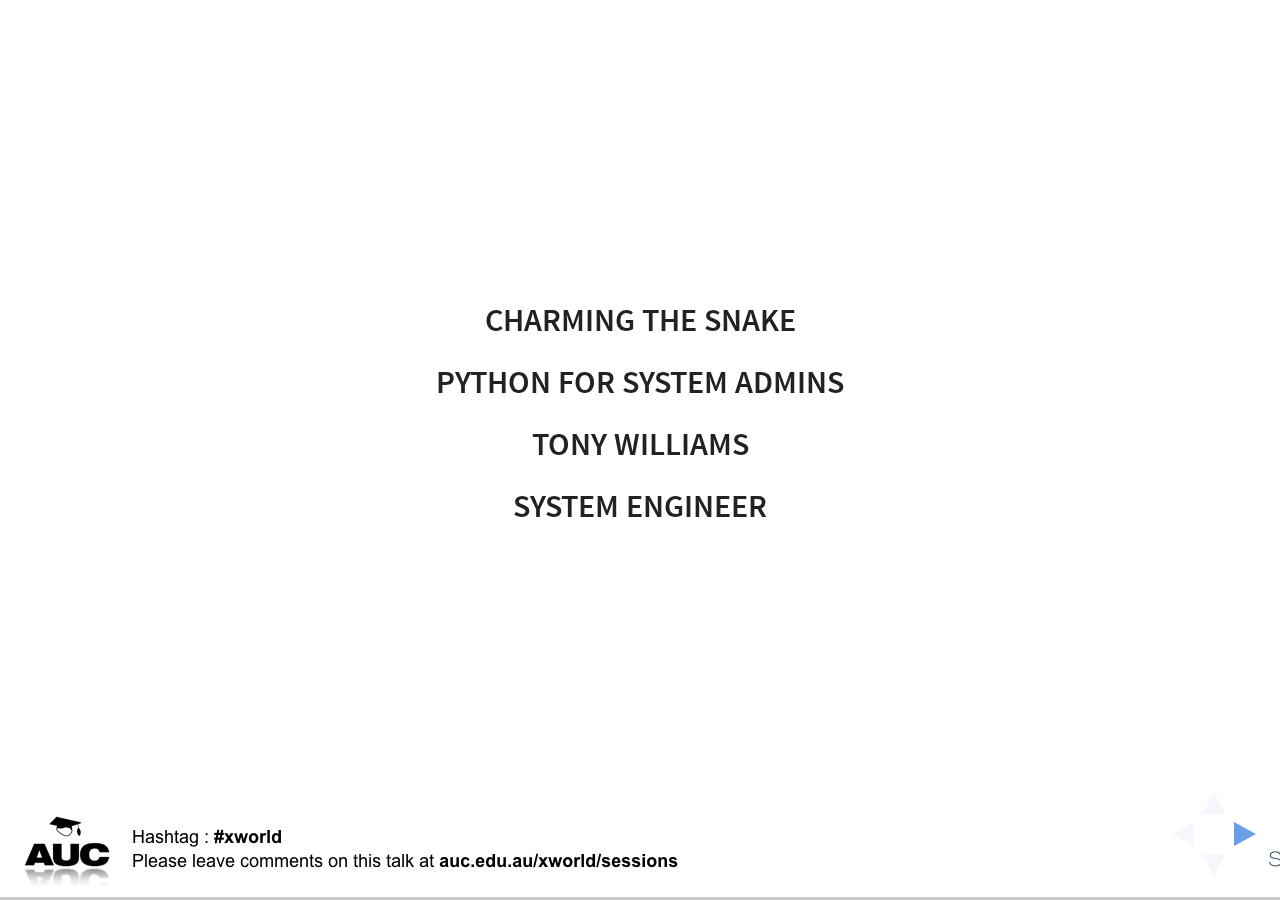
==== index.html @ 994338ff "Beta of slides and file structure." ====
<!DOCTYPE html>
<html>
<head>
  <meta charset="utf-8">
  <meta name="generator" content="pandoc">
  <title></title>
  <meta name="apple-mobile-web-app-capable" content="yes">
  <meta name="apple-mobile-web-app-status-bar-style" content="black-translucent">
  <meta name="viewport" content="width=device-width, initial-scale=1.0, maximum-scale=1.0, user-scalable=no, minimal-ui">
  <link rel="stylesheet" href="reveal.js/css/reveal.css">
  <style type="text/css">code{white-space: pre;}</style>
  <style type="text/css">
div.sourceCode { overflow-x: auto; }
table.sourceCode, tr.sourceCode, td.lineNumbers, td.sourceCode {
  margin: 0; padding: 0; vertical-align: baseline; border: none; }
table.sourceCode { width: 100%; line-height: 100%; }
td.lineNumbers { text-align: right; padding-right: 4px; padding-left: 4px; color: #aaaaaa; border-right: 1px solid #aaaaaa; }
td.sourceCode { padding-left: 5px; }
code > span.kw { color: #007020; font-weight: bold; } /* Keyword */
code > span.dt { color: #902000; } /* DataType */
code > span.dv { color: #40a070; } /* DecVal */
code > span.bn { color: #40a070; } /* BaseN */
code > span.fl { color: #40a070; } /* Float */
code > span.ch { color: #4070a0; } /* Char */
code > span.st { color: #4070a0; } /* String */
code > span.co { color: #60a0b0; font-style: italic; } /* Comment */
code > span.ot { color: #007020; } /* Other */
code > span.al { color: #ff0000; font-weight: bold; } /* Alert */
code > span.fu { color: #06287e; } /* Function */
code > span.er { color: #ff0000; font-weight: bold; } /* Error */
code > span.wa { color: #60a0b0; font-weight: bold; font-style: italic; } /* Warning */
code > span.cn { color: #880000; } /* Constant */
code > span.sc { color: #4070a0; } /* SpecialChar */
code > span.vs { color: #4070a0; } /* VerbatimString */
code > span.ss { color: #bb6688; } /* SpecialString */
code > span.im { } /* Import */
code > span.va { color: #19177c; } /* Variable */
code > span.cf { color: #007020; font-weight: bold; } /* ControlFlow */
code > span.op { color: #666666; } /* Operator */
code > span.bu { } /* BuiltIn */
code > span.ex { } /* Extension */
code > span.pp { color: #bc7a00; } /* Preprocessor */
code > span.at { color: #7d9029; } /* Attribute */
code > span.do { color: #ba2121; font-style: italic; } /* Documentation */
code > span.an { color: #60a0b0; font-weight: bold; font-style: italic; } /* Annotation */
code > span.cv { color: #60a0b0; font-weight: bold; font-style: italic; } /* CommentVar */
code > span.in { color: #60a0b0; font-weight: bold; font-style: italic; } /* Information */
  </style>
  <link rel="stylesheet" href="reveal.js/css/theme/white.css" id="theme">
  <!-- Printing and PDF exports -->
  <script>
    var link = document.createElement( 'link' );
    link.rel = 'stylesheet';
    link.type = 'text/css';
    link.href = window.location.search.match( /print-pdf/gi ) ? 'reveal.js/css/print/pdf.css' : 'reveal.js/css/print/paper.css';
    document.getElementsByTagName( 'head' )[0].appendChild( link );
  </script>
  <!--[if lt IE 9]>
  <script src="reveal.js/lib/js/html5shiv.js"></script>
  <![endif]-->
</head>
<body>
  <div class="reveal">
    <div class="slides">


<section class="slide level3">

<h4 id="charming-the-snake">Charming The Snake</h4>
<h4 id="python-for-system-admins">Python For System Admins</h4>
<h5 id="tony-williams">Tony Williams</h5>
<h6 id="system-engineer">System Engineer</h6>
</section>
<section id="section" class="slide level3">
<h3></h3>
<h4 id="what-we-will-talk-about">What We Will Talk About</h4>
<ul>
<li>A short introduction to Python</li>
<li>IPython
<ul>
<li>IPython as shell</li>
<li>IPython for coding</li>
</ul></li>
<li>System Administration
<ul>
<li>More Python</li>
<li>Talking to JSS</li>
</ul></li>
</ul>
</section>
<section id="section-1" class="slide level3">
<h3></h3>
<h4 id="python-as-a-calculator">Python as a calculator</h4>
<p>The interpreter acts as a simple calculator: you can type an expression at it and it will write the value. Expression syntax is straightforward: the operators +, -, * and / work just like in most other languages (for example, Pascal or C); parentheses (()) can be used for grouping. For example:</p>
<div class="sourceCode"><pre class="sourceCode python"><code class="sourceCode python"><span class="op">&gt;&gt;&gt;</span> <span class="dv">2</span> <span class="op">+</span> <span class="dv">2</span>
<span class="dv">4</span>
<span class="op">&gt;&gt;&gt;</span> <span class="dv">50</span> <span class="op">-</span> <span class="dv">5</span><span class="op">*</span><span class="dv">6</span>
<span class="dv">20</span>
<span class="op">&gt;&gt;&gt;</span> (<span class="dv">50</span> <span class="op">-</span> <span class="fl">5.0</span><span class="op">*</span><span class="dv">6</span>) <span class="op">/</span> <span class="dv">4</span>
<span class="fl">5.0</span>
<span class="op">&gt;&gt;&gt;</span> <span class="dv">8</span> <span class="op">/</span> <span class="fl">5.0</span>
<span class="fl">1.6</span></code></pre></div>
<aside class="notes">
<p>Notice that numbers are not enclosed by quotes or anything else. There are two types of numbers, integers and floating point. If you use a floating point number in a calculation the result will be a floating point number.</p>
</aside>
</section>
<section id="section-2" class="slide level3">
<h3></h3>
<p>The equal sign (=) is used to assign a value to a variable. Afterwards, no result is displayed before the next interactive prompt:</p>
<div class="sourceCode"><pre class="sourceCode python"><code class="sourceCode python"><span class="op">&gt;&gt;&gt;</span> width <span class="op">=</span> <span class="dv">20</span>
<span class="op">&gt;&gt;&gt;</span> height <span class="op">=</span> <span class="dv">5</span> <span class="op">*</span> <span class="dv">9</span>
<span class="op">&gt;&gt;&gt;</span> width <span class="op">*</span> height
<span class="dv">900</span></code></pre></div>
<p>If a variable is not “defined” (assigned a value), trying to use it will give you an error:</p>
<pre><code>&gt;&gt;&gt;
&gt;&gt;&gt; n  # try to access an undefined variable
Traceback (most recent call last):
  File &quot;&lt;stdin&gt;&quot;, line 1, in &lt;module&gt;
NameError: name &#39;n&#39; is not defined</code></pre>
</section>
<section id="section-3" class="slide level3">
<h3></h3>
<p>In interactive mode, the last printed expression is assigned to the variable _. This means that when you are using Python as a desk calculator, it is somewhat easier to continue calculations, for example:</p>
<pre><code>&gt;&gt;&gt;
&gt;&gt;&gt; tax = 12.5 / 100
&gt;&gt;&gt; price = 100.50
&gt;&gt;&gt; price * tax
12.5625
&gt;&gt;&gt; price + _
113.0625</code></pre>
</section>
<section id="section-4" class="slide level3">
<h3></h3>
<h4 id="strings">Strings</h4>
<p>Besides numbers, Python can also manipulate strings, which can be expressed in several ways. They can be enclosed in single quotes ('...') or double quotes (&quot;...&quot;) with the same result.</p>
<p><code>\</code> can be used to escape quotes:</p>
<div class="sourceCode"><pre class="sourceCode python"><code class="sourceCode python"><span class="op">&gt;&gt;&gt;</span> <span class="st">&#39;spam eggs&#39;</span>  <span class="co"># single quotes</span>
<span class="co">&#39;spam eggs&#39;</span>
<span class="op">&gt;&gt;&gt;</span> <span class="st">&#39;doesn</span><span class="ch">\&#39;</span><span class="st">t&#39;</span>  <span class="co"># use \&#39; to escape the single quote...</span>
<span class="co">&quot;doesn&#39;t&quot;</span>
<span class="op">&gt;&gt;&gt;</span> <span class="st">&quot;doesn&#39;t&quot;</span>  <span class="co"># ...or use double quotes instead</span>
<span class="co">&quot;doesn&#39;t&quot;</span>
<span class="op">&gt;&gt;&gt;</span> <span class="st">&#39;&quot;Yes,&quot; he said.&#39;</span>
<span class="co">&#39;&quot;Yes,&quot; he said.&#39;</span>
<span class="op">&gt;&gt;&gt;</span> <span class="st">&quot;</span><span class="ch">\&quot;</span><span class="st">Yes,</span><span class="ch">\&quot;</span><span class="st"> he said.&quot;</span>
<span class="co">&#39;&quot;Yes,&quot; he said.&#39;</span>
<span class="op">&gt;&gt;&gt;</span> <span class="st">&#39;&quot;Isn</span><span class="ch">\&#39;</span><span class="st">t,&quot; she said.&#39;</span>
<span class="op">&gt;&gt;&gt;</span> <span class="bu">print</span> _
<span class="co">&#39;&quot;Isn&#39;</span>t,<span class="st">&quot; she said.&#39;</span></code></pre></div>
</section>
<section id="section-5" class="slide level3">
<h3></h3>
<h4 id="triple-quotes">Triple quotes</h4>
<p>String literals can span multiple lines and include white space. One way is using triple-quotes: &quot;&quot;&quot;...&quot;&quot;&quot; or '''...'''. End of lines are automatically included in the string, but it’s possible to prevent this by adding a  at the end of the line. The following example:</p>
<div class="sourceCode"><pre class="sourceCode python"><code class="sourceCode python"><span class="bu">print</span> (<span class="st">&quot;&quot;&quot;\</span>
<span class="st">Usage: thingy [OPTIONS]</span>
<span class="st">     -h                        Display this usage message</span>
<span class="st">     -H hostname               Hostname to connect to</span>
<span class="st">&quot;&quot;&quot;</span>)</code></pre></div>
<p>produces the following output (note that the initial newline is not included):</p>
<pre><code>Usage: thingy [OPTIONS]
     -h                        Display this usage message
     -H hostname               Hostname to connect to</code></pre>
<aside class="notes">
<p>You will often see string literals enclosed in triple quotes at the top of function definitions. These are called &quot;docstrings&quot; and are used to build the help system in Python.</p>
</aside>
</section>
<section id="section-6" class="slide level3">
<h3></h3>
<h4 id="concatenation">Concatenation</h4>
<p>Strings can be concatenated (glued together) with the + operator, and repeated with *:</p>
<div class="sourceCode"><pre class="sourceCode python"><code class="sourceCode python"><span class="op">&gt;&gt;&gt;</span>
<span class="op">&gt;&gt;&gt;</span> <span class="co"># 3 times &#39;un&#39;, followed by &#39;ium&#39;</span>
<span class="op">&gt;&gt;&gt;</span> <span class="dv">3</span> <span class="op">*</span> <span class="st">&#39;un&#39;</span> <span class="op">+</span> <span class="st">&#39;ium&#39;</span>
<span class="co">&#39;unununium&#39;</span></code></pre></div>
<p>Two or more string literals (i.e. the ones enclosed between quotes) next to each other are automatically concatenated.</p>
<div class="sourceCode"><pre class="sourceCode python"><code class="sourceCode python"><span class="op">&gt;&gt;&gt;</span>
<span class="op">&gt;&gt;&gt;</span> <span class="st">&#39;Py&#39;</span> <span class="st">&#39;thon&#39;</span>
<span class="co">&#39;Python&#39;</span></code></pre></div>
</section>
<section id="section-7" class="slide level3">
<h3></h3>
<p>This only works with two literals though, not with variables or expressions:</p>
<div class="sourceCode"><pre class="sourceCode python"><code class="sourceCode python"><span class="op">&gt;&gt;&gt;</span>
<span class="op">&gt;&gt;&gt;</span> prefix <span class="op">=</span> <span class="st">&#39;Py&#39;</span>
<span class="op">&gt;&gt;&gt;</span> prefix <span class="st">&#39;thon&#39;</span>  <span class="co"># can&#39;t concatenate a variable and a string literal</span>
  ...
<span class="pp">SyntaxError</span>: invalid syntax
<span class="op">&gt;&gt;&gt;</span> (<span class="st">&#39;un&#39;</span> <span class="op">*</span> <span class="dv">3</span>) <span class="st">&#39;ium&#39;</span>
  ...
<span class="pp">SyntaxError</span>: invalid syntax</code></pre></div>
</section>
<section id="section-8" class="slide level3">
<h3></h3>
<p>If you want to concatenate variables or a variable and a literal, use +:</p>
<div class="sourceCode"><pre class="sourceCode python"><code class="sourceCode python"><span class="op">&gt;&gt;&gt;</span>
<span class="op">&gt;&gt;&gt;</span> prefix <span class="op">+</span> <span class="st">&#39;thon&#39;</span>
<span class="co">&#39;Python&#39;</span></code></pre></div>
<p>This feature is particularly useful when you want to break long strings:</p>
<div class="sourceCode"><pre class="sourceCode python"><code class="sourceCode python"><span class="op">&gt;&gt;&gt;</span>
<span class="op">&gt;&gt;&gt;</span> text <span class="op">=</span> (<span class="st">&#39;Put several strings within parentheses &#39;</span>
            <span class="st">&#39;to have them joined together.&#39;</span>)
<span class="op">&gt;&gt;&gt;</span> text
<span class="co">&#39;Put several strings within parentheses to have them joined together.&#39;</span></code></pre></div>
</section>
<section id="section-9" class="slide level3">
<h3></h3>
<h4 id="booleans">Booleans</h4>
</section>
<section id="section-10" class="slide level3">
<h3></h3>
<h4 id="moving-on-to-ipython">Moving On To IPython</h4>
<aside class="notes">
<p>At this point let's move on to a better Python interpreter - IPython.</p>
</aside>
</section>
<section id="section-11" class="slide level3">
<h3></h3>
<h4 id="starting-ipython">Starting IPython</h4>
<table>
<thead>
<tr class="header">
<th style="text-align: left;">command</th>
<th style="text-align: left;">description</th>
</tr>
</thead>
<tbody>
<tr class="odd">
<td style="text-align: left;">ipython</td>
<td style="text-align: left;">run IPython</td>
</tr>
<tr class="even">
<td style="text-align: left;">ipython qtconsole</td>
<td style="text-align: left;">runs ipython in QT window</td>
</tr>
<tr class="odd">
<td style="text-align: left;">ipython notebook</td>
<td style="text-align: left;">runs the IPython notebook server</td>
</tr>
<tr class="even">
<td style="text-align: left;">ipython --help</td>
<td style="text-align: left;">IPython man page</td>
</tr>
<tr class="odd">
<td style="text-align: left;">ipython --help-all</td>
<td style="text-align: left;">IPython man page with <em>all</em> command line options.</td>
</tr>
</tbody>
</table>
</section>
<section id="section-12" class="slide level3">
<h3></h3>
<p>The four most helpful commands, as well as their brief description, are shown to you in a banner, every time you start IPython:</p>
<table>
<thead>
<tr class="header">
<th style="text-align: left;">command</th>
<th style="text-align: left;">description</th>
</tr>
</thead>
<tbody>
<tr class="odd">
<td style="text-align: left;">?</td>
<td style="text-align: left;">Introduction and overview of IPython’s features.</td>
</tr>
<tr class="even">
<td style="text-align: left;">%quickref</td>
<td style="text-align: left;">Quick reference.</td>
</tr>
<tr class="odd">
<td style="text-align: left;">help</td>
<td style="text-align: left;">Python’s own help system.</td>
</tr>
<tr class="even">
<td style="text-align: left;">object?</td>
<td style="text-align: left;">Details about ‘object’, use ‘object??’ for extra details.</td>
</tr>
</tbody>
</table>
</section>
<section id="section-13" class="slide level3">
<h3></h3>
<h4 id="lists">Lists</h4>
<ul>
<li>Surrounded by &quot;<a href="#/section-40"></a>&quot;</li>
<li>Ordered</li>
<li>Indexed at 0</li>
<li>Can contain any type or mixed types
<aside class="notes">
<p>The next type we will look at it is lists. Lists are surrounded by square brackets. The order of a list always stays the same. The first item is item 0. They can contain any type, indeed they can contain a mix of types, including a list.</p>
</aside></li>
</ul>
</section>
<section id="section-14" class="slide level3">
<h3></h3>
<div class="sourceCode"><pre class="sourceCode python"><code class="sourceCode python">lst <span class="op">=</span> [<span class="st">&quot;apple&quot;</span>, <span class="st">&quot;banana&quot;</span>, <span class="st">&quot;orange&quot;</span>, <span class="dv">22</span>, <span class="st">&quot;pear&quot;</span>]
lst[<span class="dv">0</span>]
lst[<span class="dv">2</span>]
lst[<span class="dv">3</span>] <span class="op">+</span> <span class="dv">7</span></code></pre></div>
<aside class="notes">
<p>Let's look at some operations on lists.</p>
</aside>
<h4 id="slicing-lists">Slicing Lists</h4>
<div class="sourceCode"><pre class="sourceCode python"><code class="sourceCode python">lst[<span class="dv">1</span>:<span class="dv">3</span>]
lst[:<span class="dv">2</span>]
lst[<span class="dv">3</span>:]
lst[:<span class="op">-</span><span class="dv">2</span>]
lst[<span class="op">-</span><span class="dv">3</span>:]</code></pre></div>
<aside class="notes">
<p>You can slice a list by specifying the start and end of the slice. Just the end implies a start of 1 and just the first implies from there to the end of the list. You can specify a negative number to count from the end back.</p>
</aside>
</section>
<section id="section-15" class="slide level3">
<h3></h3>
<h4 id="dictionaries">Dictionaries</h4>
<ul>
<li>A key and a value (think of a plist)</li>
<li>Surrounded by &quot;{}&quot;</li>
<li>Unordered</li>
<li>keys
<ul>
<li>Case sensitive</li>
<li>Unique</li>
<li>New value overwrites</li>
</ul></li>
</ul>
<aside class="notes">
<p>Our final type are dictionaries. These are made up of a key and a value, similar to a plist. They don't have a fixed order so you may find that when you print one it comes out different to how you defined it.</p>
</aside>
</section>
<section id="section-16" class="slide level3">
<h3></h3>
<div class="sourceCode"><pre class="sourceCode python"><code class="sourceCode python"><span class="bu">dict</span> <span class="op">=</span> {<span class="st">&#39;x&#39;</span>: <span class="dv">12</span>, <span class="st">&#39;y&#39;</span>: <span class="dv">22</span>, <span class="st">&#39;z&#39;</span>: <span class="dv">2</span>}
<span class="bu">dict</span>
<span class="bu">dict</span>[<span class="st">&#39;x&#39;</span>]</code></pre></div>
</section>
<section id="section-17" class="slide level3">
<h3></h3>
<h4 id="flow-control">Flow Control</h4>
<aside class="notes">
<p>Now we can have a look at how we control our code.</p>
</aside>
<h4 id="decisions-decisions">Decisions, Decisions</h4>
<div class="sourceCode"><pre class="sourceCode python"><code class="sourceCode python">num <span class="op">=</span> <span class="dv">3</span>
<span class="cf">if</span> num <span class="op">&gt;</span> <span class="dv">2</span>:
    <span class="bu">print</span> <span class="st">&quot;Big&quot;</span>
<span class="cf">else</span>:
    <span class="bu">print</span> <span class="st">&quot;Small&quot;</span></code></pre></div>
<aside class="notes">
<p>Just as you might have seen in <code>bash</code> Python has an 'if' statement. Now indentation is meaningful in Python, see the indentation rather than the <code>do</code> and <code>done</code> you would see in Bash. Also notice the colon character.</p>
</aside>
</section>
<section id="section-18" class="slide level3">
<h3></h3>
<div class="sourceCode"><pre class="sourceCode python"><code class="sourceCode python"></code></pre></div>
</section>
<section id="section-19" class="slide level3">
<h3></h3>
<h4 id="loops">Loops</h4>
<div class="sourceCode"><pre class="sourceCode python"><code class="sourceCode python">tm <span class="op">=</span> <span class="dv">1</span>
<span class="cf">while</span> tm <span class="op">&gt;=</span> <span class="dv">10</span>:
    <span class="bu">print</span> tm
    tm <span class="op">=</span> tm <span class="op">+</span> <span class="dv">1</span></code></pre></div>
<div class="sourceCode"><pre class="sourceCode python"><code class="sourceCode python"><span class="cf">for</span> x <span class="kw">in</span> <span class="bu">range</span>(<span class="dv">1</span>,<span class="dv">11</span>):
    <span class="bu">print</span> x</code></pre></div>
</section>
<section id="section-20" class="slide level3">
<h3></h3>
<div class="sourceCode"><pre class="sourceCode python"><code class="sourceCode python">collection <span class="op">=</span> [<span class="st">&#39;hey&#39;</span>, <span class="dv">5</span>, <span class="st">&#39;d&#39;</span>]
<span class="cf">for</span> x <span class="kw">in</span> collection:
    <span class="bu">print</span> x</code></pre></div>
<div class="sourceCode"><pre class="sourceCode python"><code class="sourceCode python">list_of_lists <span class="op">=</span> [ [<span class="dv">1</span>, <span class="dv">2</span>, <span class="dv">3</span>], [<span class="dv">4</span>, <span class="dv">5</span>, <span class="dv">6</span>], [<span class="dv">7</span>, <span class="dv">8</span>, <span class="dv">9</span>]]
<span class="cf">for</span> <span class="bu">list</span> <span class="kw">in</span> list_of_lists:
    <span class="cf">for</span> x <span class="kw">in</span> <span class="bu">list</span>:
        <span class="bu">print</span> x</code></pre></div>
</section>
<section id="section-21" class="slide level3">
<h3></h3>
<h4 id="tab-completion">Tab completion</h4>
<p>Tab completion, especially for attributes, is a convenient way to explore the structure of any object you’re dealing with. Simply type <code>object_name.&lt;TAB&gt;</code> to view the object’s attributes. Besides Python objects and keywords, tab completion also works on file and directory names.</p>
<h4 id="exploring-your-objects">Exploring your objects</h4>
<p>Typing <code>object_name?</code> will print all sorts of details about any object, including docstrings, function definition lines (for call arguments) and constructor details for classes. To get specific information on an object, you can use the magic commands %pdoc, %pdef, %psource and %pfile</p>
</section>
<section id="section-22" class="slide level3">
<h3></h3>
<h4 id="magic-functions">Magic functions</h4>
<p>IPython has a set of predefined ‘magic functions’ that you can call with a command line style syntax. There are two kinds of magics, line-oriented and cell-oriented. Line magics are prefixed with the % character and work much like OS command-line calls: they get as an argument the rest of the line, where arguments are passed without parentheses or quotes. Cell magics are prefixed with a double %%, and they are functions that get as an argument not only the rest of the line, but also the lines below it in a separate argument.</p>
<p>The following examples show how to call the builtin %timeit magic, both in line and cell mode:</p>
<pre><code>In [1]: %timeit range(1000)
100000 loops, best of 3: 7.76 us per loop

In [2]: %%timeit x = range(10000)
   ...: max(x)
   ...:
1000 loops, best of 3: 223 us per loop</code></pre>
</section>
<section id="section-23" class="slide level3">
<h3></h3>
<p><strong>The builtin magics include:</strong></p>
<ul>
<li><strong>Functions that work with code:</strong> %run, %edit, %save, %macro, %recall, etc.</li>
<li><strong>Functions which affect the shell:</strong> %colors, %xmode, %autoindent, %automagic, etc.</li>
<li><strong>Other functions such as</strong> %reset, %timeit, %%writefile, %load, or %paste.</li>
</ul>
<p>You can always call them using the % prefix, and if you’re calling a line magic on a line by itself, you can omit even that:</p>
<pre><code>run thescript.py</code></pre>
<p>You can toggle this behavior by running the %automagic magic. Cell magics must always have the %% prefix.</p>
<p>A more detailed explanation of the magic system can be obtained by calling %magic, and for more details on any magic function, call %somemagic? to read its docstring. To see all the available magic functions, call %lsmagic.</p>
</section>
<section id="section-24" class="slide level3">
<h3></h3>
<h4 id="history">History</h4>
<p>IPython stores the commands you enter and the results. You can go through previous commands with the up- and down-arrow keys, or access your history in more sophisticated ways.</p>
<p>Input and output history are kept in variables called In and Out, keyed by the prompt numbers, e.g. In[4]. The last three objects in output history are also kept in variables named <code>_</code>, <code>__</code> and <code>___</code>.</p>
<p>You can use the %history magic function to examine past input and output. Input history from previous sessions is saved in a database, and IPython can be configured to save output history.</p>
<p>Several other magic functions can use your input history, including %edit, %rerun, %recall, %macro, %save and %pastebin. You can use a standard format to refer to lines:</p>
<pre><code>%pastebin 3 18-20 ~1/1-5</code></pre>
<p>This will take line 3 and lines 18 to 20 from the current session, and lines 1-5 from the previous session.</p>
</section>
<section id="section-25" class="slide level3">
<h3></h3>
<h4 id="explore-the-magic-functions">Explore The Magic Functions</h4>
<h5 id="bookmark">%bookmark</h5>
<p><code>bookmark</code> is a directory bookmarking system.</p>
<table>
<thead>
<tr class="header">
<th style="text-align: left;">command</th>
<th style="text-align: left;">description</th>
</tr>
</thead>
<tbody>
<tr class="odd">
<td style="text-align: left;">bookmark name</td>
<td style="text-align: left;">set bookmark to current dir</td>
</tr>
<tr class="even">
<td style="text-align: left;">bookmark name dir</td>
<td style="text-align: left;">set bookmark to dir</td>
</tr>
<tr class="odd">
<td style="text-align: left;">bookmark -l</td>
<td style="text-align: left;">list all bookmarks</td>
</tr>
<tr class="even">
<td style="text-align: left;">bookmark -d name</td>
<td style="text-align: left;">remove bookmark</td>
</tr>
<tr class="odd">
<td style="text-align: left;">bookmark -r</td>
<td style="text-align: left;">remove all bookmarks</td>
</tr>
</tbody>
</table>
<p>Then <code>cd -b &lt;name&gt;</code> or just <code>cd &lt;name&gt;</code> if there is no directory called <name> AND there is such a bookmark defined. (The latter is why I usually use two or three letter bookmark names.)</p>
</section>
<section id="section-26" class="slide level3">
<h3></h3>
<h5 id="cd">%cd</h5>
<p>The <code>cd</code> magic is necessary (and nicely enhanced) as the system <code>cd</code> won't work. It keeps a history of the directories visited.</p>
<table>
<thead>
<tr class="header">
<th style="text-align: left;">command</th>
<th style="text-align: left;">description</th>
</tr>
</thead>
<tbody>
<tr class="odd">
<td style="text-align: left;">cd</td>
<td style="text-align: left;">changes to <code>~</code></td>
</tr>
<tr class="even">
<td style="text-align: left;">cd 'dir'</td>
<td style="text-align: left;">changes to directory 'dir'</td>
</tr>
<tr class="odd">
<td style="text-align: left;">cd -</td>
<td style="text-align: left;">changes to previous directory</td>
</tr>
<tr class="even">
<td style="text-align: left;">cd -<code>&lt;n&gt;</code></td>
<td style="text-align: left;">changes to directory <code>&lt;n&gt;</code> in directory history</td>
</tr>
<tr class="odd">
<td style="text-align: left;">cd --foo</td>
<td style="text-align: left;">changes to directory that matches 'foo' in history</td>
</tr>
<tr class="even">
<td style="text-align: left;">cd -b <code>&lt;name&gt;</code></td>
<td style="text-align: left;">jump to bookmark <code>&lt;name&gt;</code></td>
</tr>
</tbody>
</table>
<p><code>%dhist</code> prints the directory history and <code>%dhist &lt;n&gt;</code> prints the last <code>&lt;n&gt;</code> entries.</p>
</section>
<section id="section-27" class="slide level3">
<h3></h3>
<h5 id="the-directory-stack">The directory stack</h5>
<p>As well as a history of directories IPython also has a directory stack.</p>
<table>
<thead>
<tr class="header">
<th style="text-align: left;">command</th>
<th style="text-align: left;">description</th>
</tr>
</thead>
<tbody>
<tr class="odd">
<td style="text-align: left;">dirs</td>
<td style="text-align: left;">list directory stack</td>
</tr>
<tr class="even">
<td style="text-align: left;">pushd</td>
<td style="text-align: left;">push the current directory onto the stack</td>
</tr>
<tr class="odd">
<td style="text-align: left;">pushd <code>&lt;dir&gt;</code></td>
<td style="text-align: left;">push the current directory and cd to <code>&lt;dir&gt;</code></td>
</tr>
<tr class="even">
<td style="text-align: left;">popd</td>
<td style="text-align: left;">pop the top directory off the stack and cd to it</td>
</tr>
</tbody>
</table>
</section>
<section id="section-28" class="slide level3">
<h3></h3>
<h5 id="edit">%edit</h5>
<p><code>edit</code> opens things in the editor you have defined in your $EDITOR environment variable. ###</p>
<h4 id="prompt-customization">Prompt customization</h4>
<p>Here are some prompt configurations you can try out interactively by using the %config magic:</p>
<pre><code>%config PromptManager.in_template = r&#39;{color.LightGreen}\u@\h{color.LightBlue}\
[{color.LightCyan}\Y1{color.LightBlue}]{color.Green}|\#&gt; &#39;
%config PromptManager.in2_template = r&#39;{color.Green}|{color.LightGreen}\D{color.Green}&gt; &#39;
%config PromptManager.out_template = r&#39;&lt;\#&gt; &#39;</code></pre>
</section>
<section id="section-29" class="slide level3">
<h3></h3>
<p>You can change the prompt configuration to your liking permanently by editing ipython_config.py:</p>
<pre><code>c.PromptManager.in_template = r&#39;{color.LightGreen}\u@\h{color.LightBlue}\
[{color.LightCyan}\Y1{color.LightBlue}]{color.Green}|\#&gt; &#39;
c.PromptManager.in2_template = r&#39;{color.Green}|{color.LightGreen}\D{color.Green}&gt; &#39;
c.PromptManager.out_template = r&#39;&lt;\#&gt; &#39;</code></pre>
<p>Read more about the configuration system for details on how to find ipython_config.py.</p>
</section>
<section id="section-30" class="slide level3">
<h3></h3>
<h4 id="string-lists">String lists</h4>
<p>String lists (IPython.utils.text.SList) are handy way to process output from system commands. They are produced by var = !cmd syntax.</p>
<p>First, we acquire the output of ‘ls -l’:</p>
<pre><code>[Q:doc/examples]|2&gt; lines = !ls -l
 ==
[&#39;total 23&#39;,
 &#39;-rw-rw-rw- 1 ville None 1163 Sep 30  2006 example-demo.py&#39;,
 &#39;-rw-rw-rw- 1 ville None 1927 Sep 30  2006 example-embed-short.py&#39;,
 &#39;-rwxrwxrwx 1 ville None 4606 Sep  1 17:15 example-embed.py&#39;,
 &#39;-rwxrwxrwx 1 ville None 1017 Sep 30  2006 example-gnuplot.py&#39;,
 &#39;-rwxrwxrwx 1 ville None  339 Jun 11 18:01 extension.py&#39;,
 &#39;-rwxrwxrwx 1 ville None  113 Dec 20  2006 seteditor.py&#39;,
 &#39;-rwxrwxrwx 1 ville None  245 Dec 12  2006 seteditor.pyc&#39;]</code></pre>
</section>
<section id="section-31" class="slide level3">
<h3></h3>
<p>Now, let’s take a look at the contents of ‘lines’ (the first number is the list element number):</p>
<pre><code>[Q:doc/examples]|3&gt; lines
                &lt;3&gt; SList (.p, .n, .l, .s, .grep(), .fields() available). Value:

0: total 23
1: -rw-rw-rw- 1 ville None 1163 Sep 30  2006 example-demo.py
2: -rw-rw-rw- 1 ville None 1927 Sep 30  2006 example-embed-short.py
3: -rwxrwxrwx 1 ville None 4606 Sep  1 17:15 example-embed.py
4: -rwxrwxrwx 1 ville None 1017 Sep 30  2006 example-gnuplot.py
5: -rwxrwxrwx 1 ville None  339 Jun 11 18:01 extension.py
6: -rwxrwxrwx 1 ville None  113 Dec 20  2006 seteditor.py
7: -rwxrwxrwx 1 ville None  245 Dec 12  2006 seteditor.pyc</code></pre>
</section>
<section id="section-32" class="slide level3">
<h3></h3>
<p>Now, let’s filter out the ‘embed’ lines:</p>
<pre><code>[Q:doc/examples]|4&gt; l2 = lines.grep(&#39;embed&#39;,prune=1)
[Q:doc/examples]|5&gt; l2
                &lt;5&gt; SList (.p, .n, .l, .s, .grep(), .fields() available). Value:

0: total 23
1: -rw-rw-rw- 1 ville None 1163 Sep 30  2006 example-demo.py
2: -rwxrwxrwx 1 ville None 1017 Sep 30  2006 example-gnuplot.py
3: -rwxrwxrwx 1 ville None  339 Jun 11 18:01 extension.py
4: -rwxrwxrwx 1 ville None  113 Dec 20  2006 seteditor.py
5: -rwxrwxrwx 1 ville None  245 Dec 12  2006 seteditor.pyc</code></pre>
</section>
<section id="section-33" class="slide level3">
<h3></h3>
<p>Now, we want strings having just file names and permissions:</p>
<pre><code>[Q:doc/examples]|6&gt; l2.fields(8,0)
                &lt;6&gt; SList (.p, .n, .l, .s, .grep(), .fields() available). Value:

0: total
1: example-demo.py -rw-rw-rw-
2: example-gnuplot.py -rwxrwxrwx
3: extension.py -rwxrwxrwx
4: seteditor.py -rwxrwxrwx
5: seteditor.pyc -rwxrwxrwx</code></pre>
<p>Note how the line with ‘total’ does not raise IndexError.</p>
</section>
<section id="section-34" class="slide level3">
<h3></h3>
<p>If you want to split these (yielding lists), call fields() without arguments:</p>
<pre><code>[Q:doc/examples]|7&gt; _.fields()
                &lt;7&gt;
[[&#39;total&#39;],
 [&#39;example-demo.py&#39;, &#39;-rw-rw-rw-&#39;],
 [&#39;example-gnuplot.py&#39;, &#39;-rwxrwxrwx&#39;],
 [&#39;extension.py&#39;, &#39;-rwxrwxrwx&#39;],
 [&#39;seteditor.py&#39;, &#39;-rwxrwxrwx&#39;],
 [&#39;seteditor.pyc&#39;, &#39;-rwxrwxrwx&#39;]]</code></pre>
</section>
<section id="section-35" class="slide level3">
<h3></h3>
<p>If you want to pass these separated with spaces to a command (typical for lists if files), use the .s property:</p>
<pre><code>[Q:doc/examples]|13&gt; files = l2.fields(8).s
[Q:doc/examples]|14&gt; files
                &lt;14&gt; &#39;example-demo.py example-gnuplot.py extension.py seteditor.py seteditor.pyc&#39;
[Q:doc/examples]|15&gt; ls $files
example-demo.py  example-gnuplot.py  extension.py  seteditor.py  seteditor.pyc</code></pre>
<p>SLists are inherited from normal python lists, so every list method is available:</p>
<pre><code>[Q:doc/examples]|21&gt; lines.append(&#39;hey&#39;)</code></pre>
</section>
<section id="section-36" class="slide level3">
<h3></h3>
<h4 id="more-with-lists">More with lists</h4>
<p>Let's start with a list of files.</p>
<div class="sourceCode"><pre class="sourceCode python"><code class="sourceCode python">cd <span class="op">/</span>Applications<span class="op">/</span>Utilities
utils <span class="op">=</span> <span class="op">!</span>ls</code></pre></div>
<p>We now have an Slist. Have a look at it.</p>
<pre><code>utils.p
utils.n
utils.s</code></pre>
<p>What's the problem with <code>utils.s</code>?</p>
</section>
<section id="section-37" class="slide level3">
<h3></h3>
<h4 id="fixing-the-spaces">Fixing the spaces</h4>
<p>We're going to use <code>map</code></p>
<div class="sourceCode"><pre class="sourceCode python"><code class="sourceCode python"><span class="kw">def</span> quote(<span class="bu">str</span>):
    <span class="cf">return</span> <span class="st">&#39;&quot;&#39;</span> <span class="op">+</span> <span class="bu">str</span> <span class="op">+</span> <span class="st">&#39;&quot;&#39;</span>

new <span class="op">=</span> <span class="bu">map</span>(quote, utils)
them <span class="op">=</span> <span class="st">&#39; &#39;</span>.join(new)
them</code></pre></div>
<h4 id="list-comprehension-instead">List comprehension instead</h4>
<p>List comprehensions are a neat trick</p>
<div class="sourceCode"><pre class="sourceCode python"><code class="sourceCode python">u <span class="op">=</span> [<span class="st">&#39;&quot;&#39;</span> <span class="op">+</span> i <span class="op">+</span><span class="st">&#39;&quot;&#39;</span> <span class="cf">for</span> i <span class="kw">in</span> utils]
u</code></pre></div>
</section>
<section id="section-38" class="slide level3">
<h3></h3>
<h4 id="talking-to-jss">Talking To JSS</h4>
<p>First we get our JSS object</p>
<pre><code>import jss
jss_prefs = jss.JSSPrefs()
j = jss.JSS(jss_prefs)</code></pre>
<p>Get the computer list</p>
<pre><code>j.Computer()</code></pre>
<p>Notice that python-jss pretty prints the list. Note also that it doesn't retrieve all the information, just the name and id.</p>
<p>Put the result in a variable and format it yourself.</p>
<pre><code>computers = j.Computer()
for i in computers:
    print &quot;id:&quot;+str(i.id)+&quot; name:&quot;+i.name</code></pre>
</section>
<section id="section-39" class="slide level3">
<h3></h3>
<p>Now get the record of one computer. This will get <strong>all</strong> the record.</p>
<pre><code>example = j.Computer(193)
example</code></pre>
<p>We can view that with <code>less</code> using the <code>page</code> magic.</p>
<pre><code>page example</code></pre>
<p>Some information is easily retrieved</p>
<pre><code>example.serial_number
example.mac_addresses</code></pre>
</section>
<section id="section-40" class="slide level3">
<h3></h3>
<p>Other information requires some XML work. XML is a tree of nodes and we have to work with those nodes.</p>
<p>Let's get a list of installed applications. <code>findall()</code> will return a list of nodes that match our search string. <code>find()</code> returns a single child node that matches.</p>
<pre><code>x = example.findall(&#39;.//application&#39;)
for i in x:
    nm = i.find(&#39;name&#39;)
    ver = i.find(&#39;version&#39;)
    path = i.find(&#39;path&#39;)
    print nm.text, ver.text, path.text</code></pre>
<p>Rather than print it let's gather the info.</p>
<pre><code>o = []
for i in x:
    nm = i.find(&#39;name&#39;)
    ver = i.find(&#39;version&#39;)
    path = i.find(&#39;path&#39;)
    o.append(&#39; &#39;.join([nm.text, ver.text, path.text]))
o</code></pre>
</section>
<section id="further-examples" class="slide level3">
<h3>Further examples</h3>
<pre><code>model = comp.findall(&#39;.//hardware/model_identifier&#39;)
model[0].text
os = comp.findall(&#39;.//os_version&#39;)
os[0].text</code></pre>
<p>Lets get <em>all</em> the computer records. (<em>This might take a while.</em>)</p>
<pre><code>all_computers = j.Computer().retrieve_all()</code></pre>
<p>Now iterate over them</p>
<pre><code>for computer in all_computers:
    model = computer.findtext(&#39;model&#39;)
    os = computer.findtext(&#39;os_version&#39;)</code></pre>
</section>
<section id="lets-explore" class="slide level3">
<h3>Let's Explore</h3>
</section>
    </div>
  </div>

  <script src="reveal.js/lib/js/head.min.js"></script>
  <script src="reveal.js/js/reveal.js"></script>

  <script>

      // Full list of configuration options available at:
      // https://github.com/hakimel/reveal.js#configuration
      Reveal.initialize({
        // Parallax background image
        parallaxBackgroundImage: 'XW16-Empty.jpg', // e.g. "'https://s3.amazonaws.com/hakim-static/reveal-js/reveal-parallax-1.jpg'"
        // Parallax background size
        parallaxBackgroundSize: '1440px 900px', // CSS syntax, e.g. "2100px 900px"

        // Optional reveal.js plugins
        dependencies: [
          { src: 'reveal.js/lib/js/classList.js', condition: function() { return !document.body.classList; } },
          { src: 'reveal.js/plugin/zoom-js/zoom.js', async: true },
              { src: 'reveal.js/plugin/notes/notes.js', async: true }
        ]
      });
    </script>
    </body>
</html>
---- reveal.js/css/reveal.css ----
/*!
 * reveal.js
 * http://lab.hakim.se/reveal-js
 * MIT licensed
 *
 * Copyright (C) 2016 Hakim El Hattab, http://hakim.se
 */
/*********************************************
 * RESET STYLES
 *********************************************/
html, body, .reveal div, .reveal span, .reveal applet, .reveal object, .reveal iframe,
.reveal h1, .reveal h2, .reveal h3, .reveal h4, .reveal h5, .reveal h6, .reveal p, .reveal blockquote, .reveal pre,
.reveal a, .reveal abbr, .reveal acronym, .reveal address, .reveal big, .reveal cite, .reveal code,
.reveal del, .reveal dfn, .reveal em, .reveal img, .reveal ins, .reveal kbd, .reveal q, .reveal s, .reveal samp,
.reveal small, .reveal strike, .reveal strong, .reveal sub, .reveal sup, .reveal tt, .reveal var,
.reveal b, .reveal u, .reveal center,
.reveal dl, .reveal dt, .reveal dd, .reveal ol, .reveal ul, .reveal li,
.reveal fieldset, .reveal form, .reveal label, .reveal legend,
.reveal table, .reveal caption, .reveal tbody, .reveal tfoot, .reveal thead, .reveal tr, .reveal th, .reveal td,
.reveal article, .reveal aside, .reveal canvas, .reveal details, .reveal embed,
.reveal figure, .reveal figcaption, .reveal footer, .reveal header, .reveal hgroup,
.reveal menu, .reveal nav, .reveal output, .reveal ruby, .reveal section, .reveal summary,
.reveal time, .reveal mark, .reveal audio, video {
  margin: 0;
  padding: 0;
  border: 0;
  font-size: 100%;
  font: inherit;
  vertical-align: baseline; }

.reveal article, .reveal aside, .reveal details, .reveal figcaption, .reveal figure,
.reveal footer, .reveal header, .reveal hgroup, .reveal menu, .reveal nav, .reveal section {
  display: block; }

/*********************************************
 * GLOBAL STYLES
 *********************************************/
html,
body {
  width: 100%;
  height: 100%;
  overflow: hidden; }

body {
  position: relative;
  line-height: 1;
  background-color: #fff;
  color: #000; }

html:-webkit-full-screen-ancestor {
  background-color: inherit; }

html:-moz-full-screen-ancestor {
  background-color: inherit; }

/*********************************************
 * VIEW FRAGMENTS
 *********************************************/
.reveal .slides section .fragment {
  opacity: 0;
  visibility: hidden;
  -webkit-transition: all 0.2s ease;
          transition: all 0.2s ease; }
  .reveal .slides section .fragment.visible {
    opacity: 1;
    visibility: visible; }

.reveal .slides section .fragment.grow {
  opacity: 1;
  visibility: visible; }
  .reveal .slides section .fragment.grow.visible {
    -webkit-transform: scale(1.3);
        -ms-transform: scale(1.3);
            transform: scale(1.3); }

.reveal .slides section .fragment.shrink {
  opacity: 1;
  visibility: visible; }
  .reveal .slides section .fragment.shrink.visible {
    -webkit-transform: scale(0.7);
        -ms-transform: scale(0.7);
            transform: scale(0.7); }

.reveal .slides section .fragment.zoom-in {
  -webkit-transform: scale(0.1);
      -ms-transform: scale(0.1);
          transform: scale(0.1); }
  .reveal .slides section .fragment.zoom-in.visible {
    -webkit-transform: none;
        -ms-transform: none;
            transform: none; }

.reveal .slides section .fragment.fade-out {
  opacity: 1;
  visibility: visible; }
  .reveal .slides section .fragment.fade-out.visible {
    opacity: 0;
    visibility: hidden; }

.reveal .slides section .fragment.semi-fade-out {
  opacity: 1;
  visibility: visible; }
  .reveal .slides section .fragment.semi-fade-out.visible {
    opacity: 0.5;
    visibility: visible; }

.reveal .slides section .fragment.strike {
  opacity: 1;
  visibility: visible; }
  .reveal .slides section .fragment.strike.visible {
    text-decoration: line-through; }

.reveal .slides section .fragment.current-visible {
  opacity: 0;
  visibility: hidden; }
  .reveal .slides section .fragment.current-visible.current-fragment {
    opacity: 1;
    visibility: visible; }

.reveal .slides section .fragment.highlight-red,
.reveal .slides section .fragment.highlight-current-red,
.reveal .slides section .fragment.highlight-green,
.reveal .slides section .fragment.highlight-current-green,
.reveal .slides section .fragment.highlight-blue,
.reveal .slides section .fragment.highlight-current-blue {
  opacity: 1;
  visibility: visible; }

.reveal .slides section .fragment.highlight-red.visible {
  color: #ff2c2d; }

.reveal .slides section .fragment.highlight-green.visible {
  color: #17ff2e; }

.reveal .slides section .fragment.highlight-blue.visible {
  color: #1b91ff; }

.reveal .slides section .fragment.highlight-current-red.current-fragment {
  color: #ff2c2d; }

.reveal .slides section .fragment.highlight-current-green.current-fragment {
  color: #17ff2e; }

.reveal .slides section .fragment.highlight-current-blue.current-fragment {
  color: #1b91ff; }

/*********************************************
 * DEFAULT ELEMENT STYLES
 *********************************************/
/* Fixes issue in Chrome where italic fonts did not appear when printing to PDF */
.reveal:after {
  content: '';
  font-style: italic; }

.reveal iframe {
  z-index: 1; }

/** Prevents layering issues in certain browser/transition combinations */
.reveal a {
  position: relative; }

.reveal .stretch {
  max-width: none;
  max-height: none; }

.reveal pre.stretch code {
  height: 100%;
  max-height: 100%;
  box-sizing: border-box; }

/*********************************************
 * CONTROLS
 *********************************************/
.reveal .controls {
  display: none;
  position: fixed;
  width: 110px;
  height: 110px;
  z-index: 30;
  right: 10px;
  bottom: 10px;
  -webkit-user-select: none; }

.reveal .controls button {
  padding: 0;
  position: absolute;
  opacity: 0.05;
  width: 0;
  height: 0;
  background-color: transparent;
  border: 12px solid transparent;
  -webkit-transform: scale(0.9999);
      -ms-transform: scale(0.9999);
          transform: scale(0.9999);
  -webkit-transition: all 0.2s ease;
          transition: all 0.2s ease;
  -webkit-appearance: none;
  -webkit-tap-highlight-color: transparent; }

.reveal .controls .enabled {
  opacity: 0.7;
  cursor: pointer; }

.reveal .controls .enabled:active {
  margin-top: 1px; }

.reveal .controls .navigate-left {
  top: 42px;
  border-right-width: 22px;
  border-right-color: #000; }

.reveal .controls .navigate-left.fragmented {
  opacity: 0.3; }

.reveal .controls .navigate-right {
  left: 74px;
  top: 42px;
  border-left-width: 22px;
  border-left-color: #000; }

.reveal .controls .navigate-right.fragmented {
  opacity: 0.3; }

.reveal .controls .navigate-up {
  left: 42px;
  border-bottom-width: 22px;
  border-bottom-color: #000; }

.reveal .controls .navigate-up.fragmented {
  opacity: 0.3; }

.reveal .controls .navigate-down {
  left: 42px;
  top: 74px;
  border-top-width: 22px;
  border-top-color: #000; }

.reveal .controls .navigate-down.fragmented {
  opacity: 0.3; }

/*********************************************
 * PROGRESS BAR
 *********************************************/
.reveal .progress {
  position: fixed;
  display: none;
  height: 3px;
  width: 100%;
  bottom: 0;
  left: 0;
  z-index: 10;
  background-color: rgba(0, 0, 0, 0.2); }

.reveal .progress:after {
  content: '';
  display: block;
  position: absolute;
  height: 20px;
  width: 100%;
  top: -20px; }

.reveal .progress span {
  display: block;
  height: 100%;
  width: 0px;
  background-color: #000;
  -webkit-transition: width 800ms cubic-bezier(0.26, 0.86, 0.44, 0.985);
          transition: width 800ms cubic-bezier(0.26, 0.86, 0.44, 0.985); }

/*********************************************
 * SLIDE NUMBER
 *********************************************/
.reveal .slide-number {
  position: fixed;
  display: block;
  right: 8px;
  bottom: 8px;
  z-index: 31;
  font-family: Helvetica, sans-serif;
  font-size: 12px;
  line-height: 1;
  color: #fff;
  background-color: rgba(0, 0, 0, 0.4);
  padding: 5px; }

.reveal .slide-number-delimiter {
  margin: 0 3px; }

/*********************************************
 * SLIDES
 *********************************************/
.reveal {
  position: relative;
  width: 100%;
  height: 100%;
  overflow: hidden;
  -ms-touch-action: none;
      touch-action: none; }

.reveal .slides {
  position: absolute;
  width: 100%;
  height: 100%;
  top: 0;
  right: 0;
  bottom: 0;
  left: 0;
  margin: auto;
  overflow: visible;
  z-index: 1;
  text-align: center;
  -webkit-perspective: 600px;
          perspective: 600px;
  -webkit-perspective-origin: 50% 40%;
          perspective-origin: 50% 40%; }

.reveal .slides > section {
  -ms-perspective: 600px; }

.reveal .slides > section,
.reveal .slides > section > section {
  display: none;
  position: absolute;
  width: 100%;
  padding: 20px 0px;
  z-index: 10;
  -webkit-transform-style: preserve-3d;
          transform-style: preserve-3d;
  -webkit-transition: -webkit-transform-origin 800ms cubic-bezier(0.26, 0.86, 0.44, 0.985), -webkit-transform 800ms cubic-bezier(0.26, 0.86, 0.44, 0.985), visibility 800ms cubic-bezier(0.26, 0.86, 0.44, 0.985), opacity 800ms cubic-bezier(0.26, 0.86, 0.44, 0.985);
          transition: -ms-transform-origin 800ms cubic-bezier(0.26, 0.86, 0.44, 0.985), transform 800ms cubic-bezier(0.26, 0.86, 0.44, 0.985), visibility 800ms cubic-bezier(0.26, 0.86, 0.44, 0.985), opacity 800ms cubic-bezier(0.26, 0.86, 0.44, 0.985);
          transition: transform-origin 800ms cubic-bezier(0.26, 0.86, 0.44, 0.985), transform 800ms cubic-bezier(0.26, 0.86, 0.44, 0.985), visibility 800ms cubic-bezier(0.26, 0.86, 0.44, 0.985), opacity 800ms cubic-bezier(0.26, 0.86, 0.44, 0.985); }

/* Global transition speed settings */
.reveal[data-transition-speed="fast"] .slides section {
  -webkit-transition-duration: 400ms;
          transition-duration: 400ms; }

.reveal[data-transition-speed="slow"] .slides section {
  -webkit-transition-duration: 1200ms;
          transition-duration: 1200ms; }

/* Slide-specific transition speed overrides */
.reveal .slides section[data-transition-speed="fast"] {
  -webkit-transition-duration: 400ms;
          transition-duration: 400ms; }

.reveal .slides section[data-transition-speed="slow"] {
  -webkit-transition-duration: 1200ms;
          transition-duration: 1200ms; }

.reveal .slides > section.stack {
  padding-top: 0;
  padding-bottom: 0; }

.reveal .slides > section.present,
.reveal .slides > section > section.present {
  display: block;
  z-index: 11;
  opacity: 1; }

.reveal.center,
.reveal.center .slides,
.reveal.center .slides section {
  min-height: 0 !important; }

/* Don't allow interaction with invisible slides */
.reveal .slides > section.future,
.reveal .slides > section > section.future,
.reveal .slides > section.past,
.reveal .slides > section > section.past {
  pointer-events: none; }

.reveal.overview .slides > section,
.reveal.overview .slides > section > section {
  pointer-events: auto; }

.reveal .slides > section.past,
.reveal .slides > section.future,
.reveal .slides > section > section.past,
.reveal .slides > section > section.future {
  opacity: 0; }

/*********************************************
 * Mixins for readability of transitions
 *********************************************/
/*********************************************
 * SLIDE TRANSITION
 * Aliased 'linear' for backwards compatibility
 *********************************************/
.reveal.slide section {
  -webkit-backface-visibility: hidden;
          backface-visibility: hidden; }

.reveal .slides > section[data-transition=slide].past,
.reveal .slides > section[data-transition~=slide-out].past,
.reveal.slide .slides > section:not([data-transition]).past {
  -webkit-transform: translate(-150%, 0);
      -ms-transform: translate(-150%, 0);
          transform: translate(-150%, 0); }

.reveal .slides > section[data-transition=slide].future,
.reveal .slides > section[data-transition~=slide-in].future,
.reveal.slide .slides > section:not([data-transition]).future {
  -webkit-transform: translate(150%, 0);
      -ms-transform: translate(150%, 0);
          transform: translate(150%, 0); }

.reveal .slides > section > section[data-transition=slide].past,
.reveal .slides > section > section[data-transition~=slide-out].past,
.reveal.slide .slides > section > section:not([data-transition]).past {
  -webkit-transform: translate(0, -150%);
      -ms-transform: translate(0, -150%);
          transform: translate(0, -150%); }

.reveal .slides > section > section[data-transition=slide].future,
.reveal .slides > section > section[data-transition~=slide-in].future,
.reveal.slide .slides > section > section:not([data-transition]).future {
  -webkit-transform: translate(0, 150%);
      -ms-transform: translate(0, 150%);
          transform: translate(0, 150%); }

.reveal.linear section {
  -webkit-backface-visibility: hidden;
          backface-visibility: hidden; }

.reveal .slides > section[data-transition=linear].past,
.reveal .slides > section[data-transition~=linear-out].past,
.reveal.linear .slides > section:not([data-transition]).past {
  -webkit-transform: translate(-150%, 0);
      -ms-transform: translate(-150%, 0);
          transform: translate(-150%, 0); }

.reveal .slides > section[data-transition=linear].future,
.reveal .slides > section[data-transition~=linear-in].future,
.reveal.linear .slides > section:not([data-transition]).future {
  -webkit-transform: translate(150%, 0);
      -ms-transform: translate(150%, 0);
          transform: translate(150%, 0); }

.reveal .slides > section > section[data-transition=linear].past,
.reveal .slides > section > section[data-transition~=linear-out].past,
.reveal.linear .slides > section > section:not([data-transition]).past {
  -webkit-transform: translate(0, -150%);
      -ms-transform: translate(0, -150%);
          transform: translate(0, -150%); }

.reveal .slides > section > section[data-transition=linear].future,
.reveal .slides > section > section[data-transition~=linear-in].future,
.reveal.linear .slides > section > section:not([data-transition]).future {
  -webkit-transform: translate(0, 150%);
      -ms-transform: translate(0, 150%);
          transform: translate(0, 150%); }

/*********************************************
 * CONVEX TRANSITION
 * Aliased 'default' for backwards compatibility
 *********************************************/
.reveal .slides > section[data-transition=default].past,
.reveal .slides > section[data-transition~=default-out].past,
.reveal.default .slides > section:not([data-transition]).past {
  -webkit-transform: translate3d(-100%, 0, 0) rotateY(-90deg) translate3d(-100%, 0, 0);
          transform: translate3d(-100%, 0, 0) rotateY(-90deg) translate3d(-100%, 0, 0); }

.reveal .slides > section[data-transition=default].future,
.reveal .slides > section[data-transition~=default-in].future,
.reveal.default .slides > section:not([data-transition]).future {
  -webkit-transform: translate3d(100%, 0, 0) rotateY(90deg) translate3d(100%, 0, 0);
          transform: translate3d(100%, 0, 0) rotateY(90deg) translate3d(100%, 0, 0); }

.reveal .slides > section > section[data-transition=default].past,
.reveal .slides > section > section[data-transition~=default-out].past,
.reveal.default .slides > section > section:not([data-transition]).past {
  -webkit-transform: translate3d(0, -300px, 0) rotateX(70deg) translate3d(0, -300px, 0);
          transform: translate3d(0, -300px, 0) rotateX(70deg) translate3d(0, -300px, 0); }

.reveal .slides > section > section[data-transition=default].future,
.reveal .slides > section > section[data-transition~=default-in].future,
.reveal.default .slides > section > section:not([data-transition]).future {
  -webkit-transform: translate3d(0, 300px, 0) rotateX(-70deg) translate3d(0, 300px, 0);
          transform: translate3d(0, 300px, 0) rotateX(-70deg) translate3d(0, 300px, 0); }

.reveal .slides > section[data-transition=convex].past,
.reveal .slides > section[data-transition~=convex-out].past,
.reveal.convex .slides > section:not([data-transition]).past {
  -webkit-transform: translate3d(-100%, 0, 0) rotateY(-90deg) translate3d(-100%, 0, 0);
          transform: translate3d(-100%, 0, 0) rotateY(-90deg) translate3d(-100%, 0, 0); }

.reveal .slides > section[data-transition=convex].future,
.reveal .slides > section[data-transition~=convex-in].future,
.reveal.convex .slides > section:not([data-transition]).future {
  -webkit-transform: translate3d(100%, 0, 0) rotateY(90deg) translate3d(100%, 0, 0);
          transform: translate3d(100%, 0, 0) rotateY(90deg) translate3d(100%, 0, 0); }

.reveal .slides > section > section[data-transition=convex].past,
.reveal .slides > section > section[data-transition~=convex-out].past,
.reveal.convex .slides > section > section:not([data-transition]).past {
  -webkit-transform: translate3d(0, -300px, 0) rotateX(70deg) translate3d(0, -300px, 0);
          transform: translate3d(0, -300px, 0) rotateX(70deg) translate3d(0, -300px, 0); }

.reveal .slides > section > section[data-transition=convex].future,
.reveal .slides > section > section[data-transition~=convex-in].future,
.reveal.convex .slides > section > section:not([data-transition]).future {
  -webkit-transform: translate3d(0, 300px, 0) rotateX(-70deg) translate3d(0, 300px, 0);
          transform: translate3d(0, 300px, 0) rotateX(-70deg) translate3d(0, 300px, 0); }

/*********************************************
 * CONCAVE TRANSITION
 *********************************************/
.reveal .slides > section[data-transition=concave].past,
.reveal .slides > section[data-transition~=concave-out].past,
.reveal.concave .slides > section:not([data-transition]).past {
  -webkit-transform: translate3d(-100%, 0, 0) rotateY(90deg) translate3d(-100%, 0, 0);
          transform: translate3d(-100%, 0, 0) rotateY(90deg) translate3d(-100%, 0, 0); }

.reveal .slides > section[data-transition=concave].future,
.reveal .slides > section[data-transition~=concave-in].future,
.reveal.concave .slides > section:not([data-transition]).future {
  -webkit-transform: translate3d(100%, 0, 0) rotateY(-90deg) translate3d(100%, 0, 0);
          transform: translate3d(100%, 0, 0) rotateY(-90deg) translate3d(100%, 0, 0); }

.reveal .slides > section > section[data-transition=concave].past,
.reveal .slides > section > section[data-transition~=concave-out].past,
.reveal.concave .slides > section > section:not([data-transition]).past {
  -webkit-transform: translate3d(0, -80%, 0) rotateX(-70deg) translate3d(0, -80%, 0);
          transform: translate3d(0, -80%, 0) rotateX(-70deg) translate3d(0, -80%, 0); }

.reveal .slides > section > section[data-transition=concave].future,
.reveal .slides > section > section[data-transition~=concave-in].future,
.reveal.concave .slides > section > section:not([data-transition]).future {
  -webkit-transform: translate3d(0, 80%, 0) rotateX(70deg) translate3d(0, 80%, 0);
          transform: translate3d(0, 80%, 0) rotateX(70deg) translate3d(0, 80%, 0); }

/*********************************************
 * ZOOM TRANSITION
 *********************************************/
.reveal .slides section[data-transition=zoom],
.reveal.zoom .slides section:not([data-transition]) {
  -webkit-transition-timing-function: ease;
          transition-timing-function: ease; }

.reveal .slides > section[data-transition=zoom].past,
.reveal .slides > section[data-transition~=zoom-out].past,
.reveal.zoom .slides > section:not([data-transition]).past {
  visibility: hidden;
  -webkit-transform: scale(16);
      -ms-transform: scale(16);
          transform: scale(16); }

.reveal .slides > section[data-transition=zoom].future,
.reveal .slides > section[data-transition~=zoom-in].future,
.reveal.zoom .slides > section:not([data-transition]).future {
  visibility: hidden;
  -webkit-transform: scale(0.2);
      -ms-transform: scale(0.2);
          transform: scale(0.2); }

.reveal .slides > section > section[data-transition=zoom].past,
.reveal .slides > section > section[data-transition~=zoom-out].past,
.reveal.zoom .slides > section > section:not([data-transition]).past {
  -webkit-transform: translate(0, -150%);
      -ms-transform: translate(0, -150%);
          transform: translate(0, -150%); }

.reveal .slides > section > section[data-transition=zoom].future,
.reveal .slides > section > section[data-transition~=zoom-in].future,
.reveal.zoom .slides > section > section:not([data-transition]).future {
  -webkit-transform: translate(0, 150%);
      -ms-transform: translate(0, 150%);
          transform: translate(0, 150%); }

/*********************************************
 * CUBE TRANSITION
 *********************************************/
.reveal.cube .slides {
  -webkit-perspective: 1300px;
          perspective: 1300px; }

.reveal.cube .slides section {
  padding: 30px;
  min-height: 700px;
  -webkit-backface-visibility: hidden;
          backface-visibility: hidden;
  box-sizing: border-box; }

.reveal.center.cube .slides section {
  min-height: 0; }

.reveal.cube .slides section:not(.stack):before {
  content: '';
  position: absolute;
  display: block;
  width: 100%;
  height: 100%;
  left: 0;
  top: 0;
  background: rgba(0, 0, 0, 0.1);
  border-radius: 4px;
  -webkit-transform: translateZ(-20px);
          transform: translateZ(-20px); }

.reveal.cube .slides section:not(.stack):after {
  content: '';
  position: absolute;
  display: block;
  width: 90%;
  height: 30px;
  left: 5%;
  bottom: 0;
  background: none;
  z-index: 1;
  border-radius: 4px;
  box-shadow: 0px 95px 25px rgba(0, 0, 0, 0.2);
  -webkit-transform: translateZ(-90px) rotateX(65deg);
          transform: translateZ(-90px) rotateX(65deg); }

.reveal.cube .slides > section.stack {
  padding: 0;
  background: none; }

.reveal.cube .slides > section.past {
  -webkit-transform-origin: 100% 0%;
      -ms-transform-origin: 100% 0%;
          transform-origin: 100% 0%;
  -webkit-transform: translate3d(-100%, 0, 0) rotateY(-90deg);
          transform: translate3d(-100%, 0, 0) rotateY(-90deg); }

.reveal.cube .slides > section.future {
  -webkit-transform-origin: 0% 0%;
      -ms-transform-origin: 0% 0%;
          transform-origin: 0% 0%;
  -webkit-transform: translate3d(100%, 0, 0) rotateY(90deg);
          transform: translate3d(100%, 0, 0) rotateY(90deg); }

.reveal.cube .slides > section > section.past {
  -webkit-transform-origin: 0% 100%;
      -ms-transform-origin: 0% 100%;
          transform-origin: 0% 100%;
  -webkit-transform: translate3d(0, -100%, 0) rotateX(90deg);
          transform: translate3d(0, -100%, 0) rotateX(90deg); }

.reveal.cube .slides > section > section.future {
  -webkit-transform-origin: 0% 0%;
      -ms-transform-origin: 0% 0%;
          transform-origin: 0% 0%;
  -webkit-transform: translate3d(0, 100%, 0) rotateX(-90deg);
          transform: translate3d(0, 100%, 0) rotateX(-90deg); }

/*********************************************
 * PAGE TRANSITION
 *********************************************/
.reveal.page .slides {
  -webkit-perspective-origin: 0% 50%;
          perspective-origin: 0% 50%;
  -webkit-perspective: 3000px;
          perspective: 3000px; }

.reveal.page .slides section {
  padding: 30px;
  min-height: 700px;
  box-sizing: border-box; }

.reveal.page .slides section.past {
  z-index: 12; }

.reveal.page .slides section:not(.stack):before {
  content: '';
  position: absolute;
  display: block;
  width: 100%;
  height: 100%;
  left: 0;
  top: 0;
  background: rgba(0, 0, 0, 0.1);
  -webkit-transform: translateZ(-20px);
          transform: translateZ(-20px); }

.reveal.page .slides section:not(.stack):after {
  content: '';
  position: absolute;
  display: block;
  width: 90%;
  height: 30px;
  left: 5%;
  bottom: 0;
  background: none;
  z-index: 1;
  border-radius: 4px;
  box-shadow: 0px 95px 25px rgba(0, 0, 0, 0.2);
  -webkit-transform: translateZ(-90px) rotateX(65deg); }

.reveal.page .slides > section.stack {
  padding: 0;
  background: none; }

.reveal.page .slides > section.past {
  -webkit-transform-origin: 0% 0%;
      -ms-transform-origin: 0% 0%;
          transform-origin: 0% 0%;
  -webkit-transform: translate3d(-40%, 0, 0) rotateY(-80deg);
          transform: translate3d(-40%, 0, 0) rotateY(-80deg); }

.reveal.page .slides > section.future {
  -webkit-transform-origin: 100% 0%;
      -ms-transform-origin: 100% 0%;
          transform-origin: 100% 0%;
  -webkit-transform: translate3d(0, 0, 0);
          transform: translate3d(0, 0, 0); }

.reveal.page .slides > section > section.past {
  -webkit-transform-origin: 0% 0%;
      -ms-transform-origin: 0% 0%;
          transform-origin: 0% 0%;
  -webkit-transform: translate3d(0, -40%, 0) rotateX(80deg);
          transform: translate3d(0, -40%, 0) rotateX(80deg); }

.reveal.page .slides > section > section.future {
  -webkit-transform-origin: 0% 100%;
      -ms-transform-origin: 0% 100%;
          transform-origin: 0% 100%;
  -webkit-transform: translate3d(0, 0, 0);
          transform: translate3d(0, 0, 0); }

/*********************************************
 * FADE TRANSITION
 *********************************************/
.reveal .slides section[data-transition=fade],
.reveal.fade .slides section:not([data-transition]),
.reveal.fade .slides > section > section:not([data-transition]) {
  -webkit-transform: none;
      -ms-transform: none;
          transform: none;
  -webkit-transition: opacity 0.5s;
          transition: opacity 0.5s; }

.reveal.fade.overview .slides section,
.reveal.fade.overview .slides > section > section {
  -webkit-transition: none;
          transition: none; }

/*********************************************
 * NO TRANSITION
 *********************************************/
.reveal .slides section[data-transition=none],
.reveal.none .slides section:not([data-transition]) {
  -webkit-transform: none;
      -ms-transform: none;
          transform: none;
  -webkit-transition: none;
          transition: none; }

/*********************************************
 * PAUSED MODE
 *********************************************/
.reveal .pause-overlay {
  position: absolute;
  top: 0;
  left: 0;
  width: 100%;
  height: 100%;
  background: black;
  visibility: hidden;
  opacity: 0;
  z-index: 100;
  -webkit-transition: all 1s ease;
          transition: all 1s ease; }

.reveal.paused .pause-overlay {
  visibility: visible;
  opacity: 1; }

/*********************************************
 * FALLBACK
 *********************************************/
.no-transforms {
  overflow-y: auto; }

.no-transforms .reveal .slides {
  position: relative;
  width: 80%;
  height: auto !important;
  top: 0;
  left: 50%;
  margin: 0;
  text-align: center; }

.no-transforms .reveal .controls,
.no-transforms .reveal .progress {
  display: none !important; }

.no-transforms .reveal .slides section {
  display: block !important;
  opacity: 1 !important;
  position: relative !important;
  height: auto;
  min-height: 0;
  top: 0;
  left: -50%;
  margin: 70px 0;
  -webkit-transform: none;
      -ms-transform: none;
          transform: none; }

.no-transforms .reveal .slides section section {
  left: 0; }

.reveal .no-transition,
.reveal .no-transition * {
  -webkit-transition: none !important;
          transition: none !important; }

/*********************************************
 * PER-SLIDE BACKGROUNDS
 *********************************************/
.reveal .backgrounds {
  position: absolute;
  width: 100%;
  height: 100%;
  top: 0;
  left: 0;
  -webkit-perspective: 600px;
          perspective: 600px; }

.reveal .slide-background {
  display: none;
  position: absolute;
  width: 100%;
  height: 100%;
  opacity: 0;
  visibility: hidden;
  background-color: transparent;
  background-position: 50% 50%;
  background-repeat: no-repeat;
  background-size: cover;
  -webkit-transition: all 800ms cubic-bezier(0.26, 0.86, 0.44, 0.985);
          transition: all 800ms cubic-bezier(0.26, 0.86, 0.44, 0.985); }

.reveal .slide-background.stack {
  display: block; }

.reveal .slide-background.present {
  opacity: 1;
  visibility: visible; }

.print-pdf .reveal .slide-background {
  opacity: 1 !important;
  visibility: visible !important; }

/* Video backgrounds */
.reveal .slide-background video {
  position: absolute;
  width: 100%;
  height: 100%;
  max-width: none;
  max-height: none;
  top: 0;
  left: 0; }

/* Immediate transition style */
.reveal[data-background-transition=none] > .backgrounds .slide-background,
.reveal > .backgrounds .slide-background[data-background-transition=none] {
  -webkit-transition: none;
          transition: none; }

/* Slide */
.reveal[data-background-transition=slide] > .backgrounds .slide-background,
.reveal > .backgrounds .slide-background[data-background-transition=slide] {
  opacity: 1;
  -webkit-backface-visibility: hidden;
          backface-visibility: hidden; }

.reveal[data-background-transition=slide] > .backgrounds .slide-background.past,
.reveal > .backgrounds .slide-background.past[data-background-transition=slide] {
  -webkit-transform: translate(-100%, 0);
      -ms-transform: translate(-100%, 0);
          transform: translate(-100%, 0); }

.reveal[data-background-transition=slide] > .backgrounds .slide-background.future,
.reveal > .backgrounds .slide-background.future[data-background-transition=slide] {
  -webkit-transform: translate(100%, 0);
      -ms-transform: translate(100%, 0);
          transform: translate(100%, 0); }

.reveal[data-background-transition=slide] > .backgrounds .slide-background > .slide-background.past,
.reveal > .backgrounds .slide-background > .slide-background.past[data-background-transition=slide] {
  -webkit-transform: translate(0, -100%);
      -ms-transform: translate(0, -100%);
          transform: translate(0, -100%); }

.reveal[data-background-transition=slide] > .backgrounds .slide-background > .slide-background.future,
.reveal > .backgrounds .slide-background > .slide-background.future[data-background-transition=slide] {
  -webkit-transform: translate(0, 100%);
      -ms-transform: translate(0, 100%);
          transform: translate(0, 100%); }

/* Convex */
.reveal[data-background-transition=convex] > .backgrounds .slide-background.past,
.reveal > .backgrounds .slide-background.past[data-background-transition=convex] {
  opacity: 0;
  -webkit-transform: translate3d(-100%, 0, 0) rotateY(-90deg) translate3d(-100%, 0, 0);
          transform: translate3d(-100%, 0, 0) rotateY(-90deg) translate3d(-100%, 0, 0); }

.reveal[data-background-transition=convex] > .backgrounds .slide-background.future,
.reveal > .backgrounds .slide-background.future[data-background-transition=convex] {
  opacity: 0;
  -webkit-transform: translate3d(100%, 0, 0) rotateY(90deg) translate3d(100%, 0, 0);
          transform: translate3d(100%, 0, 0) rotateY(90deg) translate3d(100%, 0, 0); }

.reveal[data-background-transition=convex] > .backgrounds .slide-background > .slide-background.past,
.reveal > .backgrounds .slide-background > .slide-background.past[data-background-transition=convex] {
  opacity: 0;
  -webkit-transform: translate3d(0, -100%, 0) rotateX(90deg) translate3d(0, -100%, 0);
          transform: translate3d(0, -100%, 0) rotateX(90deg) translate3d(0, -100%, 0); }

.reveal[data-background-transition=convex] > .backgrounds .slide-background > .slide-background.future,
.reveal > .backgrounds .slide-background > .slide-background.future[data-background-transition=convex] {
  opacity: 0;
  -webkit-transform: translate3d(0, 100%, 0) rotateX(-90deg) translate3d(0, 100%, 0);
          transform: translate3d(0, 100%, 0) rotateX(-90deg) translate3d(0, 100%, 0); }

/* Concave */
.reveal[data-background-transition=concave] > .backgrounds .slide-background.past,
.reveal > .backgrounds .slide-background.past[data-background-transition=concave] {
  opacity: 0;
  -webkit-transform: translate3d(-100%, 0, 0) rotateY(90deg) translate3d(-100%, 0, 0);
          transform: translate3d(-100%, 0, 0) rotateY(90deg) translate3d(-100%, 0, 0); }

.reveal[data-background-transition=concave] > .backgrounds .slide-background.future,
.reveal > .backgrounds .slide-background.future[data-background-transition=concave] {
  opacity: 0;
  -webkit-transform: translate3d(100%, 0, 0) rotateY(-90deg) translate3d(100%, 0, 0);
          transform: translate3d(100%, 0, 0) rotateY(-90deg) translate3d(100%, 0, 0); }

.reveal[data-background-transition=concave] > .backgrounds .slide-background > .slide-background.past,
.reveal > .backgrounds .slide-background > .slide-background.past[data-background-transition=concave] {
  opacity: 0;
  -webkit-transform: translate3d(0, -100%, 0) rotateX(-90deg) translate3d(0, -100%, 0);
          transform: translate3d(0, -100%, 0) rotateX(-90deg) translate3d(0, -100%, 0); }

.reveal[data-background-transition=concave] > .backgrounds .slide-background > .slide-background.future,
.reveal > .backgrounds .slide-background > .slide-background.future[data-background-transition=concave] {
  opacity: 0;
  -webkit-transform: translate3d(0, 100%, 0) rotateX(90deg) translate3d(0, 100%, 0);
          transform: translate3d(0, 100%, 0) rotateX(90deg) translate3d(0, 100%, 0); }

/* Zoom */
.reveal[data-background-transition=zoom] > .backgrounds .slide-background,
.reveal > .backgrounds .slide-background[data-background-transition=zoom] {
  -webkit-transition-timing-function: ease;
          transition-timing-function: ease; }

.reveal[data-background-transition=zoom] > .backgrounds .slide-background.past,
.reveal > .backgrounds .slide-background.past[data-background-transition=zoom] {
  opacity: 0;
  visibility: hidden;
  -webkit-transform: scale(16);
      -ms-transform: scale(16);
          transform: scale(16); }

.reveal[data-background-transition=zoom] > .backgrounds .slide-background.future,
.reveal > .backgrounds .slide-background.future[data-background-transition=zoom] {
  opacity: 0;
  visibility: hidden;
  -webkit-transform: scale(0.2);
      -ms-transform: scale(0.2);
          transform: scale(0.2); }

.reveal[data-background-transition=zoom] > .backgrounds .slide-background > .slide-background.past,
.reveal > .backgrounds .slide-background > .slide-background.past[data-background-transition=zoom] {
  opacity: 0;
  visibility: hidden;
  -webkit-transform: scale(16);
      -ms-transform: scale(16);
          transform: scale(16); }

.reveal[data-background-transition=zoom] > .backgrounds .slide-background > .slide-background.future,
.reveal > .backgrounds .slide-background > .slide-background.future[data-background-transition=zoom] {
  opacity: 0;
  visibility: hidden;
  -webkit-transform: scale(0.2);
      -ms-transform: scale(0.2);
          transform: scale(0.2); }

/* Global transition speed settings */
.reveal[data-transition-speed="fast"] > .backgrounds .slide-background {
  -webkit-transition-duration: 400ms;
          transition-duration: 400ms; }

.reveal[data-transition-speed="slow"] > .backgrounds .slide-background {
  -webkit-transition-duration: 1200ms;
          transition-duration: 1200ms; }

/*********************************************
 * OVERVIEW
 *********************************************/
.reveal.overview {
  -webkit-perspective-origin: 50% 50%;
          perspective-origin: 50% 50%;
  -webkit-perspective: 700px;
          perspective: 700px; }
  .reveal.overview .slides section {
    height: 700px;
    opacity: 1 !important;
    overflow: hidden;
    visibility: visible !important;
    cursor: pointer;
    box-sizing: border-box; }
  .reveal.overview .slides section:hover,
  .reveal.overview .slides section.present {
    outline: 10px solid rgba(150, 150, 150, 0.4);
    outline-offset: 10px; }
  .reveal.overview .slides section .fragment {
    opacity: 1;
    -webkit-transition: none;
            transition: none; }
  .reveal.overview .slides section:after,
  .reveal.overview .slides section:before {
    display: none !important; }
  .reveal.overview .slides > section.stack {
    padding: 0;
    top: 0 !important;
    background: none;
    outline: none;
    overflow: visible; }
  .reveal.overview .backgrounds {
    -webkit-perspective: inherit;
            perspective: inherit; }
  .reveal.overview .backgrounds .slide-background {
    opacity: 1;
    visibility: visible;
    outline: 10px solid rgba(150, 150, 150, 0.1);
    outline-offset: 10px; }

.reveal.overview .slides section,
.reveal.overview-deactivating .slides section {
  -webkit-transition: none;
          transition: none; }

.reveal.overview .backgrounds .slide-background,
.reveal.overview-deactivating .backgrounds .slide-background {
  -webkit-transition: none;
          transition: none; }

.reveal.overview-animated .slides {
  -webkit-transition: -webkit-transform 0.4s ease;
          transition: transform 0.4s ease; }

/*********************************************
 * RTL SUPPORT
 *********************************************/
.reveal.rtl .slides,
.reveal.rtl .slides h1,
.reveal.rtl .slides h2,
.reveal.rtl .slides h3,
.reveal.rtl .slides h4,
.reveal.rtl .slides h5,
.reveal.rtl .slides h6 {
  direction: rtl;
  font-family: sans-serif; }

.reveal.rtl pre,
.reveal.rtl code {
  direction: ltr; }

.reveal.rtl ol,
.reveal.rtl ul {
  text-align: right; }

.reveal.rtl .progress span {
  float: right; }

/*********************************************
 * PARALLAX BACKGROUND
 *********************************************/
.reveal.has-parallax-background .backgrounds {
  -webkit-transition: all 0.8s ease;
          transition: all 0.8s ease; }

/* Global transition speed settings */
.reveal.has-parallax-background[data-transition-speed="fast"] .backgrounds {
  -webkit-transition-duration: 400ms;
          transition-duration: 400ms; }

.reveal.has-parallax-background[data-transition-speed="slow"] .backgrounds {
  -webkit-transition-duration: 1200ms;
          transition-duration: 1200ms; }

/*********************************************
 * LINK PREVIEW OVERLAY
 *********************************************/
.reveal .overlay {
  position: absolute;
  top: 0;
  left: 0;
  width: 100%;
  height: 100%;
  z-index: 1000;
  background: rgba(0, 0, 0, 0.9);
  opacity: 0;
  visibility: hidden;
  -webkit-transition: all 0.3s ease;
          transition: all 0.3s ease; }

.reveal .overlay.visible {
  opacity: 1;
  visibility: visible; }

.reveal .overlay .spinner {
  position: absolute;
  display: block;
  top: 50%;
  left: 50%;
  width: 32px;
  height: 32px;
  margin: -16px 0 0 -16px;
  z-index: 10;
  background-image: url([data-uri]%2F%2F%2F6%2Bvr8nJybW1tcDAwOjo6Nvb26ioqKOjo7Ozs%2FLy8vz8%2FAAAAAAAAAAAACH%2FC05FVFNDQVBFMi4wAwEAAAAh%2FhpDcmVhdGVkIHdpdGggYWpheGxvYWQuaW5mbwAh%[base64]%2FV%2FnmOM82XiHRLYKhKP1oZmADdEAAAh%2BQQJCgAAACwAAAAAIAAgAAAE6hDISWlZpOrNp1lGNRSdRpDUolIGw5RUYhhHukqFu8DsrEyqnWThGvAmhVlteBvojpTDDBUEIFwMFBRAmBkSgOrBFZogCASwBDEY%2FCZSg7GSE0gSCjQBMVG023xWBhklAnoEdhQEfyNqMIcKjhRsjEdnezB%2BA4k8gTwJhFuiW4dokXiloUepBAp5qaKpp6%2BHo7aWW54wl7obvEe0kRuoplCGepwSx2jJvqHEmGt6whJpGpfJCHmOoNHKaHx61WiSR92E4lbFoq%2BB6QDtuetcaBPnW6%2BO7wDHpIiK9SaVK5GgV543tzjgGcghAgAh%[base64]%2B%2BG%2Bw48edZPK%2BM6hLJpQg484enXIdQFSS1u6UhksENEQAAIfkECQoAAAAsAAAAACAAIAAABOcQyEmpGKLqzWcZRVUQnZYg1aBSh2GUVEIQ2aQOE%2BG%2BcD4ntpWkZQj1JIiZIogDFFyHI0UxQwFugMSOFIPJftfVAEoZLBbcLEFhlQiqGp1Vd140AUklUN3eCA51C1EWMzMCezCBBmkxVIVHBWd3HHl9JQOIJSdSnJ0TDKChCwUJjoWMPaGqDKannasMo6WnM562R5YluZRwur0wpgqZE7NKUm%2BFNRPIhjBJxKZteWuIBMN4zRMIVIhffcgojwCF117i4nlLnY5ztRLsnOk%2BaV%2BoJY7V7m76PdkS4trKcdg0Zc0tTcKkRAAAIfkECQoAAAAsAAAAACAAIAAABO4QyEkpKqjqzScpRaVkXZWQEximw1BSCUEIlDohrft6cpKCk5xid5MNJTaAIkekKGQkWyKHkvhKsR7ARmitkAYDYRIbUQRQjWBwJRzChi9CRlBcY1UN4g0%[base64]%[base64]%2BE71SRQeyqUToLA7VxF0JDyIQh%2FMVVPMt1ECZlfcjZJ9mIKoaTl1MRIl5o4CUKXOwmyrCInCKqcWtvadL2SYhyASyNDJ0uIiRMDjI0Fd30%2FiI2UA5GSS5UDj2l6NoqgOgN4gksEBgYFf0FDqKgHnyZ9OX8HrgYHdHpcHQULXAS2qKpENRg7eAMLC7kTBaixUYFkKAzWAAnLC7FLVxLWDBLKCwaKTULgEwbLA4hJtOkSBNqITT3xEgfLpBtzE%2FjiuL04RGEBgwWhShRgQExHBAAh%2BQQJCgAAACwAAAAAIAAgAAAE7xDISWlSqerNpyJKhWRdlSAVoVLCWk6JKlAqAavhO9UkUHsqlE6CwO1cRdCQ8iEIfzFVTzLdRAmZX3I2SfZiCqGk5dTESJeaOAlClzsJsqwiJwiqnFrb2nS9kmIcgEsjQydLiIlHehhpejaIjzh9eomSjZR%[base64]%2BE71SRQeyqUToLA7VxF0JDyIQh%[base64]%2BE71SRQeyqUToLA7VxF0JDyIQh%2FMVVPMt1ECZlfcjZJ9mIKoaTl1MRIl5o4CUKXOwmyrCInCKqcWtvadL2SYhyASyNDJ0uIiUd6GAULDJCRiXo1CpGXDJOUjY%2BYip9DhToJA4RBLwMLCwVDfRgbBAaqqoZ1XBMHswsHtxtFaH1iqaoGNgAIxRpbFAgfPQSqpbgGBqUD1wBXeCYp1AYZ19JJOYgH1KwA4UBvQwXUBxPqVD9L3sbp2BNk2xvvFPJd%2BMFCN6HAAIKgNggY0KtEBAAh%[base64]%2BvsYMDAzZQPC9VCNkDWUhGkuE5PxJNwiUK4UfLzOlD4WvzAHaoG9nxPi5d%2BjYUqfAhhykOFwJWiAAAIfkECQoAAAAsAAAAACAAIAAABPAQyElpUqnqzaciSoVkXVUMFaFSwlpOCcMYlErAavhOMnNLNo8KsZsMZItJEIDIFSkLGQoQTNhIsFehRww2CQLKF0tYGKYSg%2BygsZIuNqJksKgbfgIGepNo2cIUB3V1B3IvNiBYNQaDSTtfhhx0CwVPI0UJe0%2Bbm4g5VgcGoqOcnjmjqDSdnhgEoamcsZuXO1aWQy8KAwOAuTYYGwi7w5h%2BKr0SJ8MFihpNbx%2B4Erq7BYBuzsdiH1jCAzoSfl0rVirNbRXlBBlLX%2BBP0XJLAPGzTkAuAOqb0WT5AH7OcdCm5B8TgRwSRKIHQtaLCwg1RAAAOwAAAAAAAAAAAA%3D%3D);
  visibility: visible;
  opacity: 0.6;
  -webkit-transition: all 0.3s ease;
          transition: all 0.3s ease; }

.reveal .overlay header {
  position: absolute;
  left: 0;
  top: 0;
  width: 100%;
  height: 40px;
  z-index: 2;
  border-bottom: 1px solid #222; }

.reveal .overlay header a {
  display: inline-block;
  width: 40px;
  height: 40px;
  padding: 0 10px;
  float: right;
  opacity: 0.6;
  box-sizing: border-box; }

.reveal .overlay header a:hover {
  opacity: 1; }

.reveal .overlay header a .icon {
  display: inline-block;
  width: 20px;
  height: 20px;
  background-position: 50% 50%;
  background-size: 100%;
  background-repeat: no-repeat; }

.reveal .overlay header a.close .icon {
  background-image: url([data-uri]); }

.reveal .overlay header a.external .icon {
  background-image: url([data-uri]); }

.reveal .overlay .viewport {
  position: absolute;
  top: 40px;
  right: 0;
  bottom: 0;
  left: 0; }

.reveal .overlay.overlay-preview .viewport iframe {
  width: 100%;
  height: 100%;
  max-width: 100%;
  max-height: 100%;
  border: 0;
  opacity: 0;
  visibility: hidden;
  -webkit-transition: all 0.3s ease;
          transition: all 0.3s ease; }

.reveal .overlay.overlay-preview.loaded .viewport iframe {
  opacity: 1;
  visibility: visible; }

.reveal .overlay.overlay-preview.loaded .spinner {
  opacity: 0;
  visibility: hidden;
  -webkit-transform: scale(0.2);
      -ms-transform: scale(0.2);
          transform: scale(0.2); }

.reveal .overlay.overlay-help .viewport {
  overflow: auto;
  color: #fff; }

.reveal .overlay.overlay-help .viewport .viewport-inner {
  width: 600px;
  margin: 0 auto;
  padding: 60px;
  text-align: center;
  letter-spacing: normal; }

.reveal .overlay.overlay-help .viewport .viewport-inner .title {
  font-size: 20px; }

.reveal .overlay.overlay-help .viewport .viewport-inner table {
  border: 1px solid #fff;
  border-collapse: collapse;
  font-size: 14px; }

.reveal .overlay.overlay-help .viewport .viewport-inner table th,
.reveal .overlay.overlay-help .viewport .viewport-inner table td {
  width: 200px;
  padding: 10px;
  border: 1px solid #fff;
  vertical-align: middle; }

.reveal .overlay.overlay-help .viewport .viewport-inner table th {
  padding-top: 20px;
  padding-bottom: 20px; }

/*********************************************
 * PLAYBACK COMPONENT
 *********************************************/
.reveal .playback {
  position: fixed;
  left: 15px;
  bottom: 20px;
  z-index: 30;
  cursor: pointer;
  -webkit-transition: all 400ms ease;
          transition: all 400ms ease; }

.reveal.overview .playback {
  opacity: 0;
  visibility: hidden; }

/*********************************************
 * ROLLING LINKS
 *********************************************/
.reveal .roll {
  display: inline-block;
  line-height: 1.2;
  overflow: hidden;
  vertical-align: top;
  -webkit-perspective: 400px;
          perspective: 400px;
  -webkit-perspective-origin: 50% 50%;
          perspective-origin: 50% 50%; }

.reveal .roll:hover {
  background: none;
  text-shadow: none; }

.reveal .roll span {
  display: block;
  position: relative;
  padding: 0 2px;
  pointer-events: none;
  -webkit-transition: all 400ms ease;
          transition: all 400ms ease;
  -webkit-transform-origin: 50% 0%;
      -ms-transform-origin: 50% 0%;
          transform-origin: 50% 0%;
  -webkit-transform-style: preserve-3d;
          transform-style: preserve-3d;
  -webkit-backface-visibility: hidden;
          backface-visibility: hidden; }

.reveal .roll:hover span {
  background: rgba(0, 0, 0, 0.5);
  -webkit-transform: translate3d(0px, 0px, -45px) rotateX(90deg);
          transform: translate3d(0px, 0px, -45px) rotateX(90deg); }

.reveal .roll span:after {
  content: attr(data-title);
  display: block;
  position: absolute;
  left: 0;
  top: 0;
  padding: 0 2px;
  -webkit-backface-visibility: hidden;
          backface-visibility: hidden;
  -webkit-transform-origin: 50% 0%;
      -ms-transform-origin: 50% 0%;
          transform-origin: 50% 0%;
  -webkit-transform: translate3d(0px, 110%, 0px) rotateX(-90deg);
          transform: translate3d(0px, 110%, 0px) rotateX(-90deg); }

/*********************************************
 * SPEAKER NOTES
 *********************************************/
.reveal aside.notes {
  display: none; }

.reveal .speaker-notes {
  display: none;
  position: absolute;
  width: 70%;
  max-height: 15%;
  left: 15%;
  bottom: 26px;
  padding: 10px;
  z-index: 1;
  font-size: 18px;
  line-height: 1.4;
  color: #fff;
  background-color: rgba(0, 0, 0, 0.5);
  overflow: auto;
  box-sizing: border-box;
  text-align: left;
  font-family: Helvetica, sans-serif;
  -webkit-overflow-scrolling: touch; }

.reveal .speaker-notes.visible:not(:empty) {
  display: block; }

@media screen and (max-width: 1024px) {
  .reveal .speaker-notes {
    font-size: 14px; } }

@media screen and (max-width: 600px) {
  .reveal .speaker-notes {
    width: 90%;
    left: 5%; } }

/*********************************************
 * ZOOM PLUGIN
 *********************************************/
.zoomed .reveal *,
.zoomed .reveal *:before,
.zoomed .reveal *:after {
  -webkit-backface-visibility: visible !important;
          backface-visibility: visible !important; }

.zoomed .reveal .progress,
.zoomed .reveal .controls {
  opacity: 0; }

.zoomed .reveal .roll span {
  background: none; }

.zoomed .reveal .roll span:after {
  visibility: hidden; }
---- reveal.js/css/theme/white.css ----
/**
 * White theme for reveal.js. This is the opposite of the 'black' theme.
 *
 * By Hakim El Hattab, http://hakim.se
 */
@import url(../../lib/font/source-sans-pro/source-sans-pro.css);
section.has-dark-background, section.has-dark-background h1, section.has-dark-background h2, section.has-dark-background h3, section.has-dark-background h4, section.has-dark-background h5, section.has-dark-background h6 {
  color: #fff; }

/*********************************************
 * GLOBAL STYLES
 *********************************************/
body {
  background: #fff;
  background-color: #fff; }

.reveal {
  font-family: "Source Sans Pro", Helvetica, sans-serif;
  font-size: 28px;
  font-weight: normal;
  color: #222; }

::selection {
  color: #fff;
  background: #98bdef;
  text-shadow: none; }

.reveal .slides > section,
.reveal .slides > section > section {
  line-height: 1.3;
  font-weight: inherit; }

/*********************************************
 * HEADERS
 *********************************************/
.reveal h1,
.reveal h2,
.reveal h3,
.reveal h4,
.reveal h5,
.reveal h6 {
  margin: 0 0 20px 0;
  color: #222;
  font-family: "Source Sans Pro", Helvetica, sans-serif;
  font-weight: 600;
  line-height: 1.2;
  letter-spacing: normal;
  text-transform: uppercase;
  text-shadow: none;
  word-wrap: break-word; }

.reveal h1 {
  font-size: 2.5em; }

.reveal h2 {
  font-size: 1.6em; }

.reveal h3 {
  font-size: 1.3em; }

.reveal h4 {
  font-size: 1em; }

.reveal h1 {
  text-shadow: none; }

/*********************************************
 * OTHER
 *********************************************/
.reveal p {
  margin: 20px 0;
  line-height: 1.3; }

/* Ensure certain elements are never larger than the slide itself */
.reveal img,
.reveal video,
.reveal iframe {
  max-width: 95%;
  max-height: 95%; }

.reveal strong,
.reveal b {
  font-weight: bold; }

.reveal em {
  font-style: italic; }

.reveal ol,
.reveal dl,
.reveal ul {
  display: inline-block;
  text-align: left;
  margin: 0 0 0 1em; }

.reveal ol {
  list-style-type: decimal; }

.reveal ul {
  list-style-type: disc; }

.reveal ul ul {
  list-style-type: square; }

.reveal ul ul ul {
  list-style-type: circle; }

.reveal ul ul,
.reveal ul ol,
.reveal ol ol,
.reveal ol ul {
  display: block;
  margin-left: 40px; }

.reveal dt {
  font-weight: bold; }

.reveal dd {
  margin-left: 40px; }

.reveal q,
.reveal blockquote {
  quotes: none; }

.reveal blockquote {
  display: block;
  position: relative;
  width: 70%;
  margin: 20px auto;
  padding: 5px;
  font-style: italic;
  background: rgba(255, 255, 255, 0.05);
  box-shadow: 0px 0px 2px rgba(0, 0, 0, 0.2); }

.reveal blockquote p:first-child,
.reveal blockquote p:last-child {
  display: inline-block; }

.reveal q {
  font-style: italic; }

.reveal pre {
  display: block;
  position: relative;
  width: 90%;
  margin: 20px auto;
  text-align: left;
  font-size: 0.55em;
  font-family: monospace;
  line-height: 1.2em;
  word-wrap: break-word;
  box-shadow: 0px 0px 6px rgba(0, 0, 0, 0.3); }

.reveal code {
  font-family: monospace; }

.reveal pre code {
  display: block;
  padding: 5px;
  overflow: auto;
  max-height: 400px;
  word-wrap: normal; }

.reveal table {
  margin: auto;
  border-collapse: collapse;
  border-spacing: 0; }

.reveal table th {
  font-weight: bold; }

.reveal table th,
.reveal table td {
  text-align: left;
  padding: 0.2em 0.5em 0.2em 0.5em;
  border-bottom: 1px solid; }

.reveal table th[align="center"],
.reveal table td[align="center"] {
  text-align: center; }

.reveal table th[align="right"],
.reveal table td[align="right"] {
  text-align: right; }

.reveal table tr:last-child td {
  border-bottom: none; }

.reveal sup {
  vertical-align: super; }

.reveal sub {
  vertical-align: sub; }

.reveal small {
  display: inline-block;
  font-size: 0.6em;
  line-height: 1.2em;
  vertical-align: top; }

.reveal small * {
  vertical-align: top; }

/*********************************************
 * LINKS
 *********************************************/
.reveal a {
  color: #2a76dd;
  text-decoration: none;
  -webkit-transition: color 0.15s ease;
  -moz-transition: color 0.15s ease;
  transition: color 0.15s ease; }

.reveal a:hover {
  color: #6ca0e8;
  text-shadow: none;
  border: none; }

.reveal .roll span:after {
  color: #fff;
  background: #1a53a1; }

/*********************************************
 * IMAGES
 *********************************************/
.reveal section img {
  margin: 15px 0px;
  background: rgba(255, 255, 255, 0.12);
  border: 4px solid #222;
  box-shadow: 0 0 10px rgba(0, 0, 0, 0.15); }

.reveal section img.plain {
  border: 0;
  box-shadow: none; }

.reveal a img {
  -webkit-transition: all 0.15s linear;
  -moz-transition: all 0.15s linear;
  transition: all 0.15s linear; }

.reveal a:hover img {
  background: rgba(255, 255, 255, 0.2);
  border-color: #2a76dd;
  box-shadow: 0 0 20px rgba(0, 0, 0, 0.55); }

/*********************************************
 * NAVIGATION CONTROLS
 *********************************************/
.reveal .controls .navigate-left,
.reveal .controls .navigate-left.enabled {
  border-right-color: #2a76dd; }

.reveal .controls .navigate-right,
.reveal .controls .navigate-right.enabled {
  border-left-color: #2a76dd; }

.reveal .controls .navigate-up,
.reveal .controls .navigate-up.enabled {
  border-bottom-color: #2a76dd; }

.reveal .controls .navigate-down,
.reveal .controls .navigate-down.enabled {
  border-top-color: #2a76dd; }

.reveal .controls .navigate-left.enabled:hover {
  border-right-color: #6ca0e8; }

.reveal .controls .navigate-right.enabled:hover {
  border-left-color: #6ca0e8; }

.reveal .controls .navigate-up.enabled:hover {
  border-bottom-color: #6ca0e8; }

.reveal .controls .navigate-down.enabled:hover {
  border-top-color: #6ca0e8; }

/*********************************************
 * PROGRESS BAR
 *********************************************/
.reveal .progress {
  background: rgba(0, 0, 0, 0.2); }

.reveal .progress span {
  background: #2a76dd;
  -webkit-transition: width 800ms cubic-bezier(0.26, 0.86, 0.44, 0.985);
  -moz-transition: width 800ms cubic-bezier(0.26, 0.86, 0.44, 0.985);
  transition: width 800ms cubic-bezier(0.26, 0.86, 0.44, 0.985); }
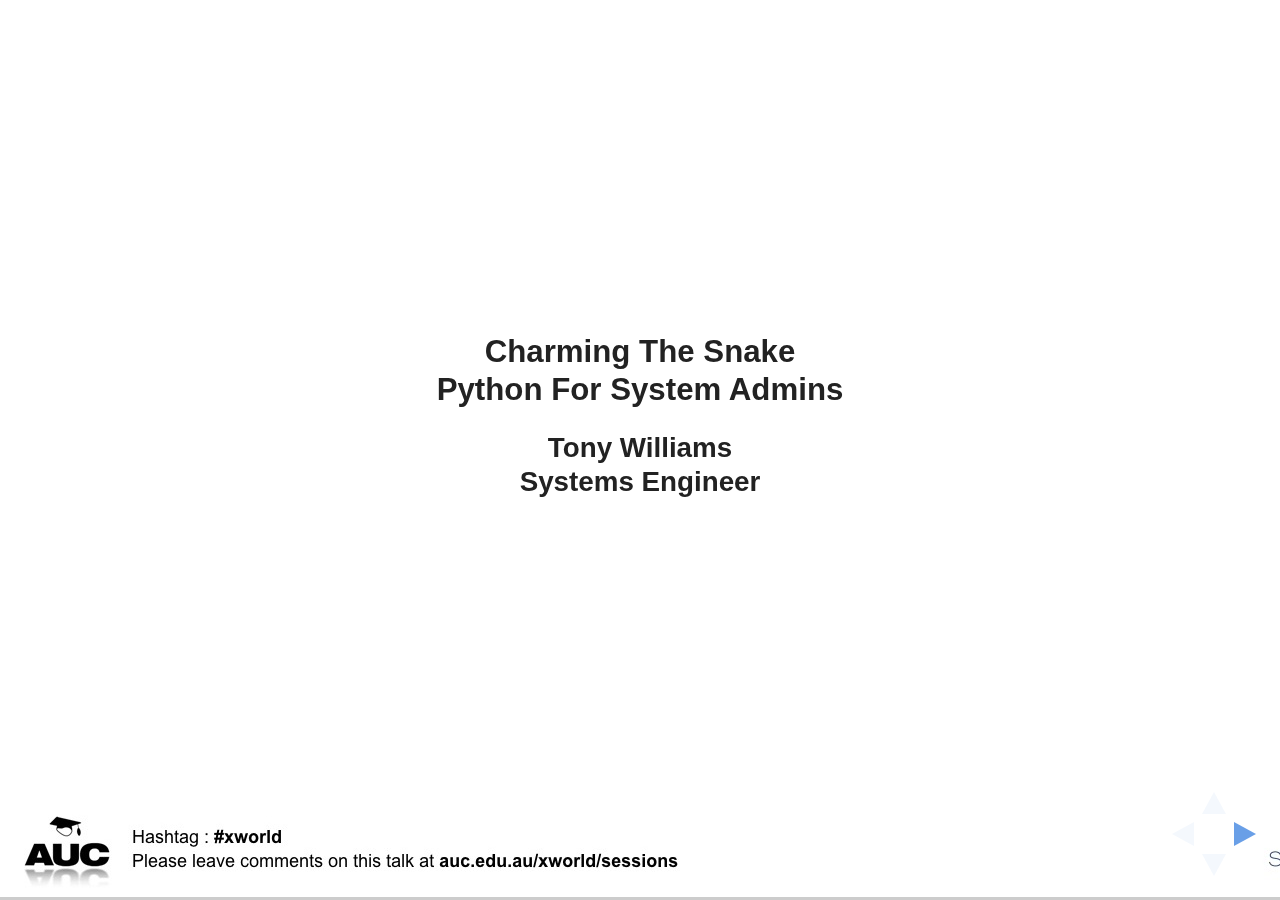
==== commit ef6f3e9d: "Some slide editing and customise white.css theme." ====
--- a/index.html
+++ b/index.html
@@ -66,14 +66,11 @@
 
 <section class="slide level3">
 
-<h4 id="charming-the-snake">Charming The Snake</h4>
-<h4 id="python-for-system-admins">Python For System Admins</h4>
-<h5 id="tony-williams">Tony Williams</h5>
-<h6 id="system-engineer">System Engineer</h6>
-</section>
-<section id="section" class="slide level3">
-<h3></h3>
-<h4 id="what-we-will-talk-about">What We Will Talk About</h4>
+<h4 id="charming-the-snake-python-for-system-admins">Charming The Snake <br/> Python For System Admins</h4>
+<h5 id="tony-williams-systems-engineer">Tony Williams <br/> Systems Engineer</h5>
+</section>
+<section id="what-we-will-talk-about" class="slide level3">
+<h3>What We Will Talk About</h3>
 <ul>
 <li>A short introduction to Python</li>
 <li>IPython
@@ -88,9 +85,8 @@
 </ul></li>
 </ul>
 </section>
-<section id="section-1" class="slide level3">
-<h3></h3>
-<h4 id="python-as-a-calculator">Python as a calculator</h4>
+<section id="python-as-a-calculator" class="slide level3">
+<h3>Python as a calculator</h3>
 <p>The interpreter acts as a simple calculator: you can type an expression at it and it will write the value. Expression syntax is straightforward: the operators +, -, * and / work just like in most other languages (for example, Pascal or C); parentheses (()) can be used for grouping. For example:</p>
 <div class="sourceCode"><pre class="sourceCode python"><code class="sourceCode python"><span class="op">&gt;&gt;&gt;</span> <span class="dv">2</span> <span class="op">+</span> <span class="dv">2</span>
 <span class="dv">4</span>
@@ -104,7 +100,7 @@
 <p>Notice that numbers are not enclosed by quotes or anything else. There are two types of numbers, integers and floating point. If you use a floating point number in a calculation the result will be a floating point number.</p>
 </aside>
 </section>
-<section id="section-2" class="slide level3">
+<section id="section" class="slide level3">
 <h3></h3>
 <p>The equal sign (=) is used to assign a value to a variable. Afterwards, no result is displayed before the next interactive prompt:</p>
 <div class="sourceCode"><pre class="sourceCode python"><code class="sourceCode python"><span class="op">&gt;&gt;&gt;</span> width <span class="op">=</span> <span class="dv">20</span>
@@ -112,26 +108,25 @@
 <span class="op">&gt;&gt;&gt;</span> width <span class="op">*</span> height
 <span class="dv">900</span></code></pre></div>
 <p>If a variable is not “defined” (assigned a value), trying to use it will give you an error:</p>
-<pre><code>&gt;&gt;&gt;
-&gt;&gt;&gt; n  # try to access an undefined variable
+<div class="sourceCode"><pre class="sourceCode python"><code class="sourceCode python"><span class="op">&gt;&gt;&gt;</span>
+<span class="op">&gt;&gt;&gt;</span> n  <span class="co"># try to access an undefined variable</span>
 Traceback (most recent call last):
-  File &quot;&lt;stdin&gt;&quot;, line 1, in &lt;module&gt;
-NameError: name &#39;n&#39; is not defined</code></pre>
-</section>
-<section id="section-3" class="slide level3">
+  File <span class="st">&quot;&lt;stdin&gt;&quot;</span>, line <span class="dv">1</span>, <span class="kw">in</span> <span class="op">&lt;</span>module<span class="op">&gt;</span>
+<span class="pp">NameError</span>: name <span class="st">&#39;n&#39;</span> <span class="kw">is</span> <span class="kw">not</span> defined</code></pre></div>
+</section>
+<section id="section-1" class="slide level3">
 <h3></h3>
 <p>In interactive mode, the last printed expression is assigned to the variable _. This means that when you are using Python as a desk calculator, it is somewhat easier to continue calculations, for example:</p>
-<pre><code>&gt;&gt;&gt;
-&gt;&gt;&gt; tax = 12.5 / 100
-&gt;&gt;&gt; price = 100.50
-&gt;&gt;&gt; price * tax
-12.5625
-&gt;&gt;&gt; price + _
-113.0625</code></pre>
-</section>
-<section id="section-4" class="slide level3">
-<h3></h3>
-<h4 id="strings">Strings</h4>
+<div class="sourceCode"><pre class="sourceCode python"><code class="sourceCode python"><span class="op">&gt;&gt;&gt;</span>
+<span class="op">&gt;&gt;&gt;</span> tax <span class="op">=</span> <span class="fl">12.5</span> <span class="op">/</span> <span class="dv">100</span>
+<span class="op">&gt;&gt;&gt;</span> price <span class="op">=</span> <span class="fl">100.50</span>
+<span class="op">&gt;&gt;&gt;</span> price <span class="op">*</span> tax
+<span class="fl">12.5625</span>
+<span class="op">&gt;&gt;&gt;</span> price <span class="op">+</span> _
+<span class="fl">113.0625</span></code></pre></div>
+</section>
+<section id="strings" class="slide level3">
+<h3>Strings</h3>
 <p>Besides numbers, Python can also manipulate strings, which can be expressed in several ways. They can be enclosed in single quotes ('...') or double quotes (&quot;...&quot;) with the same result.</p>
 <p><code>\</code> can be used to escape quotes:</p>
 <div class="sourceCode"><pre class="sourceCode python"><code class="sourceCode python"><span class="op">&gt;&gt;&gt;</span> <span class="st">&#39;spam eggs&#39;</span>  <span class="co"># single quotes</span>
@@ -148,10 +143,9 @@
 <span class="op">&gt;&gt;&gt;</span> <span class="bu">print</span> _
 <span class="co">&#39;&quot;Isn&#39;</span>t,<span class="st">&quot; she said.&#39;</span></code></pre></div>
 </section>
-<section id="section-5" class="slide level3">
-<h3></h3>
-<h4 id="triple-quotes">Triple quotes</h4>
-<p>String literals can span multiple lines and include white space. One way is using triple-quotes: &quot;&quot;&quot;...&quot;&quot;&quot; or '''...'''. End of lines are automatically included in the string, but it’s possible to prevent this by adding a  at the end of the line. The following example:</p>
+<section id="triple-quotes" class="slide level3">
+<h3>Triple quotes</h3>
+<p>String literals can span multiple lines and include white space. One way is using triple-quotes: &quot;&quot;&quot;...&quot;&quot;&quot; or '''...'''. End of lines are automatically included in the string, but it’s possible to prevent this by adding a <code>\</code> at the end of the line. The following example:</p>
 <div class="sourceCode"><pre class="sourceCode python"><code class="sourceCode python"><span class="bu">print</span> (<span class="st">&quot;&quot;&quot;\</span>
 <span class="st">Usage: thingy [OPTIONS]</span>
 <span class="st">     -h                        Display this usage message</span>
@@ -165,9 +159,8 @@
 <p>You will often see string literals enclosed in triple quotes at the top of function definitions. These are called &quot;docstrings&quot; and are used to build the help system in Python.</p>
 </aside>
 </section>
-<section id="section-6" class="slide level3">
-<h3></h3>
-<h4 id="concatenation">Concatenation</h4>
+<section id="concatenation" class="slide level3">
+<h3>Concatenation</h3>
 <p>Strings can be concatenated (glued together) with the + operator, and repeated with *:</p>
 <div class="sourceCode"><pre class="sourceCode python"><code class="sourceCode python"><span class="op">&gt;&gt;&gt;</span>
 <span class="op">&gt;&gt;&gt;</span> <span class="co"># 3 times &#39;un&#39;, followed by &#39;ium&#39;</span>
@@ -178,7 +171,7 @@
 <span class="op">&gt;&gt;&gt;</span> <span class="st">&#39;Py&#39;</span> <span class="st">&#39;thon&#39;</span>
 <span class="co">&#39;Python&#39;</span></code></pre></div>
 </section>
-<section id="section-7" class="slide level3">
+<section id="section-2" class="slide level3">
 <h3></h3>
 <p>This only works with two literals though, not with variables or expressions:</p>
 <div class="sourceCode"><pre class="sourceCode python"><code class="sourceCode python"><span class="op">&gt;&gt;&gt;</span>
@@ -190,7 +183,7 @@
   ...
 <span class="pp">SyntaxError</span>: invalid syntax</code></pre></div>
 </section>
-<section id="section-8" class="slide level3">
+<section id="section-3" class="slide level3">
 <h3></h3>
 <p>If you want to concatenate variables or a variable and a literal, use +:</p>
 <div class="sourceCode"><pre class="sourceCode python"><code class="sourceCode python"><span class="op">&gt;&gt;&gt;</span>
@@ -203,20 +196,19 @@
 <span class="op">&gt;&gt;&gt;</span> text
 <span class="co">&#39;Put several strings within parentheses to have them joined together.&#39;</span></code></pre></div>
 </section>
-<section id="section-9" class="slide level3">
+<section id="section-4" class="slide level3">
 <h3></h3>
 <h4 id="booleans">Booleans</h4>
 </section>
-<section id="section-10" class="slide level3">
+<section id="section-5" class="slide level3">
 <h3></h3>
 <h4 id="moving-on-to-ipython">Moving On To IPython</h4>
 <aside class="notes">
 <p>At this point let's move on to a better Python interpreter - IPython.</p>
 </aside>
 </section>
-<section id="section-11" class="slide level3">
-<h3></h3>
-<h4 id="starting-ipython">Starting IPython</h4>
+<section id="starting-ipython" class="slide level3">
+<h3>Starting IPython</h3>
 <table>
 <thead>
 <tr class="header">
@@ -248,7 +240,7 @@
 </tbody>
 </table>
 </section>
-<section id="section-12" class="slide level3">
+<section id="section-6" class="slide level3">
 <h3></h3>
 <p>The four most helpful commands, as well as their brief description, are shown to you in a banner, every time you start IPython:</p>
 <table>
@@ -278,21 +270,17 @@
 </tbody>
 </table>
 </section>
-<section id="section-13" class="slide level3">
-<h3></h3>
-<h4 id="lists">Lists</h4>
+<section id="lists" class="slide level3">
+<h3>Lists</h3>
 <ul>
-<li>Surrounded by &quot;<a href="#/section-40"></a>&quot;</li>
+<li>Surrounded by &quot;<a href="#/section-26"></a>&quot;</li>
 <li>Ordered</li>
 <li>Indexed at 0</li>
-<li>Can contain any type or mixed types
+<li>Can contain any type or mixed types</li>
+</ul>
 <aside class="notes">
 <p>The next type we will look at it is lists. Lists are surrounded by square brackets. The order of a list always stays the same. The first item is item 0. They can contain any type, indeed they can contain a mix of types, including a list.</p>
-</aside></li>
-</ul>
-</section>
-<section id="section-14" class="slide level3">
-<h3></h3>
+</aside>
 <div class="sourceCode"><pre class="sourceCode python"><code class="sourceCode python">lst <span class="op">=</span> [<span class="st">&quot;apple&quot;</span>, <span class="st">&quot;banana&quot;</span>, <span class="st">&quot;orange&quot;</span>, <span class="dv">22</span>, <span class="st">&quot;pear&quot;</span>]
 lst[<span class="dv">0</span>]
 lst[<span class="dv">2</span>]
@@ -300,7 +288,9 @@
 <aside class="notes">
 <p>Let's look at some operations on lists.</p>
 </aside>
-<h4 id="slicing-lists">Slicing Lists</h4>
+</section>
+<section id="slicing-lists" class="slide level3">
+<h3>Slicing Lists</h3>
 <div class="sourceCode"><pre class="sourceCode python"><code class="sourceCode python">lst[<span class="dv">1</span>:<span class="dv">3</span>]
 lst[:<span class="dv">2</span>]
 lst[<span class="dv">3</span>:]
@@ -310,9 +300,8 @@
 <p>You can slice a list by specifying the start and end of the slice. Just the end implies a start of 1 and just the first implies from there to the end of the list. You can specify a negative number to count from the end back.</p>
 </aside>
 </section>
-<section id="section-15" class="slide level3">
-<h3></h3>
-<h4 id="dictionaries">Dictionaries</h4>
+<section id="dictionaries" class="slide level3">
+<h3>Dictionaries</h3>
 <ul>
 <li>A key and a value (think of a plist)</li>
 <li>Surrounded by &quot;{}&quot;</li>
@@ -327,44 +316,40 @@
 <aside class="notes">
 <p>Our final type are dictionaries. These are made up of a key and a value, similar to a plist. They don't have a fixed order so you may find that when you print one it comes out different to how you defined it.</p>
 </aside>
-</section>
-<section id="section-16" class="slide level3">
-<h3></h3>
 <div class="sourceCode"><pre class="sourceCode python"><code class="sourceCode python"><span class="bu">dict</span> <span class="op">=</span> {<span class="st">&#39;x&#39;</span>: <span class="dv">12</span>, <span class="st">&#39;y&#39;</span>: <span class="dv">22</span>, <span class="st">&#39;z&#39;</span>: <span class="dv">2</span>}
 <span class="bu">dict</span>
 <span class="bu">dict</span>[<span class="st">&#39;x&#39;</span>]</code></pre></div>
 </section>
-<section id="section-17" class="slide level3">
-<h3></h3>
-<h4 id="flow-control">Flow Control</h4>
+<section id="flow-control" class="slide level3">
+<h3>Flow Control</h3>
 <aside class="notes">
 <p>Now we can have a look at how we control our code.</p>
 </aside>
 <h4 id="decisions-decisions">Decisions, Decisions</h4>
-<div class="sourceCode"><pre class="sourceCode python"><code class="sourceCode python">num <span class="op">=</span> <span class="dv">3</span>
-<span class="cf">if</span> num <span class="op">&gt;</span> <span class="dv">2</span>:
+<div class="sourceCode"><pre class="sourceCode python"><code class="sourceCode python">num <span class="op">=</span> <span class="dv">4</span>
+<span class="cf">if</span> num <span class="op">&gt;</span> <span class="dv">3</span>:
+    <span class="bu">print</span> <span class="st">&quot;Biggest&quot;</span>
+<span class="cf">elif</span> num <span class="op">&gt;</span> <span class="dv">3</span>:
     <span class="bu">print</span> <span class="st">&quot;Big&quot;</span>
-<span class="cf">else</span>:
+<span class="cf">else</span>
     <span class="bu">print</span> <span class="st">&quot;Small&quot;</span></code></pre></div>
 <aside class="notes">
 <p>Just as you might have seen in <code>bash</code> Python has an 'if' statement. Now indentation is meaningful in Python, see the indentation rather than the <code>do</code> and <code>done</code> you would see in Bash. Also notice the colon character.</p>
 </aside>
 </section>
-<section id="section-18" class="slide level3">
-<h3></h3>
-<div class="sourceCode"><pre class="sourceCode python"><code class="sourceCode python"></code></pre></div>
-</section>
-<section id="section-19" class="slide level3">
-<h3></h3>
-<h4 id="loops">Loops</h4>
+<section id="loops" class="slide level3">
+<h3>Loops</h3>
 <div class="sourceCode"><pre class="sourceCode python"><code class="sourceCode python">tm <span class="op">=</span> <span class="dv">1</span>
 <span class="cf">while</span> tm <span class="op">&gt;=</span> <span class="dv">10</span>:
     <span class="bu">print</span> tm
     tm <span class="op">=</span> tm <span class="op">+</span> <span class="dv">1</span></code></pre></div>
 <div class="sourceCode"><pre class="sourceCode python"><code class="sourceCode python"><span class="cf">for</span> x <span class="kw">in</span> <span class="bu">range</span>(<span class="dv">1</span>,<span class="dv">11</span>):
     <span class="bu">print</span> x</code></pre></div>
-</section>
-<section id="section-20" class="slide level3">
+<aside class="notes">
+<p>A &quot;while&quot; loop will loop until a condition becomes false. A &quot;for&quot; loop</p>
+</aside>
+</section>
+<section id="section-7" class="slide level3">
 <h3></h3>
 <div class="sourceCode"><pre class="sourceCode python"><code class="sourceCode python">collection <span class="op">=</span> [<span class="st">&#39;hey&#39;</span>, <span class="dv">5</span>, <span class="st">&#39;d&#39;</span>]
 <span class="cf">for</span> x <span class="kw">in</span> collection:
@@ -374,27 +359,25 @@
     <span class="cf">for</span> x <span class="kw">in</span> <span class="bu">list</span>:
         <span class="bu">print</span> x</code></pre></div>
 </section>
-<section id="section-21" class="slide level3">
-<h3></h3>
-<h4 id="tab-completion">Tab completion</h4>
+<section id="tab-completion" class="slide level3">
+<h3>Tab completion</h3>
 <p>Tab completion, especially for attributes, is a convenient way to explore the structure of any object you’re dealing with. Simply type <code>object_name.&lt;TAB&gt;</code> to view the object’s attributes. Besides Python objects and keywords, tab completion also works on file and directory names.</p>
 <h4 id="exploring-your-objects">Exploring your objects</h4>
 <p>Typing <code>object_name?</code> will print all sorts of details about any object, including docstrings, function definition lines (for call arguments) and constructor details for classes. To get specific information on an object, you can use the magic commands %pdoc, %pdef, %psource and %pfile</p>
 </section>
-<section id="section-22" class="slide level3">
-<h3></h3>
-<h4 id="magic-functions">Magic functions</h4>
+<section id="magic-functions" class="slide level3">
+<h3>Magic functions</h3>
 <p>IPython has a set of predefined ‘magic functions’ that you can call with a command line style syntax. There are two kinds of magics, line-oriented and cell-oriented. Line magics are prefixed with the % character and work much like OS command-line calls: they get as an argument the rest of the line, where arguments are passed without parentheses or quotes. Cell magics are prefixed with a double %%, and they are functions that get as an argument not only the rest of the line, but also the lines below it in a separate argument.</p>
 <p>The following examples show how to call the builtin %timeit magic, both in line and cell mode:</p>
-<pre><code>In [1]: %timeit range(1000)
-100000 loops, best of 3: 7.76 us per loop
-
-In [2]: %%timeit x = range(10000)
-   ...: max(x)
+<div class="sourceCode"><pre class="sourceCode python"><code class="sourceCode python">In [<span class="dv">1</span>]: <span class="op">%</span>timeit <span class="bu">range</span>(<span class="dv">1000</span>)
+<span class="dv">100000</span> loops, best of <span class="dv">3</span>: <span class="fl">7.76</span> us per loop
+
+In [<span class="dv">2</span>]: <span class="op">%%</span>timeit x <span class="op">=</span> <span class="bu">range</span>(<span class="dv">10000</span>)
+   ...: <span class="bu">max</span>(x)
    ...:
-1000 loops, best of 3: 223 us per loop</code></pre>
-</section>
-<section id="section-23" class="slide level3">
+<span class="dv">1000</span> loops, best of <span class="dv">3</span>: <span class="dv">223</span> us per loop</code></pre></div>
+</section>
+<section id="section-8" class="slide level3">
 <h3></h3>
 <p><strong>The builtin magics include:</strong></p>
 <ul>
@@ -407,19 +390,20 @@
 <p>You can toggle this behavior by running the %automagic magic. Cell magics must always have the %% prefix.</p>
 <p>A more detailed explanation of the magic system can be obtained by calling %magic, and for more details on any magic function, call %somemagic? to read its docstring. To see all the available magic functions, call %lsmagic.</p>
 </section>
-<section id="section-24" class="slide level3">
-<h3></h3>
-<h4 id="history">History</h4>
+<section id="history" class="slide level3">
+<h3>History</h3>
 <p>IPython stores the commands you enter and the results. You can go through previous commands with the up- and down-arrow keys, or access your history in more sophisticated ways.</p>
 <p>Input and output history are kept in variables called In and Out, keyed by the prompt numbers, e.g. In[4]. The last three objects in output history are also kept in variables named <code>_</code>, <code>__</code> and <code>___</code>.</p>
 <p>You can use the %history magic function to examine past input and output. Input history from previous sessions is saved in a database, and IPython can be configured to save output history.</p>
+</section>
+<section id="section-9" class="slide level3">
+<h3></h3>
 <p>Several other magic functions can use your input history, including %edit, %rerun, %recall, %macro, %save and %pastebin. You can use a standard format to refer to lines:</p>
 <pre><code>%pastebin 3 18-20 ~1/1-5</code></pre>
 <p>This will take line 3 and lines 18 to 20 from the current session, and lines 1-5 from the previous session.</p>
 </section>
-<section id="section-25" class="slide level3">
-<h3></h3>
-<h4 id="explore-the-magic-functions">Explore The Magic Functions</h4>
+<section id="explore-the-magic-functions" class="slide level3">
+<h3>Explore The Magic Functions</h3>
 <h5 id="bookmark">%bookmark</h5>
 <p><code>bookmark</code> is a directory bookmarking system.</p>
 <table>
@@ -454,7 +438,7 @@
 </table>
 <p>Then <code>cd -b &lt;name&gt;</code> or just <code>cd &lt;name&gt;</code> if there is no directory called <name> AND there is such a bookmark defined. (The latter is why I usually use two or three letter bookmark names.)</p>
 </section>
-<section id="section-26" class="slide level3">
+<section id="section-10" class="slide level3">
 <h3></h3>
 <h5 id="cd">%cd</h5>
 <p>The <code>cd</code> magic is necessary (and nicely enhanced) as the system <code>cd</code> won't work. It keeps a history of the directories visited.</p>
@@ -494,7 +478,7 @@
 </table>
 <p><code>%dhist</code> prints the directory history and <code>%dhist &lt;n&gt;</code> prints the last <code>&lt;n&gt;</code> entries.</p>
 </section>
-<section id="section-27" class="slide level3">
+<section id="section-11" class="slide level3">
 <h3></h3>
 <h5 id="the-directory-stack">The directory stack</h5>
 <p>As well as a history of directories IPython also has a directory stack.</p>
@@ -525,123 +509,135 @@
 </tbody>
 </table>
 </section>
-<section id="section-28" class="slide level3">
+<section id="section-12" class="slide level3">
 <h3></h3>
 <h5 id="edit">%edit</h5>
 <p><code>edit</code> opens things in the editor you have defined in your $EDITOR environment variable. ###</p>
 <h4 id="prompt-customization">Prompt customization</h4>
 <p>Here are some prompt configurations you can try out interactively by using the %config magic:</p>
-<pre><code>%config PromptManager.in_template = r&#39;{color.LightGreen}\u@\h{color.LightBlue}\
-[{color.LightCyan}\Y1{color.LightBlue}]{color.Green}|\#&gt; &#39;
-%config PromptManager.in2_template = r&#39;{color.Green}|{color.LightGreen}\D{color.Green}&gt; &#39;
-%config PromptManager.out_template = r&#39;&lt;\#&gt; &#39;</code></pre>
-</section>
-<section id="section-29" class="slide level3">
+<div class="sourceCode"><pre class="sourceCode python"><code class="sourceCode python"><span class="op">%</span>config PromptManager.in_template <span class="op">=</span> <span class="vs">r&#39;</span><span class="sc">{color.LightGreen}</span><span class="vs">\u@\h</span><span class="sc">{color.LightBlue}</span><span class="vs">\</span>
+<span class="vs">[</span><span class="sc">{color.LightCyan}</span><span class="vs">\Y1</span><span class="sc">{color.LightBlue}</span><span class="vs">]</span><span class="sc">{color.Green}</span><span class="vs">|\#&gt; &#39;</span>
+<span class="op">%</span>config PromptManager.in2_template <span class="op">=</span> <span class="vs">r&#39;</span><span class="sc">{color.Green}</span><span class="vs">|</span><span class="sc">{color.LightGreen}</span><span class="vs">\D</span><span class="sc">{color.Green}</span><span class="vs">&gt; &#39;</span>
+<span class="op">%</span>config PromptManager.out_template <span class="op">=</span> <span class="vs">r&#39;&lt;\#&gt; &#39;</span></code></pre></div>
+</section>
+<section id="section-13" class="slide level3">
 <h3></h3>
 <p>You can change the prompt configuration to your liking permanently by editing ipython_config.py:</p>
-<pre><code>c.PromptManager.in_template = r&#39;{color.LightGreen}\u@\h{color.LightBlue}\
-[{color.LightCyan}\Y1{color.LightBlue}]{color.Green}|\#&gt; &#39;
-c.PromptManager.in2_template = r&#39;{color.Green}|{color.LightGreen}\D{color.Green}&gt; &#39;
-c.PromptManager.out_template = r&#39;&lt;\#&gt; &#39;</code></pre>
+<div class="sourceCode"><pre class="sourceCode python"><code class="sourceCode python">c.PromptManager.in_template <span class="op">=</span> <span class="vs">r&#39;</span><span class="sc">{color.LightGreen}</span><span class="vs">\u@\h</span><span class="sc">{color.LightBlue}</span><span class="vs">\</span>
+<span class="vs">[</span><span class="sc">{color.LightCyan}</span><span class="vs">\Y1</span><span class="sc">{color.LightBlue}</span><span class="vs">]</span><span class="sc">{color.Green}</span><span class="vs">|\#&gt; &#39;</span>
+c.PromptManager.in2_template <span class="op">=</span> <span class="vs">r&#39;</span><span class="sc">{color.Green}</span><span class="vs">|</span><span class="sc">{color.LightGreen}</span><span class="vs">\D</span><span class="sc">{color.Green}</span><span class="vs">&gt; &#39;</span>
+c.PromptManager.out_template <span class="op">=</span> <span class="vs">r&#39;&lt;\#&gt; &#39;</span></code></pre></div>
 <p>Read more about the configuration system for details on how to find ipython_config.py.</p>
 </section>
-<section id="section-30" class="slide level3">
-<h3></h3>
+<section id="more-about-lists" class="slide level3">
+<h3>More About Lists</h3>
 <h4 id="string-lists">String lists</h4>
-<p>String lists (IPython.utils.text.SList) are handy way to process output from system commands. They are produced by var = !cmd syntax.</p>
-<p>First, we acquire the output of ‘ls -l’:</p>
-<pre><code>[Q:doc/examples]|2&gt; lines = !ls -l
- ==
-[&#39;total 23&#39;,
- &#39;-rw-rw-rw- 1 ville None 1163 Sep 30  2006 example-demo.py&#39;,
- &#39;-rw-rw-rw- 1 ville None 1927 Sep 30  2006 example-embed-short.py&#39;,
- &#39;-rwxrwxrwx 1 ville None 4606 Sep  1 17:15 example-embed.py&#39;,
- &#39;-rwxrwxrwx 1 ville None 1017 Sep 30  2006 example-gnuplot.py&#39;,
- &#39;-rwxrwxrwx 1 ville None  339 Jun 11 18:01 extension.py&#39;,
- &#39;-rwxrwxrwx 1 ville None  113 Dec 20  2006 seteditor.py&#39;,
- &#39;-rwxrwxrwx 1 ville None  245 Dec 12  2006 seteditor.pyc&#39;]</code></pre>
-</section>
-<section id="section-31" class="slide level3">
-<h3></h3>
-<p>Now, let’s take a look at the contents of ‘lines’ (the first number is the list element number):</p>
-<pre><code>[Q:doc/examples]|3&gt; lines
-                &lt;3&gt; SList (.p, .n, .l, .s, .grep(), .fields() available). Value:
-
-0: total 23
-1: -rw-rw-rw- 1 ville None 1163 Sep 30  2006 example-demo.py
-2: -rw-rw-rw- 1 ville None 1927 Sep 30  2006 example-embed-short.py
-3: -rwxrwxrwx 1 ville None 4606 Sep  1 17:15 example-embed.py
-4: -rwxrwxrwx 1 ville None 1017 Sep 30  2006 example-gnuplot.py
-5: -rwxrwxrwx 1 ville None  339 Jun 11 18:01 extension.py
-6: -rwxrwxrwx 1 ville None  113 Dec 20  2006 seteditor.py
-7: -rwxrwxrwx 1 ville None  245 Dec 12  2006 seteditor.pyc</code></pre>
-</section>
-<section id="section-32" class="slide level3">
-<h3></h3>
-<p>Now, let’s filter out the ‘embed’ lines:</p>
-<pre><code>[Q:doc/examples]|4&gt; l2 = lines.grep(&#39;embed&#39;,prune=1)
-[Q:doc/examples]|5&gt; l2
-                &lt;5&gt; SList (.p, .n, .l, .s, .grep(), .fields() available). Value:
-
-0: total 23
-1: -rw-rw-rw- 1 ville None 1163 Sep 30  2006 example-demo.py
-2: -rwxrwxrwx 1 ville None 1017 Sep 30  2006 example-gnuplot.py
-3: -rwxrwxrwx 1 ville None  339 Jun 11 18:01 extension.py
-4: -rwxrwxrwx 1 ville None  113 Dec 20  2006 seteditor.py
-5: -rwxrwxrwx 1 ville None  245 Dec 12  2006 seteditor.pyc</code></pre>
-</section>
-<section id="section-33" class="slide level3">
+<p>String lists (IPython.utils.text.SList) are a handy way to process output from system commands. They are produced by <code>var = !cmd</code> syntax.</p>
+<p>First, we acquire the output of <code>ls -l</code>:</p>
+<div class="sourceCode"><pre class="sourceCode python"><code class="sourceCode python">In [<span class="dv">4</span>]: lines <span class="op">=</span> <span class="op">!</span>ls <span class="op">-</span>l</code></pre></div>
+</section>
+<section id="section-14" class="slide level3">
+<h3></h3>
+<p>Now, let’s take a look at the contents of ‘lines’:</p>
+<div class="sourceCode"><pre class="sourceCode python"><code class="sourceCode python">In [<span class="dv">5</span>]: lines
+Out[<span class="dv">5</span>]:
+[<span class="st">&#39;total 22888&#39;</span>,
+ <span class="st">&#39;-rw-r--r--@  1 tonyw  staff  10129637 26 May 19:45 Input-Font.zip&#39;</span>,
+ <span class="st">&#39;-rw-r--r--@  1 tonyw  staff      1901 29 May 09:04 README.md&#39;</span>,
+ <span class="st">&#39;-rw-r--r--@  1 tonyw  staff     53078 27 Apr 10:17 XW16-Empty.jpg&#39;</span>,
+ <span class="st">&#39;-rw-r--r--@  1 tonyw  staff    332729 27 Apr 09:01 XW16-Empty.pxm&#39;</span>,
+ <span class="st">&#39;-rw-r--r--   1 tonyw  staff         1 29 May 09:01 empty_1.txt&#39;</span>,
+ <span class="st">&#39;-rw-r--r--   1 tonyw  staff         1 29 May 09:01 empty_2.txt&#39;</span>,
+ <span class="st">&#39;-rw-r--r--   1 tonyw  staff         1 29 May 09:01 empty_3.txt&#39;</span>,
+ <span class="st">&#39;-rw-r--r--@  1 tonyw  staff     38783 26 May 19:29 index.html&#39;</span>,
+ <span class="st">&#39;-rwxr-xr-x@  1 tonyw  staff       369 26 May 19:36 pandoc-print.sh&#39;</span>,
+ <span class="st">&#39;-rwxr-xr-x@  1 tonyw  staff       302 26 May 19:37 pandoc.sh&#39;</span>,
+ <span class="st">&#39;-rw-r--r--   1 tonyw  staff     38516 26 May 20:19 print.html&#39;</span>,
+ <span class="st">&#39;drwxr-xr-x@ 16 tonyw  staff       544 26 May 11:31 reveal.js&#39;</span>,
+ <span class="st">&#39;-rw-r--r--@  1 tonyw  staff     19288 26 May 19:56 slides.md&#39;</span>,
+ <span class="st">&#39;-rw-r--r--@  1 tonyw  staff    588576 26 May 20:20 slides.pdf&#39;</span>,
+ <span class="st">&#39;-rw-r--r--@  1 tonyw  staff     95532 26 May 20:23 slides_notes.pdf&#39;</span>,
+ <span class="st">&#39;-rw-r--r--@  1 tonyw  staff    379863 26 May 19:45 solarized.zip&#39;</span>]```</code></pre></div>
+</section>
+<section id="section-15" class="slide level3">
+<h3></h3>
+<p>SLists have special properties</p>
+<div class="sourceCode"><pre class="sourceCode python"><code class="sourceCode python">lines.p
+lines.n
+lines.s</code></pre></div>
+</section>
+<section id="section-16" class="slide level3">
+<h3></h3>
+<p>SLists also inherit all the properties of strings. Let's have a look at some.</p>
+<p>Let’s filter out the ‘slides’ lines:</p>
+<div class="sourceCode"><pre class="sourceCode python"><code class="sourceCode python">In [<span class="dv">6</span>]: lines.grep(<span class="st">&#39;slides&#39;</span>,prune<span class="op">=</span><span class="dv">1</span>)
+Out[<span class="dv">6</span>]:
+[<span class="st">&#39;total 22888&#39;</span>,
+ <span class="st">&#39;-rw-r--r--@  1 tonyw  staff  10129637 26 May 19:45 Input-Font.zip&#39;</span>,
+ <span class="st">&#39;-rw-r--r--@  1 tonyw  staff      1901 29 May 09:04 README.md&#39;</span>,
+ <span class="st">&#39;-rw-r--r--@  1 tonyw  staff     38783 26 May 19:29 index.html&#39;</span>,
+ <span class="st">&#39;-rwxr-xr-x@  1 tonyw  staff       369 26 May 19:36 pandoc-print.sh&#39;</span>,
+ <span class="st">&#39;-rwxr-xr-x@  1 tonyw  staff       302 26 May 19:37 pandoc.sh&#39;</span>,
+ <span class="st">&#39;-rw-r--r--   1 tonyw  staff     38516 26 May 20:19 print.html&#39;</span>,
+ <span class="st">&#39;drwxr-xr-x@ 16 tonyw  staff       544 26 May 11:31 reveal.js&#39;</span>,
+ <span class="st">&#39;-rw-r--r--@  1 tonyw  staff    379863 26 May 19:45 solarized.zip&#39;</span>]</code></pre></div>
+</section>
+<section id="section-17" class="slide level3">
 <h3></h3>
 <p>Now, we want strings having just file names and permissions:</p>
-<pre><code>[Q:doc/examples]|6&gt; l2.fields(8,0)
-                &lt;6&gt; SList (.p, .n, .l, .s, .grep(), .fields() available). Value:
-
-0: total
-1: example-demo.py -rw-rw-rw-
-2: example-gnuplot.py -rwxrwxrwx
-3: extension.py -rwxrwxrwx
-4: seteditor.py -rwxrwxrwx
-5: seteditor.pyc -rwxrwxrwx</code></pre>
+<div class="sourceCode"><pre class="sourceCode python"><code class="sourceCode python">In [<span class="dv">8</span>]: Out[<span class="dv">6</span>].fields(<span class="dv">8</span>,<span class="dv">0</span>)
+Out[<span class="dv">8</span>]:
+[<span class="st">&#39;total&#39;</span>,
+ <span class="st">&#39;Input-Font.zip -rw-r--r--@&#39;</span>,
+ <span class="st">&#39;README.md -rw-r--r--@&#39;</span>,
+ <span class="st">&#39;index.html -rw-r--r--@&#39;</span>,
+ <span class="st">&#39;pandoc-print.sh -rwxr-xr-x@&#39;</span>,
+ <span class="st">&#39;pandoc.sh -rwxr-xr-x@&#39;</span>,
+ <span class="st">&#39;print.html -rw-r--r--&#39;</span>,
+ <span class="st">&#39;reveal.js drwxr-xr-x@&#39;</span>,
+ <span class="st">&#39;solarized.zip -rw-r--r--@&#39;</span>]</code></pre></div>
+<aside class="notes">
 <p>Note how the line with ‘total’ does not raise IndexError.</p>
-</section>
-<section id="section-34" class="slide level3">
+</aside>
+</section>
+<section id="section-18" class="slide level3">
 <h3></h3>
 <p>If you want to split these (yielding lists), call fields() without arguments:</p>
-<pre><code>[Q:doc/examples]|7&gt; _.fields()
-                &lt;7&gt;
-[[&#39;total&#39;],
- [&#39;example-demo.py&#39;, &#39;-rw-rw-rw-&#39;],
- [&#39;example-gnuplot.py&#39;, &#39;-rwxrwxrwx&#39;],
- [&#39;extension.py&#39;, &#39;-rwxrwxrwx&#39;],
- [&#39;seteditor.py&#39;, &#39;-rwxrwxrwx&#39;],
- [&#39;seteditor.pyc&#39;, &#39;-rwxrwxrwx&#39;]]</code></pre>
-</section>
-<section id="section-35" class="slide level3">
-<h3></h3>
-<p>If you want to pass these separated with spaces to a command (typical for lists if files), use the .s property:</p>
-<pre><code>[Q:doc/examples]|13&gt; files = l2.fields(8).s
-[Q:doc/examples]|14&gt; files
-                &lt;14&gt; &#39;example-demo.py example-gnuplot.py extension.py seteditor.py seteditor.pyc&#39;
-[Q:doc/examples]|15&gt; ls $files
-example-demo.py  example-gnuplot.py  extension.py  seteditor.py  seteditor.pyc</code></pre>
-<p>SLists are inherited from normal python lists, so every list method is available:</p>
-<pre><code>[Q:doc/examples]|21&gt; lines.append(&#39;hey&#39;)</code></pre>
-</section>
-<section id="section-36" class="slide level3">
-<h3></h3>
-<h4 id="more-with-lists">More with lists</h4>
+<div class="sourceCode"><pre class="sourceCode python"><code class="sourceCode python">In [<span class="dv">9</span>]: _.fields()
+Out[<span class="dv">9</span>]:
+[[<span class="st">&#39;total&#39;</span>],
+ [<span class="st">&#39;Input-Font.zip&#39;</span>, <span class="st">&#39;-rw-r--r--@&#39;</span>],
+ [<span class="st">&#39;README.md&#39;</span>, <span class="st">&#39;-rw-r--r--@&#39;</span>],
+ [<span class="st">&#39;index.html&#39;</span>, <span class="st">&#39;-rw-r--r--@&#39;</span>],
+ [<span class="st">&#39;pandoc-print.sh&#39;</span>, <span class="st">&#39;-rwxr-xr-x@&#39;</span>],
+ [<span class="st">&#39;pandoc.sh&#39;</span>, <span class="st">&#39;-rwxr-xr-x@&#39;</span>],
+ [<span class="st">&#39;print.html&#39;</span>, <span class="st">&#39;-rw-r--r--&#39;</span>],
+ [<span class="st">&#39;reveal.js&#39;</span>, <span class="st">&#39;drwxr-xr-x@&#39;</span>],
+ [<span class="st">&#39;solarized.zip&#39;</span>, <span class="st">&#39;-rw-r--r--@&#39;</span>]]</code></pre></div>
+</section>
+<section id="section-19" class="slide level3">
+<h3></h3>
+<p>If you want to pass these separated with spaces to a command (typical for lists of files), use the .s property:</p>
+<div class="sourceCode"><pre class="sourceCode python"><code class="sourceCode python">In [<span class="dv">10</span>]: Out[<span class="dv">6</span>].fields(<span class="dv">8</span>).s
+Out[<span class="dv">10</span>]: <span class="st">&#39;Input-Font.zip README.md index.html pandoc-print.sh pandoc.sh print.html </span>
+<span class="st">reveal.js slides.md slides.pdf slides_notes.pdf solarized.zip&#39;</span></code></pre></div>
+</section>
+<section id="more-with-slists" class="slide level3">
+<h3>More with Slists</h3>
 <p>Let's start with a list of files.</p>
 <div class="sourceCode"><pre class="sourceCode python"><code class="sourceCode python">cd <span class="op">/</span>Applications<span class="op">/</span>Utilities
 utils <span class="op">=</span> <span class="op">!</span>ls</code></pre></div>
 <p>We now have an Slist. Have a look at it.</p>
-<pre><code>utils.p
+<div class="sourceCode"><pre class="sourceCode python"><code class="sourceCode python">utils.p
 utils.n
-utils.s</code></pre>
+utils.s</code></pre></div>
 <p>What's the problem with <code>utils.s</code>?</p>
-</section>
-<section id="section-37" class="slide level3">
-<h3></h3>
-<h4 id="fixing-the-spaces">Fixing the spaces</h4>
+<aside class="notes">
+<p>The problem we see here us that when there is a space in a file name it isn't treated properly by the 's' fucnction - it should be wrapped in quotes.</p>
+</aside>
+</section>
+<section id="fixing-the-spaces" class="slide level3">
+<h3>Fixing the spaces</h3>
 <p>We're going to use <code>map</code></p>
 <div class="sourceCode"><pre class="sourceCode python"><code class="sourceCode python"><span class="kw">def</span> quote(<span class="bu">str</span>):
     <span class="cf">return</span> <span class="st">&#39;&quot;&#39;</span> <span class="op">+</span> <span class="bu">str</span> <span class="op">+</span> <span class="st">&#39;&quot;&#39;</span>
@@ -649,71 +645,114 @@
 new <span class="op">=</span> <span class="bu">map</span>(quote, utils)
 them <span class="op">=</span> <span class="st">&#39; &#39;</span>.join(new)
 them</code></pre></div>
-<h4 id="list-comprehension-instead">List comprehension instead</h4>
+<aside class="notes">
+<p><code>map</code> is a python function that calls the function that is it's first parameter on every member of the list that is it's second paramater.</p>
+</aside>
+</section>
+<section id="list-comprehension-instead" class="slide level3">
+<h3>List comprehension instead</h3>
 <p>List comprehensions are a neat trick</p>
+<p>The basic syntax is [ expression <code>for</code> item <code>in</code> list <code>if</code> conditional ]</p>
 <div class="sourceCode"><pre class="sourceCode python"><code class="sourceCode python">u <span class="op">=</span> [<span class="st">&#39;&quot;&#39;</span> <span class="op">+</span> i <span class="op">+</span><span class="st">&#39;&quot;&#39;</span> <span class="cf">for</span> i <span class="kw">in</span> utils]
 u</code></pre></div>
-</section>
-<section id="section-38" class="slide level3">
-<h3></h3>
-<h4 id="talking-to-jss">Talking To JSS</h4>
+<aside class="notes">
+<p>List comprehensions provide a concise way to create lists.</p>
+<p>It consists of brackets containing an expression followed by a for clause, then zero or more for or if clauses. The expressions can be anything, meaning you can put in all kinds of objects in lists.</p>
+<p>The result will be a new list resulting from evaluating the expression in the context of the for and if clauses which follow it.</p>
+<p>Here's our list wrapped in quotes again, this time using a list comprehension</p>
+</aside>
+</section>
+<section id="talking-to-the-jss" class="slide level3">
+<h3>Talking To The JSS</h3>
+<p><code>pip install python-jss</code></p>
+<p>Then create preferences using <code>default</code>.</p>
+<aside class="notes">
+<p>First we install the python-jss module, which talks to the JSS. Then we create a preferences file by using <code>default</code>.</p>
+</aside>
+</section>
+<section id="section-20" class="slide level3">
+<h3></h3>
 <p>First we get our JSS object</p>
-<pre><code>import jss
-jss_prefs = jss.JSSPrefs()
-j = jss.JSS(jss_prefs)</code></pre>
+<div class="sourceCode"><pre class="sourceCode python"><code class="sourceCode python"><span class="im">import</span> jss
+jss_prefs <span class="op">=</span> jss.JSSPrefs()
+j <span class="op">=</span> jss.JSS(jss_prefs)</code></pre></div>
+<aside class="notes">
+<p>We start by importing the module then passing the preferences to a function that creates a JSS object.</p>
+</aside>
+</section>
+<section id="section-21" class="slide level3">
+<h3></h3>
 <p>Get the computer list</p>
 <pre><code>j.Computer()</code></pre>
 <p>Notice that python-jss pretty prints the list. Note also that it doesn't retrieve all the information, just the name and id.</p>
+</section>
+<section id="section-22" class="slide level3">
+<h3></h3>
 <p>Put the result in a variable and format it yourself.</p>
-<pre><code>computers = j.Computer()
-for i in computers:
-    print &quot;id:&quot;+str(i.id)+&quot; name:&quot;+i.name</code></pre>
-</section>
-<section id="section-39" class="slide level3">
+<div class="sourceCode"><pre class="sourceCode python"><code class="sourceCode python">computers <span class="op">=</span> j.Computer()
+<span class="cf">for</span> i <span class="kw">in</span> computers:
+    <span class="bu">print</span> <span class="st">&quot;id:&quot;</span><span class="op">+</span><span class="bu">str</span>(i.<span class="bu">id</span>)<span class="op">+</span><span class="st">&quot; name:&quot;</span><span class="op">+</span>i.name</code></pre></div>
+</section>
+<section id="section-23" class="slide level3">
 <h3></h3>
 <p>Now get the record of one computer. This will get <strong>all</strong> the record.</p>
-<pre><code>example = j.Computer(193)
-example</code></pre>
+<div class="sourceCode"><pre class="sourceCode python"><code class="sourceCode python">example <span class="op">=</span> j.Computer(<span class="dv">193</span>)
+example</code></pre></div>
 <p>We can view that with <code>less</code> using the <code>page</code> magic.</p>
-<pre><code>page example</code></pre>
+<div class="sourceCode"><pre class="sourceCode python"><code class="sourceCode python">page example</code></pre></div>
+</section>
+<section id="section-24" class="slide level3">
+<h3></h3>
 <p>Some information is easily retrieved</p>
-<pre><code>example.serial_number
-example.mac_addresses</code></pre>
-</section>
-<section id="section-40" class="slide level3">
-<h3></h3>
-<p>Other information requires some XML work. XML is a tree of nodes and we have to work with those nodes.</p>
+<div class="sourceCode"><pre class="sourceCode python"><code class="sourceCode python">example.serial_number
+example.mac_addresses</code></pre></div>
+</section>
+<section id="section-25" class="slide level3">
+<h3></h3>
+<p>Other information requires some XML work. XML is a tree of nodes and we have to work with those nodes. python-jss uses the ElementTree module.</p>
 <p>Let's get a list of installed applications. <code>findall()</code> will return a list of nodes that match our search string. <code>find()</code> returns a single child node that matches.</p>
-<pre><code>x = example.findall(&#39;.//application&#39;)
-for i in x:
-    nm = i.find(&#39;name&#39;)
-    ver = i.find(&#39;version&#39;)
-    path = i.find(&#39;path&#39;)
-    print nm.text, ver.text, path.text</code></pre>
+<div class="sourceCode"><pre class="sourceCode python"><code class="sourceCode python">x <span class="op">=</span> example.findall(<span class="st">&#39;.//application&#39;</span>)
+<span class="cf">for</span> i <span class="kw">in</span> x:
+    nm <span class="op">=</span> i.find(<span class="st">&#39;name&#39;</span>)
+    ver <span class="op">=</span> i.find(<span class="st">&#39;version&#39;</span>)
+    path <span class="op">=</span> i.find(<span class="st">&#39;path&#39;</span>)
+    <span class="bu">print</span> nm.text, ver.text, path.text</code></pre></div>
+</section>
+<section id="section-26" class="slide level3">
+<h3></h3>
 <p>Rather than print it let's gather the info.</p>
-<pre><code>o = []
-for i in x:
-    nm = i.find(&#39;name&#39;)
-    ver = i.find(&#39;version&#39;)
-    path = i.find(&#39;path&#39;)
-    o.append(&#39; &#39;.join([nm.text, ver.text, path.text]))
-o</code></pre>
+<div class="sourceCode"><pre class="sourceCode python"><code class="sourceCode python">o <span class="op">=</span> []
+<span class="cf">for</span> i <span class="kw">in</span> x:
+    nm <span class="op">=</span> i.find(<span class="st">&#39;name&#39;</span>)
+    ver <span class="op">=</span> i.find(<span class="st">&#39;version&#39;</span>)
+    path <span class="op">=</span> i.find(<span class="st">&#39;path&#39;</span>)
+    o.append(<span class="st">&#39; &#39;</span>.join([nm.text, ver.text, path.text]))
+o</code></pre></div>
 </section>
 <section id="further-examples" class="slide level3">
 <h3>Further examples</h3>
-<pre><code>model = comp.findall(&#39;.//hardware/model_identifier&#39;)
-model[0].text
-os = comp.findall(&#39;.//os_version&#39;)
-os[0].text</code></pre>
-<p>Lets get <em>all</em> the computer records. (<em>This might take a while.</em>)</p>
-<pre><code>all_computers = j.Computer().retrieve_all()</code></pre>
+<div class="sourceCode"><pre class="sourceCode python"><code class="sourceCode python">model <span class="op">=</span> comp.findall(<span class="st">&#39;.//hardware/model_identifier&#39;</span>)
+model[<span class="dv">0</span>].text
+os <span class="op">=</span> comp.findall(<span class="st">&#39;.//os_version&#39;</span>)
+os[<span class="dv">0</span>].text</code></pre></div>
+<p>Lets get <em>all</em> the computer records. (<em>This might take a while on your JSS.</em>)</p>
+<div class="sourceCode"><pre class="sourceCode python"><code class="sourceCode python">all_computers <span class="op">=</span> j.Computer().retrieve_all()</code></pre></div>
 <p>Now iterate over them</p>
-<pre><code>for computer in all_computers:
-    model = computer.findtext(&#39;model&#39;)
-    os = computer.findtext(&#39;os_version&#39;)</code></pre>
-</section>
-<section id="lets-explore" class="slide level3">
-<h3>Let's Explore</h3>
+<div class="sourceCode"><pre class="sourceCode python"><code class="sourceCode python"><span class="cf">for</span> computer <span class="kw">in</span> all_computers:
+    name <span class="op">=</span> computer.findtext(<span class="st">&#39;name&#39;</span>)
+    model <span class="op">=</span> computer.findtext(<span class="st">&#39;model&#39;</span>)
+    os <span class="op">=</span> computer.findtext(<span class="st">&#39;os_version&#39;</span>)
+    <span class="bu">print</span> name <span class="st">&quot;:&quot;</span> model <span class="st">&quot;:&quot;</span> os </code></pre></div>
+</section>
+<section id="further-places" class="slide level3">
+<h3>Further Places</h3>
+<ul>
+<li><a href="http://www.diveintopython.net">Dive Into Python</a> - A good tutorial for experience programmers</li>
+<li><a href="http://www.linuxjournal.com/article/3946">Python Programming For Beginners</a> - Good tutorial for writing command line tools.</li>
+<li><a href="https://github.com/sheagcraig/python-jss">python-jss</a> - python-jss home page on github</li>
+<li><a href="https://docs.python.org/2/library/xml.etree.elementtree.html">ElementTree</a> - ElementTree at python docs</li>
+<li><a href="http://effbot.org/zone/element-index.htm">ElementTree overview</a> - ElementTree tutorial</li>
+</ul>
 </section>
     </div>
   </div>
--- a/reveal.js/css/theme/white.css
+++ b/reveal.js/css/theme/white.css
@@ -15,8 +15,8 @@
   background-color: #fff; }
 
 .reveal {
-  font-family: "Source Sans Pro", Helvetica, sans-serif;
-  font-size: 28px;
+  font-family: "Input Sans Condensed", Helvetica, sans-serif;
+  font-size: 24px;
   font-weight: normal;
   color: #222; }
 
@@ -41,28 +41,35 @@
 .reveal h6 {
   margin: 0 0 20px 0;
   color: #222;
-  font-family: "Source Sans Pro", Helvetica, sans-serif;
+  font-family: "Input Sans", Helvetica, sans-serif;
   font-weight: 600;
   line-height: 1.2;
   letter-spacing: normal;
-  text-transform: uppercase;
   text-shadow: none;
   word-wrap: break-word; }
 
 .reveal h1 {
-  font-size: 2.5em; }
+  font-size: 50px; }
 
 .reveal h2 {
-  font-size: 1.6em; }
+  font-size: 35px; }
 
 .reveal h3 {
-  font-size: 1.3em; }
+  font-size: 30px; 
+  font-style: Bold;
+  }
 
 .reveal h4 {
-  font-size: 1em; }
-
-.reveal h1 {
-  text-shadow: none; }
+  font-size: 27px;
+  font-family: "Input Sans", Helvetica, sans-serif;
+  font-style: Bold ; }
+  
+.reveal h5,
+.reveal h6 {
+  font-family "Input Serif", Palatino, serif;
+  font-size: 24px;
+  text-transform: none; }
+
 
 /*********************************************
  * OTHER
@@ -144,14 +151,19 @@
   width: 90%;
   margin: 20px auto;
   text-align: left;
-  font-size: 0.55em;
-  font-family: monospace;
-  line-height: 1.2em;
+  font-family: "Input Mono", monospace; 
+  font-style: Medium
+  font-size: 16px
+  line-height: 20px;
   word-wrap: break-word;
+  background: rgb(255, 255, 225);  
   box-shadow: 0px 0px 6px rgba(0, 0, 0, 0.3); }
 
 .reveal code {
-  font-family: monospace; }
+  font-family: "Input Mono", monospace; 
+  font-size: 16px ;
+  line-height: 20px;
+  }
 
 .reveal pre code {
   display: block;
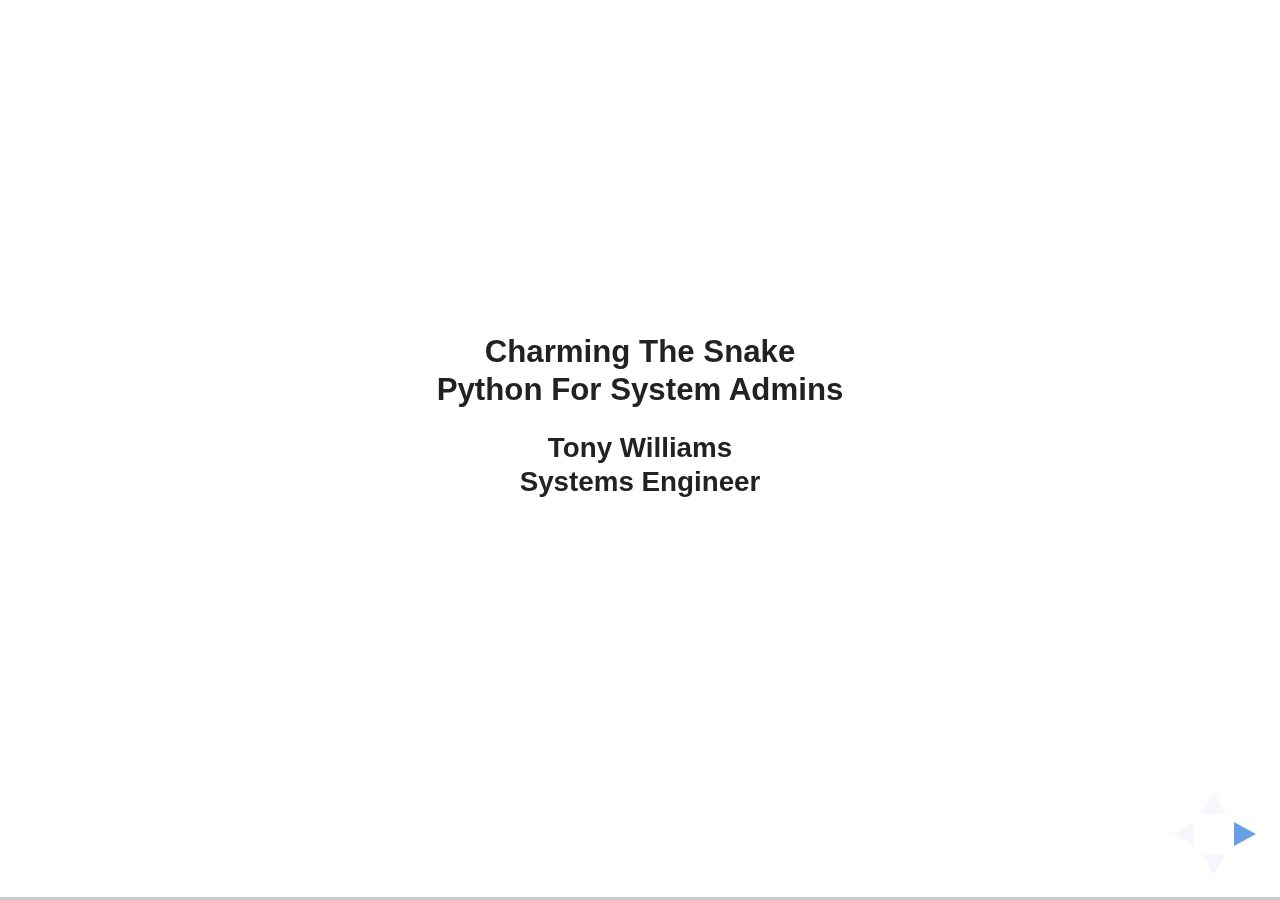
==== commit 7ed87c79: "Final integration of pieces and check of slides" ====
--- a/index.html
+++ b/index.html
@@ -196,11 +196,49 @@
 <span class="op">&gt;&gt;&gt;</span> text
 <span class="co">&#39;Put several strings within parentheses to have them joined together.&#39;</span></code></pre></div>
 </section>
+<section id="unicode" class="slide level3">
+<h3>Unicode</h3>
+<p>Python 2.x supports Unicode but you have to tell it a string <em>is</em> Unicode</p>
+<div class="sourceCode"><pre class="sourceCode python"><code class="sourceCode python">ustring <span class="op">=</span> <span class="st">u&#39;1024 </span><span class="ch">\u00D7</span><span class="st"> 768&#39;</span>
+<span class="bu">print</span> ustring</code></pre></div>
+<h4 id="booleans">Booleans</h4>
+<p><code>True</code> is <code>1</code> or <code>1.0</code> and everything else is <code>False</code>.</p>
+<table>
+<thead>
+<tr class="header">
+<th style="text-align: left;">operator</th>
+<th style="text-align: left;">function</th>
+</tr>
+</thead>
+<tbody>
+<tr class="odd">
+<td style="text-align: left;">==</td>
+<td style="text-align: left;">equals</td>
+</tr>
+<tr class="even">
+<td style="text-align: left;">!=</td>
+<td style="text-align: left;">not equals</td>
+</tr>
+<tr class="odd">
+<td style="text-align: left;">&gt;</td>
+<td style="text-align: left;">greater than</td>
+</tr>
+<tr class="even">
+<td style="text-align: left;">&lt;</td>
+<td style="text-align: left;">less than</td>
+</tr>
+<tr class="odd">
+<td style="text-align: left;">&gt;=</td>
+<td style="text-align: left;">greater than or equal</td>
+</tr>
+<tr class="even">
+<td style="text-align: left;">&lt;=</td>
+<td style="text-align: left;">less than or equal</td>
+</tr>
+</tbody>
+</table>
+</section>
 <section id="section-4" class="slide level3">
-<h3></h3>
-<h4 id="booleans">Booleans</h4>
-</section>
-<section id="section-5" class="slide level3">
 <h3></h3>
 <h4 id="moving-on-to-ipython">Moving On To IPython</h4>
 <aside class="notes">
@@ -240,7 +278,7 @@
 </tbody>
 </table>
 </section>
-<section id="section-6" class="slide level3">
+<section id="section-5" class="slide level3">
 <h3></h3>
 <p>The four most helpful commands, as well as their brief description, are shown to you in a banner, every time you start IPython:</p>
 <table>
@@ -273,7 +311,7 @@
 <section id="lists" class="slide level3">
 <h3>Lists</h3>
 <ul>
-<li>Surrounded by &quot;<a href="#/section-26"></a>&quot;</li>
+<li>Surrounded by &quot;<a href="#/section-22"></a>&quot;</li>
 <li>Ordered</li>
 <li>Indexed at 0</li>
 <li>Can contain any type or mixed types</li>
@@ -349,7 +387,7 @@
 <p>A &quot;while&quot; loop will loop until a condition becomes false. A &quot;for&quot; loop</p>
 </aside>
 </section>
-<section id="section-7" class="slide level3">
+<section id="section-6" class="slide level3">
 <h3></h3>
 <div class="sourceCode"><pre class="sourceCode python"><code class="sourceCode python">collection <span class="op">=</span> [<span class="st">&#39;hey&#39;</span>, <span class="dv">5</span>, <span class="st">&#39;d&#39;</span>]
 <span class="cf">for</span> x <span class="kw">in</span> collection:
@@ -359,175 +397,41 @@
     <span class="cf">for</span> x <span class="kw">in</span> <span class="bu">list</span>:
         <span class="bu">print</span> x</code></pre></div>
 </section>
+<section id="functions" class="slide level3">
+<h3>Functions</h3>
+<ul>
+<li>Use <code>def</code> keyword</li>
+<li>May use <code>return</code> keyword</li>
+</ul>
+<div class="sourceCode"><pre class="sourceCode python"><code class="sourceCode python"><span class="kw">def</span> hello_world():
+    <span class="bu">print</span>(<span class="st">&quot;Hello World!&quot;</span>)
+    
+hello_world()</code></pre></div>
+<div class="sourceCode"><pre class="sourceCode python"><code class="sourceCode python"><span class="kw">def</span> times_two(x):
+    <span class="cf">return</span> x <span class="op">*</span> <span class="dv">2</span>
+    
+times_two(<span class="dv">21</span>)</code></pre></div>
+</section>
 <section id="tab-completion" class="slide level3">
 <h3>Tab completion</h3>
 <p>Tab completion, especially for attributes, is a convenient way to explore the structure of any object you’re dealing with. Simply type <code>object_name.&lt;TAB&gt;</code> to view the object’s attributes. Besides Python objects and keywords, tab completion also works on file and directory names.</p>
 <h4 id="exploring-your-objects">Exploring your objects</h4>
 <p>Typing <code>object_name?</code> will print all sorts of details about any object, including docstrings, function definition lines (for call arguments) and constructor details for classes. To get specific information on an object, you can use the magic commands %pdoc, %pdef, %psource and %pfile</p>
 </section>
-<section id="magic-functions" class="slide level3">
-<h3>Magic functions</h3>
-<p>IPython has a set of predefined ‘magic functions’ that you can call with a command line style syntax. There are two kinds of magics, line-oriented and cell-oriented. Line magics are prefixed with the % character and work much like OS command-line calls: they get as an argument the rest of the line, where arguments are passed without parentheses or quotes. Cell magics are prefixed with a double %%, and they are functions that get as an argument not only the rest of the line, but also the lines below it in a separate argument.</p>
-<p>The following examples show how to call the builtin %timeit magic, both in line and cell mode:</p>
-<div class="sourceCode"><pre class="sourceCode python"><code class="sourceCode python">In [<span class="dv">1</span>]: <span class="op">%</span>timeit <span class="bu">range</span>(<span class="dv">1000</span>)
-<span class="dv">100000</span> loops, best of <span class="dv">3</span>: <span class="fl">7.76</span> us per loop
-
-In [<span class="dv">2</span>]: <span class="op">%%</span>timeit x <span class="op">=</span> <span class="bu">range</span>(<span class="dv">10000</span>)
-   ...: <span class="bu">max</span>(x)
-   ...:
-<span class="dv">1000</span> loops, best of <span class="dv">3</span>: <span class="dv">223</span> us per loop</code></pre></div>
-</section>
-<section id="section-8" class="slide level3">
-<h3></h3>
-<p><strong>The builtin magics include:</strong></p>
-<ul>
-<li><strong>Functions that work with code:</strong> %run, %edit, %save, %macro, %recall, etc.</li>
-<li><strong>Functions which affect the shell:</strong> %colors, %xmode, %autoindent, %automagic, etc.</li>
-<li><strong>Other functions such as</strong> %reset, %timeit, %%writefile, %load, or %paste.</li>
-</ul>
-<p>You can always call them using the % prefix, and if you’re calling a line magic on a line by itself, you can omit even that:</p>
-<pre><code>run thescript.py</code></pre>
-<p>You can toggle this behavior by running the %automagic magic. Cell magics must always have the %% prefix.</p>
-<p>A more detailed explanation of the magic system can be obtained by calling %magic, and for more details on any magic function, call %somemagic? to read its docstring. To see all the available magic functions, call %lsmagic.</p>
-</section>
 <section id="history" class="slide level3">
 <h3>History</h3>
 <p>IPython stores the commands you enter and the results. You can go through previous commands with the up- and down-arrow keys, or access your history in more sophisticated ways.</p>
 <p>Input and output history are kept in variables called In and Out, keyed by the prompt numbers, e.g. In[4]. The last three objects in output history are also kept in variables named <code>_</code>, <code>__</code> and <code>___</code>.</p>
 <p>You can use the %history magic function to examine past input and output. Input history from previous sessions is saved in a database, and IPython can be configured to save output history.</p>
 </section>
-<section id="section-9" class="slide level3">
+<section id="section-7" class="slide level3">
 <h3></h3>
 <p>Several other magic functions can use your input history, including %edit, %rerun, %recall, %macro, %save and %pastebin. You can use a standard format to refer to lines:</p>
 <pre><code>%pastebin 3 18-20 ~1/1-5</code></pre>
-<p>This will take line 3 and lines 18 to 20 from the current session, and lines 1-5 from the previous session.</p>
-</section>
-<section id="explore-the-magic-functions" class="slide level3">
-<h3>Explore The Magic Functions</h3>
-<h5 id="bookmark">%bookmark</h5>
-<p><code>bookmark</code> is a directory bookmarking system.</p>
-<table>
-<thead>
-<tr class="header">
-<th style="text-align: left;">command</th>
-<th style="text-align: left;">description</th>
-</tr>
-</thead>
-<tbody>
-<tr class="odd">
-<td style="text-align: left;">bookmark name</td>
-<td style="text-align: left;">set bookmark to current dir</td>
-</tr>
-<tr class="even">
-<td style="text-align: left;">bookmark name dir</td>
-<td style="text-align: left;">set bookmark to dir</td>
-</tr>
-<tr class="odd">
-<td style="text-align: left;">bookmark -l</td>
-<td style="text-align: left;">list all bookmarks</td>
-</tr>
-<tr class="even">
-<td style="text-align: left;">bookmark -d name</td>
-<td style="text-align: left;">remove bookmark</td>
-</tr>
-<tr class="odd">
-<td style="text-align: left;">bookmark -r</td>
-<td style="text-align: left;">remove all bookmarks</td>
-</tr>
-</tbody>
-</table>
-<p>Then <code>cd -b &lt;name&gt;</code> or just <code>cd &lt;name&gt;</code> if there is no directory called <name> AND there is such a bookmark defined. (The latter is why I usually use two or three letter bookmark names.)</p>
-</section>
-<section id="section-10" class="slide level3">
-<h3></h3>
-<h5 id="cd">%cd</h5>
-<p>The <code>cd</code> magic is necessary (and nicely enhanced) as the system <code>cd</code> won't work. It keeps a history of the directories visited.</p>
-<table>
-<thead>
-<tr class="header">
-<th style="text-align: left;">command</th>
-<th style="text-align: left;">description</th>
-</tr>
-</thead>
-<tbody>
-<tr class="odd">
-<td style="text-align: left;">cd</td>
-<td style="text-align: left;">changes to <code>~</code></td>
-</tr>
-<tr class="even">
-<td style="text-align: left;">cd 'dir'</td>
-<td style="text-align: left;">changes to directory 'dir'</td>
-</tr>
-<tr class="odd">
-<td style="text-align: left;">cd -</td>
-<td style="text-align: left;">changes to previous directory</td>
-</tr>
-<tr class="even">
-<td style="text-align: left;">cd -<code>&lt;n&gt;</code></td>
-<td style="text-align: left;">changes to directory <code>&lt;n&gt;</code> in directory history</td>
-</tr>
-<tr class="odd">
-<td style="text-align: left;">cd --foo</td>
-<td style="text-align: left;">changes to directory that matches 'foo' in history</td>
-</tr>
-<tr class="even">
-<td style="text-align: left;">cd -b <code>&lt;name&gt;</code></td>
-<td style="text-align: left;">jump to bookmark <code>&lt;name&gt;</code></td>
-</tr>
-</tbody>
-</table>
-<p><code>%dhist</code> prints the directory history and <code>%dhist &lt;n&gt;</code> prints the last <code>&lt;n&gt;</code> entries.</p>
-</section>
-<section id="section-11" class="slide level3">
-<h3></h3>
-<h5 id="the-directory-stack">The directory stack</h5>
-<p>As well as a history of directories IPython also has a directory stack.</p>
-<table>
-<thead>
-<tr class="header">
-<th style="text-align: left;">command</th>
-<th style="text-align: left;">description</th>
-</tr>
-</thead>
-<tbody>
-<tr class="odd">
-<td style="text-align: left;">dirs</td>
-<td style="text-align: left;">list directory stack</td>
-</tr>
-<tr class="even">
-<td style="text-align: left;">pushd</td>
-<td style="text-align: left;">push the current directory onto the stack</td>
-</tr>
-<tr class="odd">
-<td style="text-align: left;">pushd <code>&lt;dir&gt;</code></td>
-<td style="text-align: left;">push the current directory and cd to <code>&lt;dir&gt;</code></td>
-</tr>
-<tr class="even">
-<td style="text-align: left;">popd</td>
-<td style="text-align: left;">pop the top directory off the stack and cd to it</td>
-</tr>
-</tbody>
-</table>
-</section>
-<section id="section-12" class="slide level3">
-<h3></h3>
+<p>This will take line 3 and lines 18 to 20 from the current session, and lines 1-5 from the previous session and place them on the clipboard.</p>
 <h5 id="edit">%edit</h5>
-<p><code>edit</code> opens things in the editor you have defined in your $EDITOR environment variable. ###</p>
-<h4 id="prompt-customization">Prompt customization</h4>
-<p>Here are some prompt configurations you can try out interactively by using the %config magic:</p>
-<div class="sourceCode"><pre class="sourceCode python"><code class="sourceCode python"><span class="op">%</span>config PromptManager.in_template <span class="op">=</span> <span class="vs">r&#39;</span><span class="sc">{color.LightGreen}</span><span class="vs">\u@\h</span><span class="sc">{color.LightBlue}</span><span class="vs">\</span>
-<span class="vs">[</span><span class="sc">{color.LightCyan}</span><span class="vs">\Y1</span><span class="sc">{color.LightBlue}</span><span class="vs">]</span><span class="sc">{color.Green}</span><span class="vs">|\#&gt; &#39;</span>
-<span class="op">%</span>config PromptManager.in2_template <span class="op">=</span> <span class="vs">r&#39;</span><span class="sc">{color.Green}</span><span class="vs">|</span><span class="sc">{color.LightGreen}</span><span class="vs">\D</span><span class="sc">{color.Green}</span><span class="vs">&gt; &#39;</span>
-<span class="op">%</span>config PromptManager.out_template <span class="op">=</span> <span class="vs">r&#39;&lt;\#&gt; &#39;</span></code></pre></div>
-</section>
-<section id="section-13" class="slide level3">
-<h3></h3>
-<p>You can change the prompt configuration to your liking permanently by editing ipython_config.py:</p>
-<div class="sourceCode"><pre class="sourceCode python"><code class="sourceCode python">c.PromptManager.in_template <span class="op">=</span> <span class="vs">r&#39;</span><span class="sc">{color.LightGreen}</span><span class="vs">\u@\h</span><span class="sc">{color.LightBlue}</span><span class="vs">\</span>
-<span class="vs">[</span><span class="sc">{color.LightCyan}</span><span class="vs">\Y1</span><span class="sc">{color.LightBlue}</span><span class="vs">]</span><span class="sc">{color.Green}</span><span class="vs">|\#&gt; &#39;</span>
-c.PromptManager.in2_template <span class="op">=</span> <span class="vs">r&#39;</span><span class="sc">{color.Green}</span><span class="vs">|</span><span class="sc">{color.LightGreen}</span><span class="vs">\D</span><span class="sc">{color.Green}</span><span class="vs">&gt; &#39;</span>
-c.PromptManager.out_template <span class="op">=</span> <span class="vs">r&#39;&lt;\#&gt; &#39;</span></code></pre></div>
-<p>Read more about the configuration system for details on how to find ipython_config.py.</p>
+<p><code>edit</code> opens things in the editor you have defined in your $EDITOR environment variable.</p>
+<div class="sourceCode"><pre class="sourceCode python"><code class="sourceCode python"><span class="op">%</span>edit times_two</code></pre></div>
 </section>
 <section id="more-about-lists" class="slide level3">
 <h3>More About Lists</h3>
@@ -535,8 +439,11 @@
 <p>String lists (IPython.utils.text.SList) are a handy way to process output from system commands. They are produced by <code>var = !cmd</code> syntax.</p>
 <p>First, we acquire the output of <code>ls -l</code>:</p>
 <div class="sourceCode"><pre class="sourceCode python"><code class="sourceCode python">In [<span class="dv">4</span>]: lines <span class="op">=</span> <span class="op">!</span>ls <span class="op">-</span>l</code></pre></div>
-</section>
-<section id="section-14" class="slide level3">
+<aside class="notes">
+<p>String lists and the <code>!ls</code> form are <em>only</em> available in IPython.</p>
+</aside>
+</section>
+<section id="section-8" class="slide level3">
 <h3></h3>
 <p>Now, let’s take a look at the contents of ‘lines’:</p>
 <div class="sourceCode"><pre class="sourceCode python"><code class="sourceCode python">In [<span class="dv">5</span>]: lines
@@ -557,16 +464,16 @@
  <span class="st">&#39;-rw-r--r--@  1 tonyw  staff     19288 26 May 19:56 slides.md&#39;</span>,
  <span class="st">&#39;-rw-r--r--@  1 tonyw  staff    588576 26 May 20:20 slides.pdf&#39;</span>,
  <span class="st">&#39;-rw-r--r--@  1 tonyw  staff     95532 26 May 20:23 slides_notes.pdf&#39;</span>,
- <span class="st">&#39;-rw-r--r--@  1 tonyw  staff    379863 26 May 19:45 solarized.zip&#39;</span>]```</code></pre></div>
-</section>
-<section id="section-15" class="slide level3">
+ <span class="st">&#39;-rw-r--r--@  1 tonyw  staff    379863 26 May 19:45 solarized.zip&#39;</span>]</code></pre></div>
+</section>
+<section id="section-9" class="slide level3">
 <h3></h3>
 <p>SLists have special properties</p>
 <div class="sourceCode"><pre class="sourceCode python"><code class="sourceCode python">lines.p
 lines.n
 lines.s</code></pre></div>
 </section>
-<section id="section-16" class="slide level3">
+<section id="section-10" class="slide level3">
 <h3></h3>
 <p>SLists also inherit all the properties of strings. Let's have a look at some.</p>
 <p>Let’s filter out the ‘slides’ lines:</p>
@@ -582,7 +489,7 @@
  <span class="st">&#39;drwxr-xr-x@ 16 tonyw  staff       544 26 May 11:31 reveal.js&#39;</span>,
  <span class="st">&#39;-rw-r--r--@  1 tonyw  staff    379863 26 May 19:45 solarized.zip&#39;</span>]</code></pre></div>
 </section>
-<section id="section-17" class="slide level3">
+<section id="section-11" class="slide level3">
 <h3></h3>
 <p>Now, we want strings having just file names and permissions:</p>
 <div class="sourceCode"><pre class="sourceCode python"><code class="sourceCode python">In [<span class="dv">8</span>]: Out[<span class="dv">6</span>].fields(<span class="dv">8</span>,<span class="dv">0</span>)
@@ -600,7 +507,7 @@
 <p>Note how the line with ‘total’ does not raise IndexError.</p>
 </aside>
 </section>
-<section id="section-18" class="slide level3">
+<section id="section-12" class="slide level3">
 <h3></h3>
 <p>If you want to split these (yielding lists), call fields() without arguments:</p>
 <div class="sourceCode"><pre class="sourceCode python"><code class="sourceCode python">In [<span class="dv">9</span>]: _.fields()
@@ -615,7 +522,7 @@
  [<span class="st">&#39;reveal.js&#39;</span>, <span class="st">&#39;drwxr-xr-x@&#39;</span>],
  [<span class="st">&#39;solarized.zip&#39;</span>, <span class="st">&#39;-rw-r--r--@&#39;</span>]]</code></pre></div>
 </section>
-<section id="section-19" class="slide level3">
+<section id="section-13" class="slide level3">
 <h3></h3>
 <p>If you want to pass these separated with spaces to a command (typical for lists of files), use the .s property:</p>
 <div class="sourceCode"><pre class="sourceCode python"><code class="sourceCode python">In [<span class="dv">10</span>]: Out[<span class="dv">6</span>].fields(<span class="dv">8</span>).s
@@ -662,15 +569,132 @@
 <p>Here's our list wrapped in quotes again, this time using a list comprehension</p>
 </aside>
 </section>
+<section id="running-commands" class="slide level3">
+<h3>Running Commands</h3>
+<h4 id="subprocess-module">Subprocess module</h4>
+<p>Call external shell commands</p>
+<table>
+<thead>
+<tr class="header">
+<th style="text-align: left;"></th>
+<th style="text-align: left;"><em>Returns</em></th>
+</tr>
+</thead>
+<tbody>
+<tr class="odd">
+<td style="text-align: left;">subprocess.call</td>
+<td style="text-align: left;">Return code</td>
+</tr>
+<tr class="even">
+<td style="text-align: left;">subprocess.check_call</td>
+<td style="text-align: left;">Return code or exception</td>
+</tr>
+<tr class="odd">
+<td style="text-align: left;">subprocess.check_output</td>
+<td style="text-align: left;">Output string or exception</td>
+</tr>
+</tbody>
+</table>
+<aside class="notes">
+<p>To run a shell command we use <code>subprocess</code>. First we call it with subprocess.call the check the return with check_call and/or check_output.</p>
+</aside>
+</section>
+<section id="section-14" class="slide level3">
+<h3></h3>
+<pre><code>import subprocess
+cmd_str = &#39;/usr/bin/dsmemberutil checkmembership \
+-U tonyw -G admin&#39;
+cmd = cmd_str.split()
+
+retcode = subprocess.call(cmd)
+checkcode = subprocess.check_call(cmd)
+output = subprocess.check_output(cmd)</code></pre>
+<aside class="notes">
+<p>Let's have a look at an example.</p>
+</aside>
+</section>
+<section id="working-with-files" class="slide level3">
+<h3>Working With Files</h3>
+<h4 id="joining-paths">Joining Paths</h4>
+<pre><code>import os
+silverlight_plugin_path = os.path.join(&quot;/&quot;, \
+    &quot;Library&quot;, \
+    &quot;Internet Plug-Ins&quot;, \
+    &quot;Silverlight.plugin&quot;)
+print(silverlight_plugin_path)
+/Library/Internet Plug-Ins/Silverlight.plugin</code></pre>
+<h4 id="manipulating-paths">Manipulating Paths</h4>
+<pre><code>os.path.basename(silverlight_plugin_path)
+&#39;Silverlight.plugin&#39;
+os.path.dirname(silverlight_plugin_path)
+&#39;/Library/Internet Plug-Ins&#39;
+os.path.splitext(&quot;com.apple.Safari.plist&quot;)
+(&#39;com.apple.Safari&#39;, &#39;.plist&#39;)</code></pre>
+<h4 id="tests-on-files">Tests on Files</h4>
+<pre><code>os.path.exists(silverlight_plugin_path)
+True
+os.path.isdir(silverlight_plugin_path)
+True
+os.path.islink(&quot;/etc&quot;)
+True</code></pre>
+<h4 id="glob">glob</h4>
+<pre><code>import glob
+osx_install = glob.glob(&quot;/Applications/&quot; \
+    &quot;Install*OS X*.app&quot;)
+print(osx_install)
+[&#39;/Applications/Install Mac OS X Lion.app&#39;,
+ &#39;/Applications/Install OS X Mountain
+Lion.app&#39;]</code></pre>
+<aside class="notes">
+<ul>
+<li>Equivalent to shell globbing</li>
+<li>Returns matching path(s) as a list</li>
+<li>glob uses the fnmatch module</li>
+</ul>
+</aside>
+</section>
+<section id="pyobjc" class="slide level3">
+<h3>PyObjC</h3>
+<div class="sourceCode"><pre class="sourceCode python"><code class="sourceCode python"><span class="im">from</span> AppKit <span class="im">import</span> NSScreen
+
+width <span class="op">=</span> NSScreen.mainScreen().frame().size.width
+height <span class="op">=</span> NSScreen.mainScreen().frame().size.height
+
+<span class="bu">print</span> height, width
+<span class="fl">900.0</span> <span class="fl">1440.0</span></code></pre></div>
+<aside class="notes">
+<p>PyObjC is a bridge between Python and Objective-C that allows you to do some powerful things in Python without running any other software.</p>
+</aside>
+</section>
+<section id="section-15" class="slide level3">
+<h3></h3>
+<h4 id="read-a-preference">Read a preference</h4>
+<div class="sourceCode"><pre class="sourceCode python"><code class="sourceCode python"><span class="im">from</span> CoreFoundation <span class="im">import</span> CFPreferencesCopyValue, <span class="op">\</span>
+  kCFPreferencesCurrentUser, kCFPreferencesAnyHost
+
+v <span class="op">=</span> CFPreferencesCopyValue(<span class="st">&#39;NSNavLastRootDirectory&#39;</span>, <span class="st">&#39;com.apple.Finder&#39;</span>, <span class="op">\</span>
+  kCFPreferencesCurrentUser, kCFPreferencesAnyHost)
+<span class="bu">print</span>(v)</code></pre></div>
+<h4 id="write-a-preference-value">Write a preference value</h4>
+<pre><code>CFPreferencesSetValue(&#39;FXConnectToLastURL&#39;, &#39;smb://example.com&#39;, &#39;com.apple.Finder&#39;, \
+  kCFPreferencesCurrentUser, kCFPreferencesAnyHost)
+
+# Required to force preferences to sync to .plist on disk
+CFPreferencesSynchronize(&#39;com.apple.Finder&#39;, kCFPreferencesCurrentUser, 
+  kCFPreferencesAnyHost)</code></pre>
+<aside class="notes">
+<p>Here's a much more complex example from my co-presenter, Mosen.</p>
+</aside>
+</section>
 <section id="talking-to-the-jss" class="slide level3">
 <h3>Talking To The JSS</h3>
 <p><code>pip install python-jss</code></p>
 <p>Then create preferences using <code>default</code>.</p>
 <aside class="notes">
-<p>First we install the python-jss module, which talks to the JSS. Then we create a preferences file by using <code>default</code>.</p>
-</aside>
-</section>
-<section id="section-20" class="slide level3">
+<p>First we install the python-jss module, which talks to the JSS. Then we create a preferences file by using <code>default</code>. You will find the commands in <code>jss.txt</code> and the password is *****</p>
+</aside>
+</section>
+<section id="section-16" class="slide level3">
 <h3></h3>
 <p>First we get our JSS object</p>
 <div class="sourceCode"><pre class="sourceCode python"><code class="sourceCode python"><span class="im">import</span> jss
@@ -680,20 +704,20 @@
 <p>We start by importing the module then passing the preferences to a function that creates a JSS object.</p>
 </aside>
 </section>
-<section id="section-21" class="slide level3">
+<section id="section-17" class="slide level3">
 <h3></h3>
 <p>Get the computer list</p>
 <pre><code>j.Computer()</code></pre>
 <p>Notice that python-jss pretty prints the list. Note also that it doesn't retrieve all the information, just the name and id.</p>
 </section>
-<section id="section-22" class="slide level3">
+<section id="section-18" class="slide level3">
 <h3></h3>
 <p>Put the result in a variable and format it yourself.</p>
 <div class="sourceCode"><pre class="sourceCode python"><code class="sourceCode python">computers <span class="op">=</span> j.Computer()
 <span class="cf">for</span> i <span class="kw">in</span> computers:
     <span class="bu">print</span> <span class="st">&quot;id:&quot;</span><span class="op">+</span><span class="bu">str</span>(i.<span class="bu">id</span>)<span class="op">+</span><span class="st">&quot; name:&quot;</span><span class="op">+</span>i.name</code></pre></div>
 </section>
-<section id="section-23" class="slide level3">
+<section id="section-19" class="slide level3">
 <h3></h3>
 <p>Now get the record of one computer. This will get <strong>all</strong> the record.</p>
 <div class="sourceCode"><pre class="sourceCode python"><code class="sourceCode python">example <span class="op">=</span> j.Computer(<span class="dv">193</span>)
@@ -701,13 +725,13 @@
 <p>We can view that with <code>less</code> using the <code>page</code> magic.</p>
 <div class="sourceCode"><pre class="sourceCode python"><code class="sourceCode python">page example</code></pre></div>
 </section>
-<section id="section-24" class="slide level3">
+<section id="section-20" class="slide level3">
 <h3></h3>
 <p>Some information is easily retrieved</p>
 <div class="sourceCode"><pre class="sourceCode python"><code class="sourceCode python">example.serial_number
 example.mac_addresses</code></pre></div>
 </section>
-<section id="section-25" class="slide level3">
+<section id="section-21" class="slide level3">
 <h3></h3>
 <p>Other information requires some XML work. XML is a tree of nodes and we have to work with those nodes. python-jss uses the ElementTree module.</p>
 <p>Let's get a list of installed applications. <code>findall()</code> will return a list of nodes that match our search string. <code>find()</code> returns a single child node that matches.</p>
@@ -718,7 +742,7 @@
     path <span class="op">=</span> i.find(<span class="st">&#39;path&#39;</span>)
     <span class="bu">print</span> nm.text, ver.text, path.text</code></pre></div>
 </section>
-<section id="section-26" class="slide level3">
+<section id="section-22" class="slide level3">
 <h3></h3>
 <p>Rather than print it let's gather the info.</p>
 <div class="sourceCode"><pre class="sourceCode python"><code class="sourceCode python">o <span class="op">=</span> []
@@ -749,6 +773,7 @@
 <ul>
 <li><a href="http://www.diveintopython.net">Dive Into Python</a> - A good tutorial for experience programmers</li>
 <li><a href="http://www.linuxjournal.com/article/3946">Python Programming For Beginners</a> - Good tutorial for writing command line tools.</li>
+<li><a href="https://pythonhosted.org/pyobjc/">PyObjC home page</a></li>
 <li><a href="https://github.com/sheagcraig/python-jss">python-jss</a> - python-jss home page on github</li>
 <li><a href="https://docs.python.org/2/library/xml.etree.elementtree.html">ElementTree</a> - ElementTree at python docs</li>
 <li><a href="http://effbot.org/zone/element-index.htm">ElementTree overview</a> - ElementTree tutorial</li>
@@ -768,7 +793,7 @@
         // Parallax background image
         parallaxBackgroundImage: 'XW16-Empty.jpg', // e.g. "'https://s3.amazonaws.com/hakim-static/reveal-js/reveal-parallax-1.jpg'"
         // Parallax background size
-        parallaxBackgroundSize: '1440px 900px', // CSS syntax, e.g. "2100px 900px"
+        parallaxBackgroundSize: '1920px 1080px', // CSS syntax, e.g. "2100px 900px"
 
         // Optional reveal.js plugins
         dependencies: [
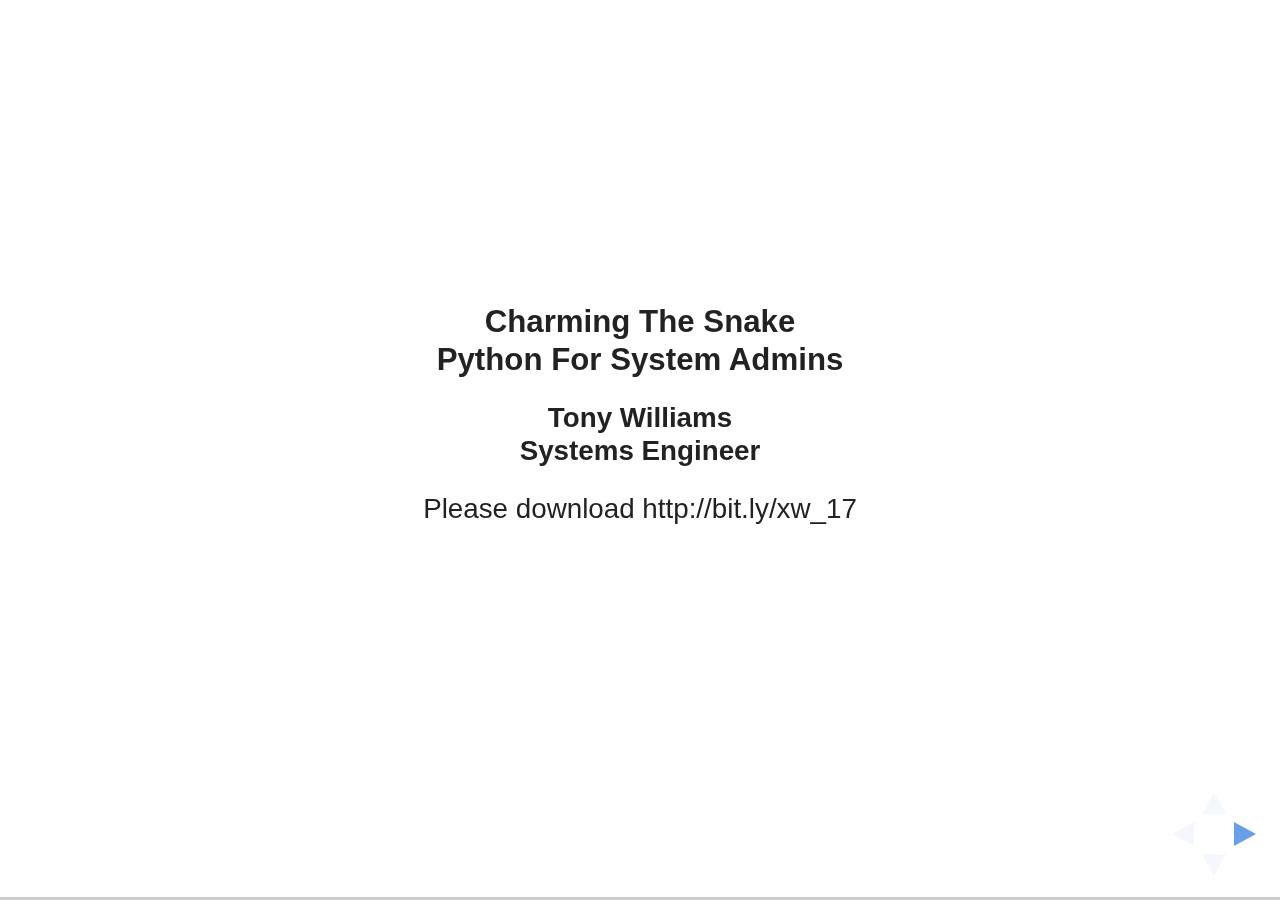
==== commit f20eb872: "Final - this time for sure" ====
--- a/index.html
+++ b/index.html
@@ -68,6 +68,7 @@
 
 <h4 id="charming-the-snake-python-for-system-admins">Charming The Snake <br/> Python For System Admins</h4>
 <h5 id="tony-williams-systems-engineer">Tony Williams <br/> Systems Engineer</h5>
+<p>Please download http://bit.ly/xw_17</p>
 </section>
 <section id="what-we-will-talk-about" class="slide level3">
 <h3>What We Will Talk About</h3>
@@ -81,7 +82,7 @@
 <li>System Administration
 <ul>
 <li>More Python</li>
-<li>Talking to JSS</li>
+<li>An example program</li>
 </ul></li>
 </ul>
 </section>
@@ -201,6 +202,9 @@
 <p>Python 2.x supports Unicode but you have to tell it a string <em>is</em> Unicode</p>
 <div class="sourceCode"><pre class="sourceCode python"><code class="sourceCode python">ustring <span class="op">=</span> <span class="st">u&#39;1024 </span><span class="ch">\u00D7</span><span class="st"> 768&#39;</span>
 <span class="bu">print</span> ustring</code></pre></div>
+<aside class="notes">
+<p>Putting <code>u</code> in front of the string tells Python 2 that it is a unicode string. You can see that we use <code>\u</code> and 4 hex digits to enter a special unicode character.</p>
+</aside>
 <h4 id="booleans">Booleans</h4>
 <p><code>True</code> is <code>1</code> or <code>1.0</code> and everything else is <code>False</code>.</p>
 <table>
@@ -260,23 +264,22 @@
 <td style="text-align: left;">run IPython</td>
 </tr>
 <tr class="even">
-<td style="text-align: left;">ipython qtconsole</td>
+<td style="text-align: left;">jupyter qtconsole</td>
 <td style="text-align: left;">runs ipython in QT window</td>
 </tr>
 <tr class="odd">
-<td style="text-align: left;">ipython notebook</td>
+<td style="text-align: left;">jupyter notebook</td>
 <td style="text-align: left;">runs the IPython notebook server</td>
 </tr>
 <tr class="even">
 <td style="text-align: left;">ipython --help</td>
 <td style="text-align: left;">IPython man page</td>
 </tr>
-<tr class="odd">
-<td style="text-align: left;">ipython --help-all</td>
-<td style="text-align: left;">IPython man page with <em>all</em> command line options.</td>
-</tr>
 </tbody>
 </table>
+<aside class="notes">
+<p>IPython has sort of been renamed Jupyter, so we use the jupyter name for some functions.</p>
+</aside>
 </section>
 <section id="section-5" class="slide level3">
 <h3></h3>
@@ -311,7 +314,7 @@
 <section id="lists" class="slide level3">
 <h3>Lists</h3>
 <ul>
-<li>Surrounded by &quot;<a href="#/section-22"></a>&quot;</li>
+<li>Surrounded by &quot;<a href="#/section-16"></a>&quot;</li>
 <li>Ordered</li>
 <li>Indexed at 0</li>
 <li>Can contain any type or mixed types</li>
@@ -369,7 +372,7 @@
     <span class="bu">print</span> <span class="st">&quot;Biggest&quot;</span>
 <span class="cf">elif</span> num <span class="op">&gt;</span> <span class="dv">3</span>:
     <span class="bu">print</span> <span class="st">&quot;Big&quot;</span>
-<span class="cf">else</span>
+<span class="cf">else</span>:
     <span class="bu">print</span> <span class="st">&quot;Small&quot;</span></code></pre></div>
 <aside class="notes">
 <p>Just as you might have seen in <code>bash</code> Python has an 'if' statement. Now indentation is meaningful in Python, see the indentation rather than the <code>do</code> and <code>done</code> you would see in Bash. Also notice the colon character.</p>
@@ -384,7 +387,7 @@
 <div class="sourceCode"><pre class="sourceCode python"><code class="sourceCode python"><span class="cf">for</span> x <span class="kw">in</span> <span class="bu">range</span>(<span class="dv">1</span>,<span class="dv">11</span>):
     <span class="bu">print</span> x</code></pre></div>
 <aside class="notes">
-<p>A &quot;while&quot; loop will loop until a condition becomes false. A &quot;for&quot; loop</p>
+<p>A &quot;while&quot; loop will loop until a condition becomes false. A &quot;for&quot; loop loops across a range of values.</p>
 </aside>
 </section>
 <section id="section-6" class="slide level3">
@@ -451,11 +454,7 @@
 [<span class="st">&#39;total 22888&#39;</span>,
  <span class="st">&#39;-rw-r--r--@  1 tonyw  staff  10129637 26 May 19:45 Input-Font.zip&#39;</span>,
  <span class="st">&#39;-rw-r--r--@  1 tonyw  staff      1901 29 May 09:04 README.md&#39;</span>,
- <span class="st">&#39;-rw-r--r--@  1 tonyw  staff     53078 27 Apr 10:17 XW16-Empty.jpg&#39;</span>,
- <span class="st">&#39;-rw-r--r--@  1 tonyw  staff    332729 27 Apr 09:01 XW16-Empty.pxm&#39;</span>,
- <span class="st">&#39;-rw-r--r--   1 tonyw  staff         1 29 May 09:01 empty_1.txt&#39;</span>,
- <span class="st">&#39;-rw-r--r--   1 tonyw  staff         1 29 May 09:01 empty_2.txt&#39;</span>,
- <span class="st">&#39;-rw-r--r--   1 tonyw  staff         1 29 May 09:01 empty_3.txt&#39;</span>,
+ <span class="st">&#39;-rw-r--r--@  1 tonyw  staff     53078 27 Apr 10:17 XW17-Empty.jpg&#39;</span>,
  <span class="st">&#39;-rw-r--r--@  1 tonyw  staff     38783 26 May 19:29 index.html&#39;</span>,
  <span class="st">&#39;-rwxr-xr-x@  1 tonyw  staff       369 26 May 19:36 pandoc-print.sh&#39;</span>,
  <span class="st">&#39;-rwxr-xr-x@  1 tonyw  staff       302 26 May 19:37 pandoc.sh&#39;</span>,
@@ -540,7 +539,7 @@
 utils.s</code></pre></div>
 <p>What's the problem with <code>utils.s</code>?</p>
 <aside class="notes">
-<p>The problem we see here us that when there is a space in a file name it isn't treated properly by the 's' fucnction - it should be wrapped in quotes.</p>
+<p>The problem we see here us that when there is a space in a file name it isn't treated properly by the 's' function - it should be wrapped in quotes.</p>
 </aside>
 </section>
 <section id="fixing-the-spaces" class="slide level3">
@@ -567,6 +566,27 @@
 <p>It consists of brackets containing an expression followed by a for clause, then zero or more for or if clauses. The expressions can be anything, meaning you can put in all kinds of objects in lists.</p>
 <p>The result will be a new list resulting from evaluating the expression in the context of the for and if clauses which follow it.</p>
 <p>Here's our list wrapped in quotes again, this time using a list comprehension</p>
+</aside>
+</section>
+<section id="standard-libraries" class="slide level3">
+<h3>Standard Libraries</h3>
+<ul>
+<li>re - regular expressions</li>
+<li>datetime, calendar &amp; time - time &amp; date functionality</li>
+<li>random - for non-secure randomness</li>
+<li>sys - system specific functionality, specifically access to command line args, python path &amp; exit</li>
+</ul>
+<h4 id="file-apis">File APIs</h4>
+<p>These parts of the standard library allow you to interact with files &amp; the file system.</p>
+<ul>
+<li>os - provides basics like open, mkdir, stat, rmdir, remove and walk</li>
+<li>os.path - everything needed for path manipulation, including join, dirname, basename &amp; exists</li>
+<li>tempfile - create temporary files &amp; directories</li>
+<li>glob - unix style pattern matching (i.e. *.gif)</li>
+<li>shutil - high level file ops like copy, move, copytree and rmtree (you can lose metadata)</li>
+</ul>
+<aside class="notes">
+<p>One of the slogans of Python is &quot;Batteries Included&quot; which is a tip of the hat to the large built in libraries and the number available. Here are some of the most important ones for us.</p>
 </aside>
 </section>
 <section id="running-commands" class="slide level3">
@@ -630,6 +650,12 @@
 &#39;/Library/Internet Plug-Ins&#39;
 os.path.splitext(&quot;com.apple.Safari.plist&quot;)
 (&#39;com.apple.Safari&#39;, &#39;.plist&#39;)</code></pre>
+<aside class="notes">
+<p>Let's have a look at using the <code>os</code> library on paths and files.</p>
+</aside>
+</section>
+<section id="section-15" class="slide level3">
+<h3></h3>
 <h4 id="tests-on-files">Tests on Files</h4>
 <pre><code>os.path.exists(silverlight_plugin_path)
 True
@@ -666,7 +692,7 @@
 <p>PyObjC is a bridge between Python and Objective-C that allows you to do some powerful things in Python without running any other software.</p>
 </aside>
 </section>
-<section id="section-15" class="slide level3">
+<section id="section-16" class="slide level3">
 <h3></h3>
 <h4 id="read-a-preference">Read a preference</h4>
 <div class="sourceCode"><pre class="sourceCode python"><code class="sourceCode python"><span class="im">from</span> CoreFoundation <span class="im">import</span> CFPreferencesCopyValue, <span class="op">\</span>
@@ -686,97 +712,16 @@
 <p>Here's a much more complex example from my co-presenter, Mosen.</p>
 </aside>
 </section>
-<section id="talking-to-the-jss" class="slide level3">
-<h3>Talking To The JSS</h3>
-<p><code>pip install python-jss</code></p>
-<p>Then create preferences using <code>default</code>.</p>
-<aside class="notes">
-<p>First we install the python-jss module, which talks to the JSS. Then we create a preferences file by using <code>default</code>. You will find the commands in <code>jss.txt</code> and the password is *****</p>
-</aside>
-</section>
-<section id="section-16" class="slide level3">
-<h3></h3>
-<p>First we get our JSS object</p>
-<div class="sourceCode"><pre class="sourceCode python"><code class="sourceCode python"><span class="im">import</span> jss
-jss_prefs <span class="op">=</span> jss.JSSPrefs()
-j <span class="op">=</span> jss.JSS(jss_prefs)</code></pre></div>
-<aside class="notes">
-<p>We start by importing the module then passing the preferences to a function that creates a JSS object.</p>
-</aside>
-</section>
-<section id="section-17" class="slide level3">
-<h3></h3>
-<p>Get the computer list</p>
-<pre><code>j.Computer()</code></pre>
-<p>Notice that python-jss pretty prints the list. Note also that it doesn't retrieve all the information, just the name and id.</p>
-</section>
-<section id="section-18" class="slide level3">
-<h3></h3>
-<p>Put the result in a variable and format it yourself.</p>
-<div class="sourceCode"><pre class="sourceCode python"><code class="sourceCode python">computers <span class="op">=</span> j.Computer()
-<span class="cf">for</span> i <span class="kw">in</span> computers:
-    <span class="bu">print</span> <span class="st">&quot;id:&quot;</span><span class="op">+</span><span class="bu">str</span>(i.<span class="bu">id</span>)<span class="op">+</span><span class="st">&quot; name:&quot;</span><span class="op">+</span>i.name</code></pre></div>
-</section>
-<section id="section-19" class="slide level3">
-<h3></h3>
-<p>Now get the record of one computer. This will get <strong>all</strong> the record.</p>
-<div class="sourceCode"><pre class="sourceCode python"><code class="sourceCode python">example <span class="op">=</span> j.Computer(<span class="dv">193</span>)
-example</code></pre></div>
-<p>We can view that with <code>less</code> using the <code>page</code> magic.</p>
-<div class="sourceCode"><pre class="sourceCode python"><code class="sourceCode python">page example</code></pre></div>
-</section>
-<section id="section-20" class="slide level3">
-<h3></h3>
-<p>Some information is easily retrieved</p>
-<div class="sourceCode"><pre class="sourceCode python"><code class="sourceCode python">example.serial_number
-example.mac_addresses</code></pre></div>
-</section>
-<section id="section-21" class="slide level3">
-<h3></h3>
-<p>Other information requires some XML work. XML is a tree of nodes and we have to work with those nodes. python-jss uses the ElementTree module.</p>
-<p>Let's get a list of installed applications. <code>findall()</code> will return a list of nodes that match our search string. <code>find()</code> returns a single child node that matches.</p>
-<div class="sourceCode"><pre class="sourceCode python"><code class="sourceCode python">x <span class="op">=</span> example.findall(<span class="st">&#39;.//application&#39;</span>)
-<span class="cf">for</span> i <span class="kw">in</span> x:
-    nm <span class="op">=</span> i.find(<span class="st">&#39;name&#39;</span>)
-    ver <span class="op">=</span> i.find(<span class="st">&#39;version&#39;</span>)
-    path <span class="op">=</span> i.find(<span class="st">&#39;path&#39;</span>)
-    <span class="bu">print</span> nm.text, ver.text, path.text</code></pre></div>
-</section>
-<section id="section-22" class="slide level3">
-<h3></h3>
-<p>Rather than print it let's gather the info.</p>
-<div class="sourceCode"><pre class="sourceCode python"><code class="sourceCode python">o <span class="op">=</span> []
-<span class="cf">for</span> i <span class="kw">in</span> x:
-    nm <span class="op">=</span> i.find(<span class="st">&#39;name&#39;</span>)
-    ver <span class="op">=</span> i.find(<span class="st">&#39;version&#39;</span>)
-    path <span class="op">=</span> i.find(<span class="st">&#39;path&#39;</span>)
-    o.append(<span class="st">&#39; &#39;</span>.join([nm.text, ver.text, path.text]))
-o</code></pre></div>
-</section>
-<section id="further-examples" class="slide level3">
-<h3>Further examples</h3>
-<div class="sourceCode"><pre class="sourceCode python"><code class="sourceCode python">model <span class="op">=</span> comp.findall(<span class="st">&#39;.//hardware/model_identifier&#39;</span>)
-model[<span class="dv">0</span>].text
-os <span class="op">=</span> comp.findall(<span class="st">&#39;.//os_version&#39;</span>)
-os[<span class="dv">0</span>].text</code></pre></div>
-<p>Lets get <em>all</em> the computer records. (<em>This might take a while on your JSS.</em>)</p>
-<div class="sourceCode"><pre class="sourceCode python"><code class="sourceCode python">all_computers <span class="op">=</span> j.Computer().retrieve_all()</code></pre></div>
-<p>Now iterate over them</p>
-<div class="sourceCode"><pre class="sourceCode python"><code class="sourceCode python"><span class="cf">for</span> computer <span class="kw">in</span> all_computers:
-    name <span class="op">=</span> computer.findtext(<span class="st">&#39;name&#39;</span>)
-    model <span class="op">=</span> computer.findtext(<span class="st">&#39;model&#39;</span>)
-    os <span class="op">=</span> computer.findtext(<span class="st">&#39;os_version&#39;</span>)
-    <span class="bu">print</span> name <span class="st">&quot;:&quot;</span> model <span class="st">&quot;:&quot;</span> os </code></pre></div>
+<section id="an-example-program" class="slide level3">
+<h3>An Example program</h3>
+<p><code>animals.py</code></p>
 </section>
 <section id="further-places" class="slide level3">
 <h3>Further Places</h3>
 <ul>
-<li><a href="http://www.diveintopython.net">Dive Into Python</a> - A good tutorial for experience programmers</li>
+<li><a href="http://www.diveintopython.net">Dive Into Python</a> - A good tutorial for experienced programmers</li>
 <li><a href="http://www.linuxjournal.com/article/3946">Python Programming For Beginners</a> - Good tutorial for writing command line tools.</li>
 <li><a href="https://pythonhosted.org/pyobjc/">PyObjC home page</a></li>
-<li><a href="https://github.com/sheagcraig/python-jss">python-jss</a> - python-jss home page on github</li>
-<li><a href="https://docs.python.org/2/library/xml.etree.elementtree.html">ElementTree</a> - ElementTree at python docs</li>
-<li><a href="http://effbot.org/zone/element-index.htm">ElementTree overview</a> - ElementTree tutorial</li>
 </ul>
 </section>
     </div>
@@ -791,7 +736,7 @@
       // https://github.com/hakimel/reveal.js#configuration
       Reveal.initialize({
         // Parallax background image
-        parallaxBackgroundImage: 'XW16-Empty.jpg', // e.g. "'https://s3.amazonaws.com/hakim-static/reveal-js/reveal-parallax-1.jpg'"
+        parallaxBackgroundImage: 'XW17-empty.png', // e.g. "'https://s3.amazonaws.com/hakim-static/reveal-js/reveal-parallax-1.jpg'"
         // Parallax background size
         parallaxBackgroundSize: '1920px 1080px', // CSS syntax, e.g. "2100px 900px"
 
